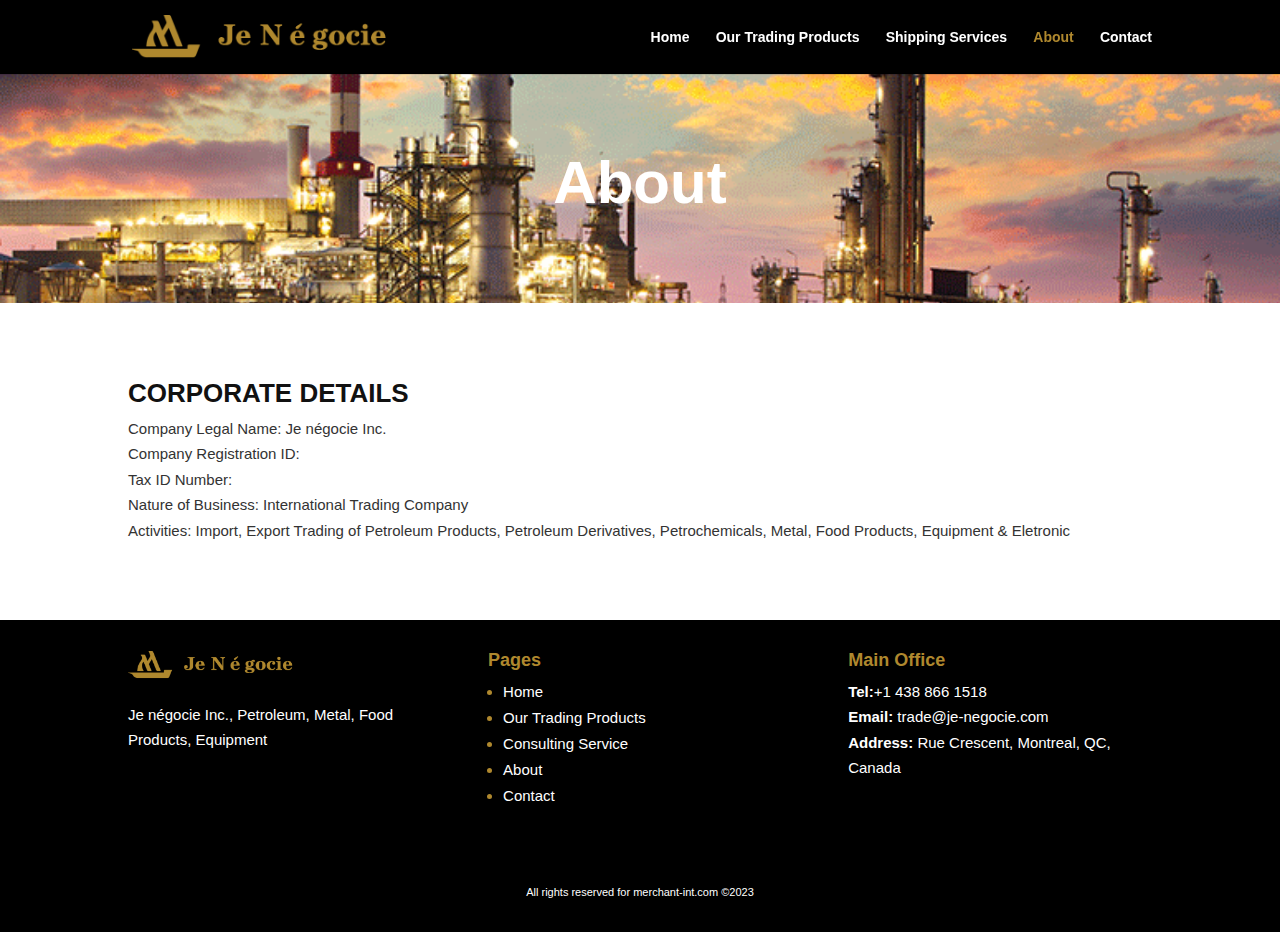
==== About.html @ e480a408 "Add files via upload" ====
<!DOCTYPE html>
<!-- saved from url=(0046)https://merchant-int.com/our-trading-products/ -->
<html lang="en-US" class="js">
  <head>
    <meta http-equiv="Content-Type" content="text/html; charset=UTF-8" />
    <meta http-equiv="X-UA-Compatible" content="IE=edge" />
    <link rel="pingback" href="https://merchant-int.com/xmlrpc.php" />
    <script data-optimized="1" type="text/javascript">
      document.documentElement.className = "js";
    </script>
    <meta
      name="robots"
      content="index, follow, max-image-preview:large, max-snippet:-1, max-video-preview:-1"
    />
    <title>Our Trading Products - Merchant International Group FZE</title>
    <meta
      name="description"
      content="Services-products: oil &amp; petroleum, petrochemical, steel, food products, equipment and electronic"
    />
    <link
      rel="canonical"
      href="https://merchant-int.com/our-trading-products/"
    />
    <meta property="og:locale" content="en_US" />
    <meta property="og:type" content="article" />
    <meta
      property="og:title"
      content="Our Trading Products - Merchant International Group FZE"
    />
    <meta
      property="og:description"
      content="Services-products: oil &amp; petroleum, petrochemical, steel, food products, equipment and electronic"
    />
    <meta
      property="og:url"
      content="https://merchant-int.com/our-trading-products/"
    />
    <meta property="og:site_name" content="Merchant International Group FZE" />
    <meta
      property="article:modified_time"
      content="2022-06-13T14:18:09+00:00"
    />
    <meta name="twitter:card" content="summary_large_image" />
    <meta name="twitter:label1" content="Est. reading time" />
    <meta name="twitter:data1" content="40 minutes" />
    <script type="application/ld+json" class="yoast-schema-graph">
      {
        "@context": "https://schema.org",
        "@graph": [
          {
            "@type": "WebPage",
            "@id": "https://merchant-int.com/our-trading-products/",
            "url": "https://merchant-int.com/our-trading-products/",
            "name": "Our Trading Products - Merchant International Group FZE",
            "isPartOf": { "@id": "https://merchant-int.com/#website" },
            "datePublished": "2022-03-28T22:27:36+00:00",
            "dateModified": "2022-06-13T14:18:09+00:00",
            "description": "Services-products: oil & petroleum, petrochemical, steel, food products, equipment and electronic",
            "breadcrumb": {
              "@id": "https://merchant-int.com/our-trading-products/#breadcrumb"
            },
            "inLanguage": "en-US",
            "potentialAction": [
              {
                "@type": "ReadAction",
                "target": ["https://merchant-int.com/our-trading-products/"]
              }
            ]
          },
          {
            "@type": "BreadcrumbList",
            "@id": "https://merchant-int.com/our-trading-products/#breadcrumb",
            "itemListElement": [
              {
                "@type": "ListItem",
                "position": 1,
                "name": "Home",
                "item": "https://merchant-int.com/"
              },
              {
                "@type": "ListItem",
                "position": 2,
                "name": "Our Trading Products"
              }
            ]
          },
          {
            "@type": "WebSite",
            "@id": "https://merchant-int.com/#website",
            "url": "https://merchant-int.com/",
            "name": "Merchant International Group FZE",
            "description": "General Trading Company",
            "publisher": { "@id": "https://merchant-int.com/#organization" },
            "potentialAction": [
              {
                "@type": "SearchAction",
                "target": {
                  "@type": "EntryPoint",
                  "urlTemplate": "https://merchant-int.com/?s={search_term_string}"
                },
                "query-input": "required name=search_term_string"
              }
            ],
            "inLanguage": "en-US"
          },
          {
            "@type": "Organization",
            "@id": "https://merchant-int.com/#organization",
            "name": "Merchant International Group FZE",
            "url": "https://merchant-int.com/",
            "logo": {
              "@type": "ImageObject",
              "inLanguage": "en-US",
              "@id": "https://merchant-int.com/#/schema/logo/image/",
              "url": "https://merchant-int.com/wp-content/uploads/2022/04/merchant-int-logo.png",
              "contentUrl": "https://merchant-int.com/wp-content/uploads/2022/04/merchant-int-logo.png",
              "width": 768,
              "height": 124,
              "caption": "Merchant International Group FZE"
            },
            "image": { "@id": "https://merchant-int.com/#/schema/logo/image/" }
          }
        ]
      }
    </script>
    <link rel="dns-prefetch" href="https://fonts.googleapis.com/" />
    <link
      rel="alternate"
      type="application/rss+xml"
      title="Merchant International Group FZE » Feed"
      href="https://merchant-int.com/feed/"
    />
    <link
      rel="alternate"
      type="application/rss+xml"
      title="Merchant International Group FZE » Comments Feed"
      href="https://merchant-int.com/comments/feed/"
    />
    <meta content="Divi v.4.19.4" name="generator" />
    <style id="wp-block-library-theme-inline-css" type="text/css">
      .wp-block-audio figcaption {
        color: #555;
        font-size: 13px;
        text-align: center;
      }
      .is-dark-theme .wp-block-audio figcaption {
        color: hsla(0, 0%, 100%, 0.65);
      }
      .wp-block-audio {
        margin: 0 0 1em;
      }
      .wp-block-code {
        border: 1px solid #ccc;
        border-radius: 4px;
        font-family: Menlo, Consolas, monaco, monospace;
        padding: 0.8em 1em;
      }
      .wp-block-embed figcaption {
        color: #555;
        font-size: 13px;
        text-align: center;
      }
      .is-dark-theme .wp-block-embed figcaption {
        color: hsla(0, 0%, 100%, 0.65);
      }
      .wp-block-embed {
        margin: 0 0 1em;
      }
      .blocks-gallery-caption {
        color: #555;
        font-size: 13px;
        text-align: center;
      }
      .is-dark-theme .blocks-gallery-caption {
        color: hsla(0, 0%, 100%, 0.65);
      }
      .wp-block-image figcaption {
        color: #555;
        font-size: 13px;
        text-align: center;
      }
      .is-dark-theme .wp-block-image figcaption {
        color: hsla(0, 0%, 100%, 0.65);
      }
      .wp-block-image {
        margin: 0 0 1em;
      }
      .wp-block-pullquote {
        border-top: 4px solid;
        border-bottom: 4px solid;
        margin-bottom: 1.75em;
        color: currentColor;
      }
      .wp-block-pullquote__citation,
      .wp-block-pullquote cite,
      .wp-block-pullquote footer {
        color: currentColor;
        text-transform: uppercase;
        font-size: 0.8125em;
        font-style: normal;
      }
      .wp-block-quote {
        border-left: 0.25em solid;
        margin: 0 0 1.75em;
        padding-left: 1em;
      }
      .wp-block-quote cite,
      .wp-block-quote footer {
        color: currentColor;
        font-size: 0.8125em;
        position: relative;
        font-style: normal;
      }
      .wp-block-quote.has-text-align-right {
        border-left: none;
        border-right: 0.25em solid;
        padding-left: 0;
        padding-right: 1em;
      }
      .wp-block-quote.has-text-align-center {
        border: none;
        padding-left: 0;
      }
      .wp-block-quote.is-large,
      .wp-block-quote.is-style-large,
      .wp-block-quote.is-style-plain {
        border: none;
      }
      .wp-block-search .wp-block-search__label {
        font-weight: 700;
      }
      .wp-block-search__button {
        border: 1px solid #ccc;
        padding: 0.375em 0.625em;
      }
      :where(.wp-block-group.has-background) {
        padding: 1.25em 2.375em;
      }
      .wp-block-separator.has-css-opacity {
        opacity: 0.4;
      }
      .wp-block-separator {
        border: none;
        border-bottom: 2px solid;
        margin-left: auto;
        margin-right: auto;
      }
      .wp-block-separator.has-alpha-channel-opacity {
        opacity: 1;
      }
      .wp-block-separator:not(.is-style-wide):not(.is-style-dots) {
        width: 100px;
      }
      .wp-block-separator.has-background:not(.is-style-dots) {
        border-bottom: none;
        height: 1px;
      }
      .wp-block-separator.has-background:not(.is-style-wide):not(.is-style-dots) {
        height: 2px;
      }
      .wp-block-table {
        margin: "0 0 1em 0";
      }
      .wp-block-table thead {
        border-bottom: 3px solid;
      }
      .wp-block-table tfoot {
        border-top: 3px solid;
      }
      .wp-block-table td,
      .wp-block-table th {
        word-break: normal;
      }
      .wp-block-table figcaption {
        color: #555;
        font-size: 13px;
        text-align: center;
      }
      .is-dark-theme .wp-block-table figcaption {
        color: hsla(0, 0%, 100%, 0.65);
      }
      .wp-block-video figcaption {
        color: #555;
        font-size: 13px;
        text-align: center;
      }
      .is-dark-theme .wp-block-video figcaption {
        color: hsla(0, 0%, 100%, 0.65);
      }
      .wp-block-video {
        margin: 0 0 1em;
      }
      .wp-block-template-part.has-background {
        padding: 1.25em 2.375em;
        margin-top: 0;
        margin-bottom: 0;
      }
    </style>
    <style id="global-styles-inline-css" type="text/css">
      body {
        --wp--preset--color--black: #000000;
        --wp--preset--color--cyan-bluish-gray: #abb8c3;
        --wp--preset--color--white: #ffffff;
        --wp--preset--color--pale-pink: #f78da7;
        --wp--preset--color--vivid-red: #cf2e2e;
        --wp--preset--color--luminous-vivid-orange: #ff6900;
        --wp--preset--color--luminous-vivid-amber: #fcb900;
        --wp--preset--color--light-green-cyan: #7bdcb5;
        --wp--preset--color--vivid-green-cyan: #00d084;
        --wp--preset--color--pale-cyan-blue: #8ed1fc;
        --wp--preset--color--vivid-cyan-blue: #0693e3;
        --wp--preset--color--vivid-purple: #9b51e0;
        --wp--preset--gradient--vivid-cyan-blue-to-vivid-purple: linear-gradient(
          135deg,
          rgba(6, 147, 227, 1) 0%,
          rgb(155, 81, 224) 100%
        );
        --wp--preset--gradient--light-green-cyan-to-vivid-green-cyan: linear-gradient(
          135deg,
          rgb(122, 220, 180) 0%,
          rgb(0, 208, 130) 100%
        );
        --wp--preset--gradient--luminous-vivid-amber-to-luminous-vivid-orange: linear-gradient(
          135deg,
          rgba(252, 185, 0, 1) 0%,
          rgba(255, 105, 0, 1) 100%
        );
        --wp--preset--gradient--luminous-vivid-orange-to-vivid-red: linear-gradient(
          135deg,
          rgba(255, 105, 0, 1) 0%,
          rgb(207, 46, 46) 100%
        );
        --wp--preset--gradient--very-light-gray-to-cyan-bluish-gray: linear-gradient(
          135deg,
          rgb(238, 238, 238) 0%,
          rgb(169, 184, 195) 100%
        );
        --wp--preset--gradient--cool-to-warm-spectrum: linear-gradient(
          135deg,
          rgb(74, 234, 220) 0%,
          rgb(151, 120, 209) 20%,
          rgb(207, 42, 186) 40%,
          rgb(238, 44, 130) 60%,
          rgb(251, 105, 98) 80%,
          rgb(254, 248, 76) 100%
        );
        --wp--preset--gradient--blush-light-purple: linear-gradient(
          135deg,
          rgb(255, 206, 236) 0%,
          rgb(152, 150, 240) 100%
        );
        --wp--preset--gradient--blush-bordeaux: linear-gradient(
          135deg,
          rgb(254, 205, 165) 0%,
          rgb(254, 45, 45) 50%,
          rgb(107, 0, 62) 100%
        );
        --wp--preset--gradient--luminous-dusk: linear-gradient(
          135deg,
          rgb(255, 203, 112) 0%,
          rgb(199, 81, 192) 50%,
          rgb(65, 88, 208) 100%
        );
        --wp--preset--gradient--pale-ocean: linear-gradient(
          135deg,
          rgb(255, 245, 203) 0%,
          rgb(182, 227, 212) 50%,
          rgb(51, 167, 181) 100%
        );
        --wp--preset--gradient--electric-grass: linear-gradient(
          135deg,
          rgb(202, 248, 128) 0%,
          rgb(113, 206, 126) 100%
        );
        --wp--preset--gradient--midnight: linear-gradient(
          135deg,
          rgb(2, 3, 129) 0%,
          rgb(40, 116, 252) 100%
        );
        --wp--preset--duotone--dark-grayscale: url("#wp-duotone-dark-grayscale");
        --wp--preset--duotone--grayscale: url("#wp-duotone-grayscale");
        --wp--preset--duotone--purple-yellow: url("#wp-duotone-purple-yellow");
        --wp--preset--duotone--blue-red: url("#wp-duotone-blue-red");
        --wp--preset--duotone--midnight: url("#wp-duotone-midnight");
        --wp--preset--duotone--magenta-yellow: url("#wp-duotone-magenta-yellow");
        --wp--preset--duotone--purple-green: url("#wp-duotone-purple-green");
        --wp--preset--duotone--blue-orange: url("#wp-duotone-blue-orange");
        --wp--preset--font-size--small: 13px;
        --wp--preset--font-size--medium: 20px;
        --wp--preset--font-size--large: 36px;
        --wp--preset--font-size--x-large: 42px;
        --wp--preset--spacing--20: 0.44rem;
        --wp--preset--spacing--30: 0.67rem;
        --wp--preset--spacing--40: 1rem;
        --wp--preset--spacing--50: 1.5rem;
        --wp--preset--spacing--60: 2.25rem;
        --wp--preset--spacing--70: 3.38rem;
        --wp--preset--spacing--80: 5.06rem;
      }
      body {
        margin: 0;
        --wp--style--global--content-size: 823px;
        --wp--style--global--wide-size: 1080px;
      }
      .wp-site-blocks > .alignleft {
        float: left;
        margin-right: 2em;
      }
      .wp-site-blocks > .alignright {
        float: right;
        margin-left: 2em;
      }
      .wp-site-blocks > .aligncenter {
        justify-content: center;
        margin-left: auto;
        margin-right: auto;
      }
      :where(.is-layout-flex) {
        gap: 0.5em;
      }
      body .is-layout-flow > .alignleft {
        float: left;
        margin-inline-start: 0;
        margin-inline-end: 2em;
      }
      body .is-layout-flow > .alignright {
        float: right;
        margin-inline-start: 2em;
        margin-inline-end: 0;
      }
      body .is-layout-flow > .aligncenter {
        margin-left: auto !important;
        margin-right: auto !important;
      }
      body .is-layout-constrained > .alignleft {
        float: left;
        margin-inline-start: 0;
        margin-inline-end: 2em;
      }
      body .is-layout-constrained > .alignright {
        float: right;
        margin-inline-start: 2em;
        margin-inline-end: 0;
      }
      body .is-layout-constrained > .aligncenter {
        margin-left: auto !important;
        margin-right: auto !important;
      }
      body
        .is-layout-constrained
        > :where(:not(.alignleft):not(.alignright):not(.alignfull)) {
        max-width: var(--wp--style--global--content-size);
        margin-left: auto !important;
        margin-right: auto !important;
      }
      body .is-layout-constrained > .alignwide {
        max-width: var(--wp--style--global--wide-size);
      }
      body .is-layout-flex {
        display: flex;
      }
      body .is-layout-flex {
        flex-wrap: wrap;
        align-items: center;
      }
      body .is-layout-flex > * {
        margin: 0;
      }
      body {
        padding-top: 0px;
        padding-right: 0px;
        padding-bottom: 0px;
        padding-left: 0px;
      }
      a:where(:not(.wp-element-button)) {
        text-decoration: underline;
      }
      .wp-element-button,
      .wp-block-button__link {
        background-color: #32373c;
        border-width: 0;
        color: #fff;
        font-family: inherit;
        font-size: inherit;
        line-height: inherit;
        padding: calc(0.667em + 2px) calc(1.333em + 2px);
        text-decoration: none;
      }
      .has-black-color {
        color: var(--wp--preset--color--black) !important;
      }
      .has-cyan-bluish-gray-color {
        color: var(--wp--preset--color--cyan-bluish-gray) !important;
      }
      .has-white-color {
        color: var(--wp--preset--color--white) !important;
      }
      .has-pale-pink-color {
        color: var(--wp--preset--color--pale-pink) !important;
      }
      .has-vivid-red-color {
        color: var(--wp--preset--color--vivid-red) !important;
      }
      .has-luminous-vivid-orange-color {
        color: var(--wp--preset--color--luminous-vivid-orange) !important;
      }
      .has-luminous-vivid-amber-color {
        color: var(--wp--preset--color--luminous-vivid-amber) !important;
      }
      .has-light-green-cyan-color {
        color: var(--wp--preset--color--light-green-cyan) !important;
      }
      .has-vivid-green-cyan-color {
        color: var(--wp--preset--color--vivid-green-cyan) !important;
      }
      .has-pale-cyan-blue-color {
        color: var(--wp--preset--color--pale-cyan-blue) !important;
      }
      .has-vivid-cyan-blue-color {
        color: var(--wp--preset--color--vivid-cyan-blue) !important;
      }
      .has-vivid-purple-color {
        color: var(--wp--preset--color--vivid-purple) !important;
      }
      .has-black-background-color {
        background-color: var(--wp--preset--color--black) !important;
      }
      .has-cyan-bluish-gray-background-color {
        background-color: var(--wp--preset--color--cyan-bluish-gray) !important;
      }
      .has-white-background-color {
        background-color: var(--wp--preset--color--white) !important;
      }
      .has-pale-pink-background-color {
        background-color: var(--wp--preset--color--pale-pink) !important;
      }
      .has-vivid-red-background-color {
        background-color: var(--wp--preset--color--vivid-red) !important;
      }
      .has-luminous-vivid-orange-background-color {
        background-color: var(
          --wp--preset--color--luminous-vivid-orange
        ) !important;
      }
      .has-luminous-vivid-amber-background-color {
        background-color: var(
          --wp--preset--color--luminous-vivid-amber
        ) !important;
      }
      .has-light-green-cyan-background-color {
        background-color: var(--wp--preset--color--light-green-cyan) !important;
      }
      .has-vivid-green-cyan-background-color {
        background-color: var(--wp--preset--color--vivid-green-cyan) !important;
      }
      .has-pale-cyan-blue-background-color {
        background-color: var(--wp--preset--color--pale-cyan-blue) !important;
      }
      .has-vivid-cyan-blue-background-color {
        background-color: var(--wp--preset--color--vivid-cyan-blue) !important;
      }
      .has-vivid-purple-background-color {
        background-color: var(--wp--preset--color--vivid-purple) !important;
      }
      .has-black-border-color {
        border-color: var(--wp--preset--color--black) !important;
      }
      .has-cyan-bluish-gray-border-color {
        border-color: var(--wp--preset--color--cyan-bluish-gray) !important;
      }
      .has-white-border-color {
        border-color: var(--wp--preset--color--white) !important;
      }
      .has-pale-pink-border-color {
        border-color: var(--wp--preset--color--pale-pink) !important;
      }
      .has-vivid-red-border-color {
        border-color: var(--wp--preset--color--vivid-red) !important;
      }
      .has-luminous-vivid-orange-border-color {
        border-color: var(
          --wp--preset--color--luminous-vivid-orange
        ) !important;
      }
      .has-luminous-vivid-amber-border-color {
        border-color: var(--wp--preset--color--luminous-vivid-amber) !important;
      }
      .has-light-green-cyan-border-color {
        border-color: var(--wp--preset--color--light-green-cyan) !important;
      }
      .has-vivid-green-cyan-border-color {
        border-color: var(--wp--preset--color--vivid-green-cyan) !important;
      }
      .has-pale-cyan-blue-border-color {
        border-color: var(--wp--preset--color--pale-cyan-blue) !important;
      }
      .has-vivid-cyan-blue-border-color {
        border-color: var(--wp--preset--color--vivid-cyan-blue) !important;
      }
      .has-vivid-purple-border-color {
        border-color: var(--wp--preset--color--vivid-purple) !important;
      }
      .has-vivid-cyan-blue-to-vivid-purple-gradient-background {
        background: var(
          --wp--preset--gradient--vivid-cyan-blue-to-vivid-purple
        ) !important;
      }
      .has-light-green-cyan-to-vivid-green-cyan-gradient-background {
        background: var(
          --wp--preset--gradient--light-green-cyan-to-vivid-green-cyan
        ) !important;
      }
      .has-luminous-vivid-amber-to-luminous-vivid-orange-gradient-background {
        background: var(
          --wp--preset--gradient--luminous-vivid-amber-to-luminous-vivid-orange
        ) !important;
      }
      .has-luminous-vivid-orange-to-vivid-red-gradient-background {
        background: var(
          --wp--preset--gradient--luminous-vivid-orange-to-vivid-red
        ) !important;
      }
      .has-very-light-gray-to-cyan-bluish-gray-gradient-background {
        background: var(
          --wp--preset--gradient--very-light-gray-to-cyan-bluish-gray
        ) !important;
      }
      .has-cool-to-warm-spectrum-gradient-background {
        background: var(
          --wp--preset--gradient--cool-to-warm-spectrum
        ) !important;
      }
      .has-blush-light-purple-gradient-background {
        background: var(--wp--preset--gradient--blush-light-purple) !important;
      }
      .has-blush-bordeaux-gradient-background {
        background: var(--wp--preset--gradient--blush-bordeaux) !important;
      }
      .has-luminous-dusk-gradient-background {
        background: var(--wp--preset--gradient--luminous-dusk) !important;
      }
      .has-pale-ocean-gradient-background {
        background: var(--wp--preset--gradient--pale-ocean) !important;
      }
      .has-electric-grass-gradient-background {
        background: var(--wp--preset--gradient--electric-grass) !important;
      }
      .has-midnight-gradient-background {
        background: var(--wp--preset--gradient--midnight) !important;
      }
      .has-small-font-size {
        font-size: var(--wp--preset--font-size--small) !important;
      }
      .has-medium-font-size {
        font-size: var(--wp--preset--font-size--medium) !important;
      }
      .has-large-font-size {
        font-size: var(--wp--preset--font-size--large) !important;
      }
      .has-x-large-font-size {
        font-size: var(--wp--preset--font-size--x-large) !important;
      }
      .wp-block-navigation a:where(:not(.wp-element-button)) {
        color: inherit;
      }
      :where(.wp-block-columns.is-layout-flex) {
        gap: 2em;
      }
      .wp-block-pullquote {
        font-size: 1.5em;
        line-height: 1.6;
      }
    </style>
    <style id="divi-style-inline-inline-css" type="text/css">
      /*!
Theme Name: Divi
Theme URI: http://www.elegantthemes.com/gallery/divi/
Version: 4.19.4
Description: Smart. Flexible. Beautiful. Divi is the most powerful theme in our collection.
Author: Elegant Themes
Author URI: http://www.elegantthemes.com
License: GNU General Public License v2
License URI: http://www.gnu.org/licenses/gpl-2.0.html
*/

      a,
      abbr,
      acronym,
      address,
      applet,
      b,
      big,
      blockquote,
      body,
      center,
      cite,
      code,
      dd,
      del,
      dfn,
      div,
      dl,
      dt,
      em,
      fieldset,
      font,
      form,
      h1,
      h2,
      h3,
      h4,
      h5,
      h6,
      html,
      i,
      iframe,
      img,
      ins,
      kbd,
      label,
      legend,
      li,
      object,
      ol,
      p,
      pre,
      q,
      s,
      samp,
      small,
      span,
      strike,
      strong,
      sub,
      sup,
      tt,
      u,
      ul,
      var {
        margin: 0;
        padding: 0;
        border: 0;
        outline: 0;
        font-size: 100%;
        -ms-text-size-adjust: 100%;
        -webkit-text-size-adjust: 100%;
        vertical-align: baseline;
        background: transparent;
      }
      body {
        line-height: 1;
      }
      ol,
      ul {
        list-style: none;
      }
      blockquote,
      q {
        quotes: none;
      }
      blockquote:after,
      blockquote:before,
      q:after,
      q:before {
        content: "";
        content: none;
      }
      blockquote {
        margin: 20px 0 30px;
        border-left: 5px solid;
        padding-left: 20px;
      }
      :focus {
        outline: 0;
      }
      del {
        text-decoration: line-through;
      }
      pre {
        overflow: auto;
        padding: 10px;
      }
      figure {
        margin: 0;
      }
      table {
        border-collapse: collapse;
        border-spacing: 0;
      }
      article,
      aside,
      footer,
      header,
      hgroup,
      nav,
      section {
        display: block;
      }
      body {
        font-family: Open Sans, Arial, sans-serif;
        font-size: 14px;
        color: #666;
        background-color: #fff;
        line-height: 1.7em;
        font-weight: 500;
        -webkit-font-smoothing: antialiased;
        -moz-osx-font-smoothing: grayscale;
      }
      body.page-template-page-template-blank-php #page-container {
        padding-top: 0 !important;
      }
      body.et_cover_background {
        background-size: cover !important;
        background-position: top !important;
        background-repeat: no-repeat !important;
        background-attachment: fixed;
      }
      a {
        color: #2ea3f2;
      }
      a,
      a:hover {
        text-decoration: none;
      }
      p {
        padding-bottom: 1em;
      }
      p:not(.has-background):last-of-type {
        padding-bottom: 0;
      }
      p.et_normal_padding {
        padding-bottom: 1em;
      }
      strong {
        font-weight: 700;
      }
      cite,
      em,
      i {
        font-style: italic;
      }
      code,
      pre {
        font-family: Courier New, monospace;
        margin-bottom: 10px;
      }
      ins {
        text-decoration: none;
      }
      sub,
      sup {
        height: 0;
        line-height: 1;
        position: relative;
        vertical-align: baseline;
      }
      sup {
        bottom: 0.8em;
      }
      sub {
        top: 0.3em;
      }
      dl {
        margin: 0 0 1.5em;
      }
      dl dt {
        font-weight: 700;
      }
      dd {
        margin-left: 1.5em;
      }
      blockquote p {
        padding-bottom: 0;
      }
      embed,
      iframe,
      object,
      video {
        max-width: 100%;
      }
      h1,
      h2,
      h3,
      h4,
      h5,
      h6 {
        color: #333;
        padding-bottom: 10px;
        line-height: 1em;
        font-weight: 500;
      }
      h1 a,
      h2 a,
      h3 a,
      h4 a,
      h5 a,
      h6 a {
        color: inherit;
      }
      h1 {
        font-size: 30px;
      }
      h2 {
        font-size: 26px;
      }
      h3 {
        font-size: 22px;
      }
      h4 {
        font-size: 18px;
      }
      h5 {
        font-size: 16px;
      }
      h6 {
        font-size: 14px;
      }
      input {
        -webkit-appearance: none;
      }
      input[type="checkbox"] {
        -webkit-appearance: checkbox;
      }
      input[type="radio"] {
        -webkit-appearance: radio;
      }
      input.text,
      input.title,
      input[type="email"],
      input[type="password"],
      input[type="tel"],
      input[type="text"],
      select,
      textarea {
        background-color: #fff;
        border: 1px solid #bbb;
        padding: 2px;
        color: #4e4e4e;
      }
      input.text:focus,
      input.title:focus,
      input[type="text"]:focus,
      select:focus,
      textarea:focus {
        border-color: #2d3940;
        color: #3e3e3e;
      }
      input.text,
      input.title,
      input[type="text"],
      select,
      textarea {
        margin: 0;
      }
      textarea {
        padding: 4px;
      }
      button,
      input,
      select,
      textarea {
        font-family: inherit;
      }
      img {
        max-width: 100%;
        height: auto;
      }
      .clear {
        clear: both;
      }
      br.clear {
        margin: 0;
        padding: 0;
      }
      .pagination {
        clear: both;
      }
      #et_search_icon:hover,
      .et-social-icon a:hover,
      .et_password_protected_form .et_submit_button,
      .form-submit .et_pb_buttontton.alt.disabled,
      .nav-single a,
      .posted_in a {
        color: #2ea3f2;
      }
      .et-search-form,
      blockquote {
        border-color: #2ea3f2;
      }
      #main-content {
        background-color: #fff;
      }
      .container {
        width: 80%;
        max-width: 1080px;
        margin: auto;
        position: relative;
      }
      body:not(.et-tb) #main-content .container,
      body:not(.et-tb-has-header) #main-content .container {
        padding-top: 58px;
      }
      .et_full_width_page #main-content .container:before {
        display: none;
      }
      .main_title {
        margin-bottom: 20px;
      }
      .et_password_protected_form .et_submit_button:hover,
      .form-submit .et_pb_button:hover {
        background: rgba(0, 0, 0, 0.05);
      }
      .et_button_icon_visible .et_pb_button {
        padding-right: 2em;
        padding-left: 0.7em;
      }
      .et_button_icon_visible .et_pb_button:after {
        opacity: 1;
        margin-left: 0;
      }
      .et_button_left .et_pb_button:hover:after {
        left: 0.15em;
      }
      .et_button_left .et_pb_button:after {
        margin-left: 0;
        left: 1em;
      }
      .et_button_icon_visible.et_button_left .et_pb_button,
      .et_button_left .et_pb_button:hover,
      .et_button_left .et_pb_module .et_pb_button:hover {
        padding-left: 2em;
        padding-right: 0.7em;
      }
      .et_button_icon_visible.et_button_left .et_pb_button:after,
      .et_button_left .et_pb_button:hover:after {
        left: 0.15em;
      }
      .et_password_protected_form .et_submit_button:hover,
      .form-submit .et_pb_button:hover {
        padding: 0.3em 1em;
      }
      .et_button_no_icon .et_pb_button:after {
        display: none;
      }
      .et_button_no_icon.et_button_icon_visible.et_button_left .et_pb_button,
      .et_button_no_icon.et_button_left .et_pb_button:hover,
      .et_button_no_icon .et_pb_button,
      .et_button_no_icon .et_pb_button:hover {
        padding: 0.3em 1em !important;
      }
      .et_button_custom_icon .et_pb_button:after {
        line-height: 1.7em;
      }
      .et_button_custom_icon.et_button_icon_visible .et_pb_button:after,
      .et_button_custom_icon .et_pb_button:hover:after {
        margin-left: 0.3em;
      }
      #left-area
        .post_format-post-format-gallery
        .wp-block-gallery:first-of-type {
        padding: 0;
        margin-bottom: -16px;
      }
      .entry-content table:not(.variations) {
        border: 1px solid #eee;
        margin: 0 0 15px;
        text-align: left;
        width: 100%;
      }
      .entry-content thead th,
      .entry-content tr th {
        color: #555;
        font-weight: 700;
        padding: 9px 24px;
      }
      .entry-content tr td {
        border-top: 1px solid #eee;
        padding: 6px 24px;
      }
      #left-area ul,
      .entry-content ul,
      .et-l--body ul,
      .et-l--footer ul,
      .et-l--header ul {
        list-style-type: disc;
        padding: 0 0 23px 1em;
        line-height: 26px;
      }
      #left-area ol,
      .entry-content ol,
      .et-l--body ol,
      .et-l--footer ol,
      .et-l--header ol {
        list-style-type: decimal;
        list-style-position: inside;
        padding: 0 0 23px;
        line-height: 26px;
      }
      #left-area ul li ul,
      .entry-content ul li ol {
        padding: 2px 0 2px 20px;
      }
      #left-area ol li ul,
      .entry-content ol li ol,
      .et-l--body ol li ol,
      .et-l--footer ol li ol,
      .et-l--header ol li ol {
        padding: 2px 0 2px 35px;
      }
      #left-area ul.wp-block-gallery {
        display: -webkit-box;
        display: -ms-flexbox;
        display: flex;
        -ms-flex-wrap: wrap;
        flex-wrap: wrap;
        list-style-type: none;
        padding: 0;
      }
      #left-area ul.products {
        padding: 0 !important;
        line-height: 1.7 !important;
        list-style: none !important;
      }
      .gallery-item a {
        display: block;
      }
      .gallery-caption,
      .gallery-item a {
        width: 90%;
      }
      #wpadminbar {
        z-index: 100001;
      }
      #left-area .post-meta {
        font-size: 14px;
        padding-bottom: 15px;
      }
      #left-area .post-meta a {
        text-decoration: none;
        color: #666;
      }
      #left-area .et_featured_image {
        padding-bottom: 7px;
      }
      .single .post {
        padding-bottom: 25px;
      }
      body.single .et_audio_content {
        margin-bottom: -6px;
      }
      .nav-single a {
        text-decoration: none;
        color: #2ea3f2;
        font-size: 14px;
        font-weight: 400;
      }
      .nav-previous {
        float: left;
      }
      .nav-next {
        float: right;
      }
      .et_password_protected_form p input {
        background-color: #eee;
        border: none !important;
        width: 100% !important;
        border-radius: 0 !important;
        font-size: 14px;
        color: #999 !important;
        padding: 16px !important;
        -webkit-box-sizing: border-box;
        box-sizing: border-box;
      }
      .et_password_protected_form label {
        display: none;
      }
      .et_password_protected_form .et_submit_button {
        font-family: inherit;
        display: block;
        float: right;
        margin: 8px auto 0;
        cursor: pointer;
      }
      .post-password-required p.nocomments.container {
        max-width: 100%;
      }
      .post-password-required p.nocomments.container:before {
        display: none;
      }
      .aligncenter,
      div.post .new-post .aligncenter {
        display: block;
        margin-left: auto;
        margin-right: auto;
      }
      .wp-caption {
        border: 1px solid #ddd;
        text-align: center;
        background-color: #f3f3f3;
        margin-bottom: 10px;
        max-width: 96%;
        padding: 8px;
      }
      .wp-caption.alignleft {
        margin: 0 30px 20px 0;
      }
      .wp-caption.alignright {
        margin: 0 0 20px 30px;
      }
      .wp-caption img {
        margin: 0;
        padding: 0;
        border: 0;
      }
      .wp-caption p.wp-caption-text {
        font-size: 12px;
        padding: 0 4px 5px;
        margin: 0;
      }
      .alignright {
        float: right;
      }
      .alignleft {
        float: left;
      }
      img.alignleft {
        display: inline;
        float: left;
        margin-right: 15px;
      }
      img.alignright {
        display: inline;
        float: right;
        margin-left: 15px;
      }
      .page.et_pb_pagebuilder_layout #main-content {
        background-color: transparent;
      }
      body #main-content .et_builder_inner_content > h1,
      body #main-content .et_builder_inner_content > h2,
      body #main-content .et_builder_inner_content > h3,
      body #main-content .et_builder_inner_content > h4,
      body #main-content .et_builder_inner_content > h5,
      body #main-content .et_builder_inner_content > h6 {
        line-height: 1.4em;
      }
      body #main-content .et_builder_inner_content > p {
        line-height: 1.7em;
      }
      .wp-block-pullquote {
        margin: 20px 0 30px;
      }
      .wp-block-pullquote.has-background blockquote {
        border-left: none;
      }
      .wp-block-group.has-background {
        padding: 1.5em 1.5em 0.5em;
      }
      @media (min-width: 981px) {
        #left-area {
          width: 79.125%;
          padding-bottom: 23px;
        }
        #main-content .container:before {
          content: "";
          position: absolute;
          top: 0;
          height: 100%;
          width: 1px;
          background-color: #e2e2e2;
        }
        .et_full_width_page #left-area,
        .et_no_sidebar #left-area {
          float: none;
          width: 100% !important;
        }
        .et_full_width_page #left-area {
          padding-bottom: 0;
        }
        .et_no_sidebar #main-content .container:before {
          display: none;
        }
      }
      @media (max-width: 980px) {
        #page-container {
          padding-top: 80px;
        }
        .et-tb #page-container,
        .et-tb-has-header #page-container {
          padding-top: 0 !important;
        }
        #left-area,
        #sidebar {
          width: 100% !important;
        }
        #main-content .container:before {
          display: none !important;
        }
        .et_full_width_page .et_gallery_item:nth-child(4n + 1) {
          clear: none;
        }
      }
      @media print {
        #page-container {
          padding-top: 0 !important;
        }
      }
      #wp-admin-bar-et-use-visual-builder a:before {
        font-family: ETmodules !important;
        content: "\e625";
        font-size: 30px !important;
        width: 28px;
        margin-top: -3px;
        color: #974df3 !important;
      }
      #wp-admin-bar-et-use-visual-builder:hover a:before {
        color: #fff !important;
      }
      #wp-admin-bar-et-use-visual-builder:hover a,
      #wp-admin-bar-et-use-visual-builder a:hover {
        transition: background-color 0.5s ease;
        -webkit-transition: background-color 0.5s ease;
        -moz-transition: background-color 0.5s ease;
        background-color: #7e3bd0 !important;
        color: #fff !important;
      }
      * html .clearfix,
      :first-child + html .clearfix {
        zoom: 1;
      }
      .iphone
        .et_pb_section_video_bg
        video::-webkit-media-controls-start-playback-button {
        display: none !important;
        -webkit-appearance: none;
      }
      .et_mobile_device .et_pb_section_parallax .et_pb_parallax_css {
        background-attachment: scroll;
      }
      .et-social-facebook a.icon:before {
        content: "\e093";
      }
      .et-social-twitter a.icon:before {
        content: "\e094";
      }
      .et-social-google-plus a.icon:before {
        content: "\e096";
      }
      .et-social-instagram a.icon:before {
        content: "\e09a";
      }
      .et-social-rss a.icon:before {
        content: "\e09e";
      }
      .ai1ec-single-event:after {
        content: " ";
        display: table;
        clear: both;
      }
      .evcal_event_details
        .evcal_evdata_cell
        .eventon_details_shading_bot.eventon_details_shading_bot {
        z-index: 3;
      }
      .wp-block-divi-layout {
        margin-bottom: 1em;
      }
      * {
        -webkit-box-sizing: border-box;
        box-sizing: border-box;
      }
      #et-info-email:before,
      #et-info-phone:before,
      #et_search_icon:before,
      .comment-reply-link:after,
      .et-cart-info span:before,
      .et-pb-arrow-next:before,
      .et-pb-arrow-prev:before,
      .et-social-icon a:before,
      .et_audio_container .mejs-playpause-button button:before,
      .et_audio_container .mejs-volume-button button:before,
      .et_overlay:before,
      .et_password_protected_form .et_submit_button:after,
      .et_pb_button:after,
      .et_pb_contact_reset:after,
      .et_pb_contact_submit:after,
      .et_pb_font_icon:before,
      .et_pb_newsletter_button:after,
      .et_pb_pricing_table_button:after,
      .et_pb_promo_button:after,
      .et_pb_testimonial:before,
      .et_pb_toggle_title:before,
      .form-submit .et_pb_button:after,
      .mobile_menu_bar:before,
      a.et_pb_more_button:after {
        font-family: ETmodules !important;
        speak: none;
        font-style: normal;
        font-weight: 400;
        -webkit-font-feature-settings: normal;
        font-feature-settings: normal;
        font-variant: normal;
        text-transform: none;
        line-height: 1;
        -webkit-font-smoothing: antialiased;
        -moz-osx-font-smoothing: grayscale;
        text-shadow: 0 0;
        direction: ltr;
      }
      .et-pb-icon,
      .et_pb_custom_button_icon.et_pb_button:after,
      .et_pb_login .et_pb_custom_button_icon.et_pb_button:after,
      .et_pb_woo_custom_button_icon
        .button.et_pb_custom_button_icon.et_pb_button:after,
      .et_pb_woo_custom_button_icon
        .button.et_pb_custom_button_icon.et_pb_button:hover:after {
        content: attr(data-icon);
      }
      .et-pb-icon {
        font-family: ETmodules;
        speak: none;
        font-weight: 400;
        -webkit-font-feature-settings: normal;
        font-feature-settings: normal;
        font-variant: normal;
        text-transform: none;
        line-height: 1;
        -webkit-font-smoothing: antialiased;
        font-size: 96px;
        font-style: normal;
        display: inline-block;
        -webkit-box-sizing: border-box;
        box-sizing: border-box;
        direction: ltr;
      }
      #et-ajax-saving {
        display: none;
        -webkit-transition: background 0.3s, -webkit-box-shadow 0.3s;
        transition: background 0.3s, -webkit-box-shadow 0.3s;
        transition: background 0.3s, box-shadow 0.3s;
        transition: background 0.3s, box-shadow 0.3s, -webkit-box-shadow 0.3s;
        -webkit-box-shadow: rgba(0, 139, 219, 0.247059) 0 0 60px;
        box-shadow: 0 0 60px rgba(0, 139, 219, 0.247059);
        position: fixed;
        top: 50%;
        left: 50%;
        width: 50px;
        height: 50px;
        background: #fff;
        border-radius: 50px;
        margin: -25px 0 0 -25px;
        z-index: 999999;
        text-align: center;
      }
      #et-ajax-saving img {
        margin: 9px;
      }
      .et-safe-mode-indicator,
      .et-safe-mode-indicator:focus,
      .et-safe-mode-indicator:hover {
        -webkit-box-shadow: 0 5px 10px rgba(41, 196, 169, 0.15);
        box-shadow: 0 5px 10px rgba(41, 196, 169, 0.15);
        background: #29c4a9;
        color: #fff;
        font-size: 14px;
        font-weight: 600;
        padding: 12px;
        line-height: 16px;
        border-radius: 3px;
        position: fixed;
        bottom: 30px;
        right: 30px;
        z-index: 999999;
        text-decoration: none;
        font-family: Open Sans, sans-serif;
        -webkit-font-smoothing: antialiased;
        -moz-osx-font-smoothing: grayscale;
      }
      .et_pb_button {
        font-size: 20px;
        font-weight: 500;
        padding: 0.3em 1em;
        line-height: 1.7em !important;
        background-color: transparent;
        background-size: cover;
        background-position: 50%;
        background-repeat: no-repeat;
        border: 2px solid;
        border-radius: 3px;
        -webkit-transition-duration: 0.2s;
        transition-duration: 0.2s;
        -webkit-transition-property: all !important;
        transition-property: all !important;
      }
      .et_pb_button,
      .et_pb_button_inner {
        position: relative;
      }
      .et_pb_button:hover,
      .et_pb_module .et_pb_button:hover {
        border: 2px solid transparent;
        padding: 0.3em 2em 0.3em 0.7em;
      }
      .et_pb_button:hover {
        background-color: hsla(0, 0%, 100%, 0.2);
      }
      .et_pb_bg_layout_light.et_pb_button:hover,
      .et_pb_bg_layout_light .et_pb_button:hover {
        background-color: rgba(0, 0, 0, 0.05);
      }
      .et_pb_button:after,
      .et_pb_button:before {
        font-size: 32px;
        line-height: 1em;
        content: "\35";
        opacity: 0;
        position: absolute;
        margin-left: -1em;
        -webkit-transition: all 0.2s;
        transition: all 0.2s;
        text-transform: none;
        -webkit-font-feature-settings: "kern" off;
        font-feature-settings: "kern" off;
        font-variant: none;
        font-style: normal;
        font-weight: 400;
        text-shadow: none;
      }
      .et_pb_button.et_hover_enabled:hover:after,
      .et_pb_button.et_pb_hovered:hover:after {
        -webkit-transition: none !important;
        transition: none !important;
      }
      .et_pb_button:before {
        display: none;
      }
      .et_pb_button:hover:after {
        opacity: 1;
        margin-left: 0;
      }
      .et_pb_column_1_3 h1,
      .et_pb_column_1_4 h1,
      .et_pb_column_1_5 h1,
      .et_pb_column_1_6 h1,
      .et_pb_column_2_5 h1 {
        font-size: 26px;
      }
      .et_pb_column_1_3 h2,
      .et_pb_column_1_4 h2,
      .et_pb_column_1_5 h2,
      .et_pb_column_1_6 h2,
      .et_pb_column_2_5 h2 {
        font-size: 23px;
      }
      .et_pb_column_1_3 h3,
      .et_pb_column_1_4 h3,
      .et_pb_column_1_5 h3,
      .et_pb_column_1_6 h3,
      .et_pb_column_2_5 h3 {
        font-size: 20px;
      }
      .et_pb_column_1_3 h4,
      .et_pb_column_1_4 h4,
      .et_pb_column_1_5 h4,
      .et_pb_column_1_6 h4,
      .et_pb_column_2_5 h4 {
        font-size: 18px;
      }
      .et_pb_column_1_3 h5,
      .et_pb_column_1_4 h5,
      .et_pb_column_1_5 h5,
      .et_pb_column_1_6 h5,
      .et_pb_column_2_5 h5 {
        font-size: 16px;
      }
      .et_pb_column_1_3 h6,
      .et_pb_column_1_4 h6,
      .et_pb_column_1_5 h6,
      .et_pb_column_1_6 h6,
      .et_pb_column_2_5 h6 {
        font-size: 15px;
      }
      .et_pb_bg_layout_dark,
      .et_pb_bg_layout_dark h1,
      .et_pb_bg_layout_dark h2,
      .et_pb_bg_layout_dark h3,
      .et_pb_bg_layout_dark h4,
      .et_pb_bg_layout_dark h5,
      .et_pb_bg_layout_dark h6 {
        color: #fff !important;
      }
      .et_pb_module.et_pb_text_align_left {
        text-align: left;
      }
      .et_pb_module.et_pb_text_align_center {
        text-align: center;
      }
      .et_pb_module.et_pb_text_align_right {
        text-align: right;
      }
      .et_pb_module.et_pb_text_align_justified {
        text-align: justify;
      }
      .clearfix:after {
        visibility: hidden;
        display: block;
        font-size: 0;
        content: " ";
        clear: both;
        height: 0;
      }
      .et_pb_bg_layout_light .et_pb_more_button {
        color: #2ea3f2;
      }
      .et_builder_inner_content {
        position: relative;
        z-index: 1;
      }
      header .et_builder_inner_content {
        z-index: 2;
      }
      .et_pb_css_mix_blend_mode_passthrough {
        mix-blend-mode: unset !important;
      }
      .et_pb_image_container {
        margin: -20px -20px 29px;
      }
      .et_pb_module_inner {
        position: relative;
      }
      .et_hover_enabled_preview {
        z-index: 2;
      }
      .et_hover_enabled:hover {
        position: relative;
        z-index: 2;
      }
      .et_pb_all_tabs,
      .et_pb_module,
      .et_pb_posts_nav a,
      .et_pb_tab,
      .et_pb_with_background {
        position: relative;
        background-size: cover;
        background-position: 50%;
        background-repeat: no-repeat;
      }
      .et_pb_background_mask,
      .et_pb_background_pattern {
        bottom: 0;
        left: 0;
        position: absolute;
        right: 0;
        top: 0;
      }
      .et_pb_background_mask {
        background-size: calc(100% + 2px) calc(100% + 2px);
        background-repeat: no-repeat;
        background-position: 50%;
        overflow: hidden;
      }
      .et_pb_background_pattern {
        background-position: 0 0;
        background-repeat: repeat;
      }
      .et_pb_with_border {
        position: relative;
        border: 0 solid #333;
      }
      .post-password-required .et_pb_row {
        padding: 0;
        width: 100%;
      }
      .post-password-required .et_password_protected_form {
        min-height: 0;
      }
      body.et_pb_pagebuilder_layout.et_pb_show_title
        .post-password-required
        .et_password_protected_form
        h1,
      body:not(.et_pb_pagebuilder_layout)
        .post-password-required
        .et_password_protected_form
        h1 {
        display: none;
      }
      .et_pb_no_bg {
        padding: 0 !important;
      }
      .et_overlay.et_pb_inline_icon:before,
      .et_pb_inline_icon:before {
        content: attr(data-icon);
      }
      .et_pb_more_button {
        color: inherit;
        text-shadow: none;
        text-decoration: none;
        display: inline-block;
        margin-top: 20px;
      }
      .et_parallax_bg_wrap {
        overflow: hidden;
        position: absolute;
        top: 0;
        right: 0;
        bottom: 0;
        left: 0;
      }
      .et_parallax_bg {
        background-repeat: no-repeat;
        background-position: top;
        background-size: cover;
        position: absolute;
        bottom: 0;
        left: 0;
        width: 100%;
        height: 100%;
        display: block;
      }
      .et_parallax_bg.et_parallax_bg__hover,
      .et_parallax_bg.et_parallax_bg_phone,
      .et_parallax_bg.et_parallax_bg_tablet,
      .et_parallax_gradient.et_parallax_gradient__hover,
      .et_parallax_gradient.et_parallax_gradient_phone,
      .et_parallax_gradient.et_parallax_gradient_tablet,
      .et_pb_section_parallax_hover:hover
        .et_parallax_bg:not(.et_parallax_bg__hover),
      .et_pb_section_parallax_hover:hover
        .et_parallax_gradient:not(.et_parallax_gradient__hover) {
        display: none;
      }
      .et_pb_section_parallax_hover:hover .et_parallax_bg.et_parallax_bg__hover,
      .et_pb_section_parallax_hover:hover
        .et_parallax_gradient.et_parallax_gradient__hover {
        display: block;
      }
      .et_parallax_gradient {
        bottom: 0;
        display: block;
        left: 0;
        position: absolute;
        right: 0;
        top: 0;
      }
      .et_pb_module.et_pb_section_parallax,
      .et_pb_posts_nav a.et_pb_section_parallax,
      .et_pb_tab.et_pb_section_parallax {
        position: relative;
      }
      .et_pb_section_parallax .et_pb_parallax_css,
      .et_pb_slides .et_parallax_bg.et_pb_parallax_css {
        background-attachment: fixed;
      }
      body.et-bfb .et_pb_section_parallax .et_pb_parallax_css,
      body.et-bfb .et_pb_slides .et_parallax_bg.et_pb_parallax_css {
        background-attachment: scroll;
        bottom: auto;
      }
      .et_pb_section_parallax.et_pb_column .et_pb_module,
      .et_pb_section_parallax.et_pb_row .et_pb_column,
      .et_pb_section_parallax.et_pb_row .et_pb_module {
        z-index: 9;
        position: relative;
      }
      .et_pb_more_button:hover:after {
        opacity: 1;
        margin-left: 0;
      }
      .et_pb_preload .et_pb_section_video_bg,
      .et_pb_preload > div {
        visibility: hidden;
      }
      .et_pb_preload,
      .et_pb_section.et_pb_section_video.et_pb_preload {
        position: relative;
        background: #464646 !important;
      }
      .et_pb_preload:before {
        content: "";
        position: absolute;
        top: 50%;
        left: 50%;
        background: url(https://merchant-int.com/wp-content/themes/Divi/includes/builder/styles/images/preloader.gif)
          no-repeat;
        border-radius: 32px;
        width: 32px;
        height: 32px;
        margin: -16px 0 0 -16px;
      }
      .box-shadow-overlay {
        position: absolute;
        top: 0;
        left: 0;
        width: 100%;
        height: 100%;
        z-index: 10;
        pointer-events: none;
      }
      .et_pb_section > .box-shadow-overlay ~ .et_pb_row {
        z-index: 11;
      }
      body.safari .section_has_divider {
        will-change: transform;
      }
      .et_pb_row > .box-shadow-overlay {
        z-index: 8;
      }
      .has-box-shadow-overlay {
        position: relative;
      }
      .et_clickable {
        cursor: pointer;
      }
      .screen-reader-text {
        border: 0;
        clip: rect(1px, 1px, 1px, 1px);
        -webkit-clip-path: inset(50%);
        clip-path: inset(50%);
        height: 1px;
        margin: -1px;
        overflow: hidden;
        padding: 0;
        position: absolute !important;
        width: 1px;
        word-wrap: normal !important;
      }
      .et_multi_view_hidden,
      .et_multi_view_hidden_image {
        display: none !important;
      }
      @keyframes multi-view-image-fade {
        0% {
          opacity: 0;
        }
        10% {
          opacity: 0.1;
        }
        20% {
          opacity: 0.2;
        }
        30% {
          opacity: 0.3;
        }
        40% {
          opacity: 0.4;
        }
        50% {
          opacity: 0.5;
        }
        60% {
          opacity: 0.6;
        }
        70% {
          opacity: 0.7;
        }
        80% {
          opacity: 0.8;
        }
        90% {
          opacity: 0.9;
        }
        to {
          opacity: 1;
        }
      }
      .et_multi_view_image__loading {
        visibility: hidden;
      }
      .et_multi_view_image__loaded {
        -webkit-animation: multi-view-image-fade 0.5s;
        animation: multi-view-image-fade 0.5s;
      }
      #et-pb-motion-effects-offset-tracker {
        visibility: hidden !important;
        opacity: 0;
        position: absolute;
        top: 0;
        left: 0;
      }
      .et-pb-before-scroll-animation {
        opacity: 0;
      }
      header.et-l.et-l--header:after {
        clear: both;
        display: block;
        content: "";
      }
      .et_pb_module {
        -webkit-animation-timing-function: linear;
        animation-timing-function: linear;
        -webkit-animation-duration: 0.2s;
        animation-duration: 0.2s;
      }
      @-webkit-keyframes fadeBottom {
        0% {
          opacity: 0;
          -webkit-transform: translateY(10%);
          transform: translateY(10%);
        }
        to {
          opacity: 1;
          -webkit-transform: translateY(0);
          transform: translateY(0);
        }
      }
      @keyframes fadeBottom {
        0% {
          opacity: 0;
          -webkit-transform: translateY(10%);
          transform: translateY(10%);
        }
        to {
          opacity: 1;
          -webkit-transform: translateY(0);
          transform: translateY(0);
        }
      }
      @-webkit-keyframes fadeLeft {
        0% {
          opacity: 0;
          -webkit-transform: translateX(-10%);
          transform: translateX(-10%);
        }
        to {
          opacity: 1;
          -webkit-transform: translateX(0);
          transform: translateX(0);
        }
      }
      @keyframes fadeLeft {
        0% {
          opacity: 0;
          -webkit-transform: translateX(-10%);
          transform: translateX(-10%);
        }
        to {
          opacity: 1;
          -webkit-transform: translateX(0);
          transform: translateX(0);
        }
      }
      @-webkit-keyframes fadeRight {
        0% {
          opacity: 0;
          -webkit-transform: translateX(10%);
          transform: translateX(10%);
        }
        to {
          opacity: 1;
          -webkit-transform: translateX(0);
          transform: translateX(0);
        }
      }
      @keyframes fadeRight {
        0% {
          opacity: 0;
          -webkit-transform: translateX(10%);
          transform: translateX(10%);
        }
        to {
          opacity: 1;
          -webkit-transform: translateX(0);
          transform: translateX(0);
        }
      }
      @-webkit-keyframes fadeTop {
        0% {
          opacity: 0;
          -webkit-transform: translateY(-10%);
          transform: translateY(-10%);
        }
        to {
          opacity: 1;
          -webkit-transform: translateX(0);
          transform: translateX(0);
        }
      }
      @keyframes fadeTop {
        0% {
          opacity: 0;
          -webkit-transform: translateY(-10%);
          transform: translateY(-10%);
        }
        to {
          opacity: 1;
          -webkit-transform: translateX(0);
          transform: translateX(0);
        }
      }
      @-webkit-keyframes fadeIn {
        0% {
          opacity: 0;
        }
        to {
          opacity: 1;
        }
      }
      @keyframes fadeIn {
        0% {
          opacity: 0;
        }
        to {
          opacity: 1;
        }
      }
      .et-waypoint:not(.et_pb_counters) {
        opacity: 0;
      }
      @media (min-width: 981px) {
        .et_pb_section.et_section_specialty
          div.et_pb_row
          .et_pb_column
          .et_pb_column
          .et_pb_module.et-last-child,
        .et_pb_section.et_section_specialty
          div.et_pb_row
          .et_pb_column
          .et_pb_column
          .et_pb_module:last-child,
        .et_pb_section.et_section_specialty
          div.et_pb_row
          .et_pb_column
          .et_pb_row_inner
          .et_pb_column
          .et_pb_module.et-last-child,
        .et_pb_section.et_section_specialty
          div.et_pb_row
          .et_pb_column
          .et_pb_row_inner
          .et_pb_column
          .et_pb_module:last-child,
        .et_pb_section div.et_pb_row .et_pb_column .et_pb_module.et-last-child,
        .et_pb_section div.et_pb_row .et_pb_column .et_pb_module:last-child {
          margin-bottom: 0;
        }
      }
      @media (max-width: 980px) {
        .et_overlay.et_pb_inline_icon_tablet:before,
        .et_pb_inline_icon_tablet:before {
          content: attr(data-icon-tablet);
        }
        .et_parallax_bg.et_parallax_bg_tablet_exist,
        .et_parallax_gradient.et_parallax_gradient_tablet_exist {
          display: none;
        }
        .et_parallax_bg.et_parallax_bg_tablet,
        .et_parallax_gradient.et_parallax_gradient_tablet {
          display: block;
        }
        .et_pb_column .et_pb_module {
          margin-bottom: 30px;
        }
        .et_pb_row .et_pb_column .et_pb_module.et-last-child,
        .et_pb_row .et_pb_column .et_pb_module:last-child,
        .et_section_specialty
          .et_pb_row
          .et_pb_column
          .et_pb_module.et-last-child,
        .et_section_specialty
          .et_pb_row
          .et_pb_column
          .et_pb_module:last-child {
          margin-bottom: 0;
        }
        .et_pb_more_button {
          display: inline-block !important;
        }
        .et_pb_bg_layout_light_tablet.et_pb_button,
        .et_pb_bg_layout_light_tablet.et_pb_module.et_pb_button,
        .et_pb_bg_layout_light_tablet .et_pb_more_button {
          color: #2ea3f2;
        }
        .et_pb_bg_layout_light_tablet .et_pb_forgot_password a {
          color: #666;
        }
        .et_pb_bg_layout_light_tablet h1,
        .et_pb_bg_layout_light_tablet h2,
        .et_pb_bg_layout_light_tablet h3,
        .et_pb_bg_layout_light_tablet h4,
        .et_pb_bg_layout_light_tablet h5,
        .et_pb_bg_layout_light_tablet h6 {
          color: #333 !important;
        }
        .et_pb_module .et_pb_bg_layout_light_tablet.et_pb_button {
          color: #2ea3f2 !important;
        }
        .et_pb_bg_layout_light_tablet {
          color: #666 !important;
        }
        .et_pb_bg_layout_dark_tablet,
        .et_pb_bg_layout_dark_tablet h1,
        .et_pb_bg_layout_dark_tablet h2,
        .et_pb_bg_layout_dark_tablet h3,
        .et_pb_bg_layout_dark_tablet h4,
        .et_pb_bg_layout_dark_tablet h5,
        .et_pb_bg_layout_dark_tablet h6 {
          color: #fff !important;
        }
        .et_pb_bg_layout_dark_tablet.et_pb_button,
        .et_pb_bg_layout_dark_tablet.et_pb_module.et_pb_button,
        .et_pb_bg_layout_dark_tablet .et_pb_more_button {
          color: inherit;
        }
        .et_pb_bg_layout_dark_tablet .et_pb_forgot_password a {
          color: #fff;
        }
        .et_pb_module.et_pb_text_align_left-tablet {
          text-align: left;
        }
        .et_pb_module.et_pb_text_align_center-tablet {
          text-align: center;
        }
        .et_pb_module.et_pb_text_align_right-tablet {
          text-align: right;
        }
        .et_pb_module.et_pb_text_align_justified-tablet {
          text-align: justify;
        }
      }
      @media (max-width: 767px) {
        .et_pb_more_button {
          display: inline-block !important;
        }
        .et_overlay.et_pb_inline_icon_phone:before,
        .et_pb_inline_icon_phone:before {
          content: attr(data-icon-phone);
        }
        .et_parallax_bg.et_parallax_bg_phone_exist,
        .et_parallax_gradient.et_parallax_gradient_phone_exist {
          display: none;
        }
        .et_parallax_bg.et_parallax_bg_phone,
        .et_parallax_gradient.et_parallax_gradient_phone {
          display: block;
        }
        .et-hide-mobile {
          display: none !important;
        }
        .et_pb_bg_layout_light_phone.et_pb_button,
        .et_pb_bg_layout_light_phone.et_pb_module.et_pb_button,
        .et_pb_bg_layout_light_phone .et_pb_more_button {
          color: #2ea3f2;
        }
        .et_pb_bg_layout_light_phone .et_pb_forgot_password a {
          color: #666;
        }
        .et_pb_bg_layout_light_phone h1,
        .et_pb_bg_layout_light_phone h2,
        .et_pb_bg_layout_light_phone h3,
        .et_pb_bg_layout_light_phone h4,
        .et_pb_bg_layout_light_phone h5,
        .et_pb_bg_layout_light_phone h6 {
          color: #333 !important;
        }
        .et_pb_module .et_pb_bg_layout_light_phone.et_pb_button {
          color: #2ea3f2 !important;
        }
        .et_pb_bg_layout_light_phone {
          color: #666 !important;
        }
        .et_pb_bg_layout_dark_phone,
        .et_pb_bg_layout_dark_phone h1,
        .et_pb_bg_layout_dark_phone h2,
        .et_pb_bg_layout_dark_phone h3,
        .et_pb_bg_layout_dark_phone h4,
        .et_pb_bg_layout_dark_phone h5,
        .et_pb_bg_layout_dark_phone h6 {
          color: #fff !important;
        }
        .et_pb_bg_layout_dark_phone.et_pb_button,
        .et_pb_bg_layout_dark_phone.et_pb_module.et_pb_button,
        .et_pb_bg_layout_dark_phone .et_pb_more_button {
          color: inherit;
        }
        .et_pb_module .et_pb_bg_layout_dark_phone.et_pb_button {
          color: #fff !important;
        }
        .et_pb_bg_layout_dark_phone .et_pb_forgot_password a {
          color: #fff;
        }
        .et_pb_module.et_pb_text_align_left-phone {
          text-align: left;
        }
        .et_pb_module.et_pb_text_align_center-phone {
          text-align: center;
        }
        .et_pb_module.et_pb_text_align_right-phone {
          text-align: right;
        }
        .et_pb_module.et_pb_text_align_justified-phone {
          text-align: justify;
        }
      }
      @media (max-width: 479px) {
        a.et_pb_more_button {
          display: block;
        }
      }
      @media (min-width: 768px) and (max-width: 980px) {
        [data-et-multi-view-load-tablet-hidden="true"]:not(.et_multi_view_swapped) {
          display: none !important;
        }
      }
      @media (max-width: 767px) {
        [data-et-multi-view-load-phone-hidden="true"]:not(.et_multi_view_swapped) {
          display: none !important;
        }
      }
      .et_pb_menu.et_pb_menu--style-inline_centered_logo
        .et_pb_menu__menu
        nav
        ul {
        -webkit-box-pack: center;
        -ms-flex-pack: center;
        justify-content: center;
      }
      @-webkit-keyframes multi-view-image-fade {
        0% {
          -webkit-transform: scale(1);
          transform: scale(1);
          opacity: 1;
        }
        50% {
          -webkit-transform: scale(1.01);
          transform: scale(1.01);
          opacity: 1;
        }
        to {
          -webkit-transform: scale(1);
          transform: scale(1);
          opacity: 1;
        }
      }
    </style>
    <style id="divi-dynamic-critical-inline-css" type="text/css">
      @font-face {
        font-family: ETmodules;
        font-display: block;
        src: url(//merchant-int.com/wp-content/themes/Divi/core/admin/fonts/modules/base/modules.eot);
        src: url(//merchant-int.com/wp-content/themes/Divi/core/admin/fonts/modules/base/modules.eot?#iefix)
            format("embedded-opentype"),
          url(//merchant-int.com/wp-content/themes/Divi/core/admin/fonts/modules/base/modules.ttf)
            format("truetype"),
          url(//merchant-int.com/wp-content/themes/Divi/core/admin/fonts/modules/base/modules.woff)
            format("woff"),
          url(//merchant-int.com/wp-content/themes/Divi/core/admin/fonts/modules/base/modules.svg#ETmodules)
            format("svg");
        font-weight: 400;
        font-style: normal;
      }
      @media (min-width: 981px) {
        .et_pb_gutters3 .et_pb_column,
        .et_pb_gutters3.et_pb_row .et_pb_column {
          margin-right: 5.5%;
        }
        .et_pb_gutters3 .et_pb_column_4_4,
        .et_pb_gutters3.et_pb_row .et_pb_column_4_4 {
          width: 100%;
        }
        .et_pb_gutters3 .et_pb_column_4_4 .et_pb_module,
        .et_pb_gutters3.et_pb_row .et_pb_column_4_4 .et_pb_module {
          margin-bottom: 2.75%;
        }
        .et_pb_gutters3 .et_pb_column_3_4,
        .et_pb_gutters3.et_pb_row .et_pb_column_3_4 {
          width: 73.625%;
        }
        .et_pb_gutters3 .et_pb_column_3_4 .et_pb_module,
        .et_pb_gutters3.et_pb_row .et_pb_column_3_4 .et_pb_module {
          margin-bottom: 3.735%;
        }
        .et_pb_gutters3 .et_pb_column_2_3,
        .et_pb_gutters3.et_pb_row .et_pb_column_2_3 {
          width: 64.833%;
        }
        .et_pb_gutters3 .et_pb_column_2_3 .et_pb_module,
        .et_pb_gutters3.et_pb_row .et_pb_column_2_3 .et_pb_module {
          margin-bottom: 4.242%;
        }
        .et_pb_gutters3 .et_pb_column_3_5,
        .et_pb_gutters3.et_pb_row .et_pb_column_3_5 {
          width: 57.8%;
        }
        .et_pb_gutters3 .et_pb_column_3_5 .et_pb_module,
        .et_pb_gutters3.et_pb_row .et_pb_column_3_5 .et_pb_module {
          margin-bottom: 4.758%;
        }
        .et_pb_gutters3 .et_pb_column_1_2,
        .et_pb_gutters3.et_pb_row .et_pb_column_1_2 {
          width: 47.25%;
        }
        .et_pb_gutters3 .et_pb_column_1_2 .et_pb_module,
        .et_pb_gutters3.et_pb_row .et_pb_column_1_2 .et_pb_module {
          margin-bottom: 5.82%;
        }
        .et_pb_gutters3 .et_pb_column_2_5,
        .et_pb_gutters3.et_pb_row .et_pb_column_2_5 {
          width: 36.7%;
        }
        .et_pb_gutters3 .et_pb_column_2_5 .et_pb_module,
        .et_pb_gutters3.et_pb_row .et_pb_column_2_5 .et_pb_module {
          margin-bottom: 7.493%;
        }
        .et_pb_gutters3 .et_pb_column_1_3,
        .et_pb_gutters3.et_pb_row .et_pb_column_1_3 {
          width: 29.6667%;
        }
        .et_pb_gutters3 .et_pb_column_1_3 .et_pb_module,
        .et_pb_gutters3.et_pb_row .et_pb_column_1_3 .et_pb_module {
          margin-bottom: 9.27%;
        }
        .et_pb_gutters3 .et_pb_column_1_4,
        .et_pb_gutters3.et_pb_row .et_pb_column_1_4 {
          width: 20.875%;
        }
        .et_pb_gutters3 .et_pb_column_1_4 .et_pb_module,
        .et_pb_gutters3.et_pb_row .et_pb_column_1_4 .et_pb_module {
          margin-bottom: 13.174%;
        }
        .et_pb_gutters3 .et_pb_column_1_5,
        .et_pb_gutters3.et_pb_row .et_pb_column_1_5 {
          width: 15.6%;
        }
        .et_pb_gutters3 .et_pb_column_1_5 .et_pb_module,
        .et_pb_gutters3.et_pb_row .et_pb_column_1_5 .et_pb_module {
          margin-bottom: 17.628%;
        }
        .et_pb_gutters3 .et_pb_column_1_6,
        .et_pb_gutters3.et_pb_row .et_pb_column_1_6 {
          width: 12.0833%;
        }
        .et_pb_gutters3 .et_pb_column_1_6 .et_pb_module,
        .et_pb_gutters3.et_pb_row .et_pb_column_1_6 .et_pb_module {
          margin-bottom: 22.759%;
        }
        .et_pb_gutters3
          .et_full_width_page.woocommerce-page
          ul.products
          li.product {
          width: 20.875%;
          margin-right: 5.5%;
          margin-bottom: 5.5%;
        }
        .et_pb_gutters3.et_left_sidebar.woocommerce-page
          #main-content
          ul.products
          li.product,
        .et_pb_gutters3.et_right_sidebar.woocommerce-page
          #main-content
          ul.products
          li.product {
          width: 28.353%;
          margin-right: 7.47%;
        }
        .et_pb_gutters3.et_left_sidebar.woocommerce-page
          #main-content
          ul.products.columns-1
          li.product,
        .et_pb_gutters3.et_right_sidebar.woocommerce-page
          #main-content
          ul.products.columns-1
          li.product {
          width: 100%;
          margin-right: 0;
        }
        .et_pb_gutters3.et_left_sidebar.woocommerce-page
          #main-content
          ul.products.columns-2
          li.product,
        .et_pb_gutters3.et_right_sidebar.woocommerce-page
          #main-content
          ul.products.columns-2
          li.product {
          width: 48%;
          margin-right: 4%;
        }
        .et_pb_gutters3.et_left_sidebar.woocommerce-page
          #main-content
          ul.products.columns-2
          li:nth-child(2n + 2),
        .et_pb_gutters3.et_right_sidebar.woocommerce-page
          #main-content
          ul.products.columns-2
          li:nth-child(2n + 2) {
          margin-right: 0;
        }
        .et_pb_gutters3.et_left_sidebar.woocommerce-page
          #main-content
          ul.products.columns-2
          li:nth-child(3n + 1),
        .et_pb_gutters3.et_right_sidebar.woocommerce-page
          #main-content
          ul.products.columns-2
          li:nth-child(3n + 1) {
          clear: none;
        }
      }
      .et_animated {
        opacity: 0;
        -webkit-animation-duration: 1s;
        animation-duration: 1s;
        -webkit-animation-fill-mode: both !important;
        animation-fill-mode: both !important;
      }
      .et_animated.infinite {
        -webkit-animation-iteration-count: infinite;
        animation-iteration-count: infinite;
      }
      .et_had_animation {
        position: relative;
      }
      @-webkit-keyframes et_pb_fade {
        to {
          opacity: 1;
        }
      }
      @keyframes et_pb_fade {
        to {
          opacity: 1;
        }
      }
      .et_animated.fade {
        -webkit-animation-name: et_pb_fade;
        animation-name: et_pb_fade;
      }
      @-webkit-keyframes et_pb_fadeTop {
        0% {
          -webkit-transform: translate3d(0, -100%, 0);
          transform: translate3d(0, -100%, 0);
        }
        to {
          opacity: 1;
          -webkit-transform: none;
          transform: none;
        }
      }
      @keyframes et_pb_fadeTop {
        0% {
          -webkit-transform: translate3d(0, -100%, 0);
          transform: translate3d(0, -100%, 0);
        }
        to {
          opacity: 1;
          -webkit-transform: none;
          transform: none;
        }
      }
      .et_animated.fadeTop {
        -webkit-animation-name: et_pb_fadeTop;
        animation-name: et_pb_fadeTop;
      }
      @-webkit-keyframes et_pb_fadeRight {
        0% {
          -webkit-transform: translate3d(100%, 0, 0);
          transform: translate3d(100%, 0, 0);
        }
        to {
          opacity: 1;
          -webkit-transform: none;
          transform: none;
        }
      }
      @keyframes et_pb_fadeRight {
        0% {
          -webkit-transform: translate3d(100%, 0, 0);
          transform: translate3d(100%, 0, 0);
        }
        to {
          opacity: 1;
          -webkit-transform: none;
          transform: none;
        }
      }
      .et_animated.fadeRight {
        -webkit-animation-name: et_pb_fadeRight;
        animation-name: et_pb_fadeRight;
      }
      @-webkit-keyframes et_pb_fadeBottom {
        0% {
          -webkit-transform: translate3d(0, 100%, 0);
          transform: translate3d(0, 100%, 0);
        }
        to {
          opacity: 1;
          -webkit-transform: none;
          transform: none;
        }
      }
      @keyframes et_pb_fadeBottom {
        0% {
          -webkit-transform: translate3d(0, 100%, 0);
          transform: translate3d(0, 100%, 0);
        }
        to {
          opacity: 1;
          -webkit-transform: none;
          transform: none;
        }
      }
      .et_animated.fadeBottom {
        -webkit-animation-name: et_pb_fadeBottom;
        animation-name: et_pb_fadeBottom;
      }
      @-webkit-keyframes et_pb_fadeLeft {
        0% {
          -webkit-transform: translate3d(-100%, 0, 0);
          transform: translate3d(-100%, 0, 0);
        }
        to {
          opacity: 1;
          -webkit-transform: none;
          transform: none;
        }
      }
      @keyframes et_pb_fadeLeft {
        0% {
          -webkit-transform: translate3d(-100%, 0, 0);
          transform: translate3d(-100%, 0, 0);
        }
        to {
          opacity: 1;
          -webkit-transform: none;
          transform: none;
        }
      }
      .et_animated.fadeLeft {
        -webkit-animation-name: et_pb_fadeLeft;
        animation-name: et_pb_fadeLeft;
      }
      @-webkit-keyframes et_pb_slide {
        to {
          -webkit-transform: scaleX(1);
          transform: scaleX(1);
          opacity: 1;
        }
      }
      @keyframes et_pb_slide {
        to {
          -webkit-transform: scaleX(1);
          transform: scaleX(1);
          opacity: 1;
        }
      }
      .et_animated.slide {
        -webkit-animation-name: et_pb_slide;
        animation-name: et_pb_slide;
      }
      @-webkit-keyframes et_pb_slideTop {
        to {
          -webkit-transform: translateZ(0);
          transform: translateZ(0);
          opacity: 1;
        }
      }
      @keyframes et_pb_slideTop {
        to {
          -webkit-transform: translateZ(0);
          transform: translateZ(0);
          opacity: 1;
        }
      }
      .et_animated.slideTop {
        -webkit-animation-name: et_pb_slideTop;
        animation-name: et_pb_slideTop;
      }
      @-webkit-keyframes et_pb_slideRight {
        to {
          -webkit-transform: translateZ(0);
          transform: translateZ(0);
          opacity: 1;
        }
      }
      @keyframes et_pb_slideRight {
        to {
          -webkit-transform: translateZ(0);
          transform: translateZ(0);
          opacity: 1;
        }
      }
      .et_animated.slideRight {
        -webkit-animation-name: et_pb_slideRight;
        animation-name: et_pb_slideRight;
      }
      @-webkit-keyframes et_pb_slideBottom {
        to {
          -webkit-transform: translateZ(0);
          transform: translateZ(0);
          opacity: 1;
        }
      }
      @keyframes et_pb_slideBottom {
        to {
          -webkit-transform: translateZ(0);
          transform: translateZ(0);
          opacity: 1;
        }
      }
      .et_animated.slideBottom {
        -webkit-animation-name: et_pb_slideBottom;
        animation-name: et_pb_slideBottom;
      }
      @-webkit-keyframes et_pb_slideLeft {
        to {
          -webkit-transform: translateZ(0);
          transform: translateZ(0);
          opacity: 1;
        }
      }
      @keyframes et_pb_slideLeft {
        to {
          -webkit-transform: translateZ(0);
          transform: translateZ(0);
          opacity: 1;
        }
      }
      .et_animated.slideLeft {
        -webkit-animation-name: et_pb_slideLeft;
        animation-name: et_pb_slideLeft;
      }
      @-webkit-keyframes et_pb_bounce {
        0%,
        20%,
        40%,
        60%,
        80%,
        to {
          -webkit-animation-timing-function: cubic-bezier(
            0.215,
            0.61,
            0.355,
            1
          );
          animation-timing-function: cubic-bezier(0.215, 0.61, 0.355, 1);
        }
        0% {
          -webkit-transform: scale3d(0.3, 0.3, 0.3);
          transform: scale3d(0.3, 0.3, 0.3);
        }
        20% {
          -webkit-transform: scale3d(1.1, 1.1, 1.1);
          transform: scale3d(1.1, 1.1, 1.1);
        }
        40% {
          -webkit-transform: scale3d(0.9, 0.9, 0.9);
          transform: scale3d(0.9, 0.9, 0.9);
        }
        60% {
          -webkit-transform: scale3d(1.03, 1.03, 1.03);
          transform: scale3d(1.03, 1.03, 1.03);
        }
        80% {
          -webkit-transform: scale3d(0.97, 0.97, 0.97);
          transform: scale3d(0.97, 0.97, 0.97);
        }
        to {
          opacity: 1;
          -webkit-transform: scaleX(1);
          transform: scaleX(1);
        }
      }
      @keyframes et_pb_bounce {
        0%,
        20%,
        40%,
        60%,
        80%,
        to {
          -webkit-animation-timing-function: cubic-bezier(
            0.215,
            0.61,
            0.355,
            1
          );
          animation-timing-function: cubic-bezier(0.215, 0.61, 0.355, 1);
        }
        0% {
          -webkit-transform: scale3d(0.3, 0.3, 0.3);
          transform: scale3d(0.3, 0.3, 0.3);
        }
        20% {
          -webkit-transform: scale3d(1.1, 1.1, 1.1);
          transform: scale3d(1.1, 1.1, 1.1);
        }
        40% {
          -webkit-transform: scale3d(0.9, 0.9, 0.9);
          transform: scale3d(0.9, 0.9, 0.9);
        }
        60% {
          -webkit-transform: scale3d(1.03, 1.03, 1.03);
          transform: scale3d(1.03, 1.03, 1.03);
        }
        80% {
          -webkit-transform: scale3d(0.97, 0.97, 0.97);
          transform: scale3d(0.97, 0.97, 0.97);
        }
        to {
          opacity: 1;
          -webkit-transform: scaleX(1);
          transform: scaleX(1);
        }
      }
      .et_animated.bounce {
        -webkit-animation-name: et_pb_bounce;
        animation-name: et_pb_bounce;
      }
      @-webkit-keyframes et_pb_bounceTop {
        0%,
        60%,
        75%,
        90%,
        to {
          -webkit-animation-timing-function: cubic-bezier(
            0.215,
            0.61,
            0.355,
            1
          );
          animation-timing-function: cubic-bezier(0.215, 0.61, 0.355, 1);
        }
        0% {
          -webkit-transform: translate3d(0, -200px, 0);
          transform: translate3d(0, -200px, 0);
        }
        60% {
          -webkit-transform: translate3d(0, 25px, 0);
          transform: translate3d(0, 25px, 0);
        }
        75% {
          -webkit-transform: translate3d(0, -10px, 0);
          transform: translate3d(0, -10px, 0);
        }
        90% {
          -webkit-transform: translate3d(0, 5px, 0);
          transform: translate3d(0, 5px, 0);
        }
        to {
          -webkit-transform: none;
          transform: none;
          opacity: 1;
        }
      }
      @keyframes et_pb_bounceTop {
        0%,
        60%,
        75%,
        90%,
        to {
          -webkit-animation-timing-function: cubic-bezier(
            0.215,
            0.61,
            0.355,
            1
          );
          animation-timing-function: cubic-bezier(0.215, 0.61, 0.355, 1);
        }
        0% {
          -webkit-transform: translate3d(0, -200px, 0);
          transform: translate3d(0, -200px, 0);
        }
        60% {
          -webkit-transform: translate3d(0, 25px, 0);
          transform: translate3d(0, 25px, 0);
        }
        75% {
          -webkit-transform: translate3d(0, -10px, 0);
          transform: translate3d(0, -10px, 0);
        }
        90% {
          -webkit-transform: translate3d(0, 5px, 0);
          transform: translate3d(0, 5px, 0);
        }
        to {
          -webkit-transform: none;
          transform: none;
          opacity: 1;
        }
      }
      .et_animated.bounceTop {
        -webkit-animation-name: et_pb_bounceTop;
        animation-name: et_pb_bounceTop;
      }
      @-webkit-keyframes et_pb_bounceRight {
        0%,
        60%,
        75%,
        90%,
        to {
          -webkit-animation-timing-function: cubic-bezier(
            0.215,
            0.61,
            0.355,
            1
          );
          animation-timing-function: cubic-bezier(0.215, 0.61, 0.355, 1);
        }
        0% {
          -webkit-transform: translate3d(200px, 0, 0);
          transform: translate3d(200px, 0, 0);
        }
        60% {
          -webkit-transform: translate3d(-25px, 0, 0);
          transform: translate3d(-25px, 0, 0);
        }
        75% {
          -webkit-transform: translate3d(10px, 0, 0);
          transform: translate3d(10px, 0, 0);
        }
        90% {
          -webkit-transform: translate3d(-5px, 0, 0);
          transform: translate3d(-5px, 0, 0);
        }
        to {
          -webkit-transform: none;
          transform: none;
          opacity: 1;
        }
      }
      @keyframes et_pb_bounceRight {
        0%,
        60%,
        75%,
        90%,
        to {
          -webkit-animation-timing-function: cubic-bezier(
            0.215,
            0.61,
            0.355,
            1
          );
          animation-timing-function: cubic-bezier(0.215, 0.61, 0.355, 1);
        }
        0% {
          -webkit-transform: translate3d(200px, 0, 0);
          transform: translate3d(200px, 0, 0);
        }
        60% {
          -webkit-transform: translate3d(-25px, 0, 0);
          transform: translate3d(-25px, 0, 0);
        }
        75% {
          -webkit-transform: translate3d(10px, 0, 0);
          transform: translate3d(10px, 0, 0);
        }
        90% {
          -webkit-transform: translate3d(-5px, 0, 0);
          transform: translate3d(-5px, 0, 0);
        }
        to {
          -webkit-transform: none;
          transform: none;
          opacity: 1;
        }
      }
      .et_animated.bounceRight {
        -webkit-animation-name: et_pb_bounceRight;
        animation-name: et_pb_bounceRight;
      }
      @-webkit-keyframes et_pb_bounceBottom {
        0%,
        60%,
        75%,
        90%,
        to {
          -webkit-animation-timing-function: cubic-bezier(
            0.215,
            0.61,
            0.355,
            1
          );
          animation-timing-function: cubic-bezier(0.215, 0.61, 0.355, 1);
        }
        0% {
          -webkit-transform: translate3d(0, 200px, 0);
          transform: translate3d(0, 200px, 0);
        }
        60% {
          -webkit-transform: translate3d(0, -20px, 0);
          transform: translate3d(0, -20px, 0);
        }
        75% {
          -webkit-transform: translate3d(0, 10px, 0);
          transform: translate3d(0, 10px, 0);
        }
        90% {
          -webkit-transform: translate3d(0, -5px, 0);
          transform: translate3d(0, -5px, 0);
        }
        to {
          -webkit-transform: translateZ(0);
          transform: translateZ(0);
          opacity: 1;
        }
      }
      @keyframes et_pb_bounceBottom {
        0%,
        60%,
        75%,
        90%,
        to {
          -webkit-animation-timing-function: cubic-bezier(
            0.215,
            0.61,
            0.355,
            1
          );
          animation-timing-function: cubic-bezier(0.215, 0.61, 0.355, 1);
        }
        0% {
          -webkit-transform: translate3d(0, 200px, 0);
          transform: translate3d(0, 200px, 0);
        }
        60% {
          -webkit-transform: translate3d(0, -20px, 0);
          transform: translate3d(0, -20px, 0);
        }
        75% {
          -webkit-transform: translate3d(0, 10px, 0);
          transform: translate3d(0, 10px, 0);
        }
        90% {
          -webkit-transform: translate3d(0, -5px, 0);
          transform: translate3d(0, -5px, 0);
        }
        to {
          -webkit-transform: translateZ(0);
          transform: translateZ(0);
          opacity: 1;
        }
      }
      .et_animated.bounceBottom {
        -webkit-animation-name: et_pb_bounceBottom;
        animation-name: et_pb_bounceBottom;
      }
      @-webkit-keyframes et_pb_bounceLeft {
        0%,
        60%,
        75%,
        90%,
        to {
          -webkit-animation-timing-function: cubic-bezier(
            0.215,
            0.61,
            0.355,
            1
          );
          animation-timing-function: cubic-bezier(0.215, 0.61, 0.355, 1);
        }
        0% {
          -webkit-transform: translate3d(-200px, 0, 0);
          transform: translate3d(-200px, 0, 0);
        }
        60% {
          -webkit-transform: translate3d(25px, 0, 0);
          transform: translate3d(25px, 0, 0);
        }
        75% {
          -webkit-transform: translate3d(-10px, 0, 0);
          transform: translate3d(-10px, 0, 0);
        }
        90% {
          -webkit-transform: translate3d(5px, 0, 0);
          transform: translate3d(5px, 0, 0);
        }
        to {
          -webkit-transform: none;
          transform: none;
          opacity: 1;
        }
      }
      @keyframes et_pb_bounceLeft {
        0%,
        60%,
        75%,
        90%,
        to {
          -webkit-animation-timing-function: cubic-bezier(
            0.215,
            0.61,
            0.355,
            1
          );
          animation-timing-function: cubic-bezier(0.215, 0.61, 0.355, 1);
        }
        0% {
          -webkit-transform: translate3d(-200px, 0, 0);
          transform: translate3d(-200px, 0, 0);
        }
        60% {
          -webkit-transform: translate3d(25px, 0, 0);
          transform: translate3d(25px, 0, 0);
        }
        75% {
          -webkit-transform: translate3d(-10px, 0, 0);
          transform: translate3d(-10px, 0, 0);
        }
        90% {
          -webkit-transform: translate3d(5px, 0, 0);
          transform: translate3d(5px, 0, 0);
        }
        to {
          -webkit-transform: none;
          transform: none;
          opacity: 1;
        }
      }
      .et_animated.bounceLeft {
        -webkit-animation-name: et_pb_bounceLeft;
        animation-name: et_pb_bounceLeft;
      }
      @-webkit-keyframes et_pb_zoom {
        to {
          -webkit-transform: scaleX(1);
          transform: scaleX(1);
          opacity: 1;
        }
      }
      @keyframes et_pb_zoom {
        to {
          -webkit-transform: scaleX(1);
          transform: scaleX(1);
          opacity: 1;
        }
      }
      .et_animated.zoom {
        -webkit-animation-name: et_pb_zoom;
        animation-name: et_pb_zoom;
      }
      @-webkit-keyframes et_pb_zoomTop {
        to {
          -webkit-transform: scaleX(1);
          transform: scaleX(1);
          opacity: 1;
        }
      }
      @keyframes et_pb_zoomTop {
        to {
          -webkit-transform: scaleX(1);
          transform: scaleX(1);
          opacity: 1;
        }
      }
      .et_animated.zoomTop {
        -webkit-animation-name: et_pb_zoomTop;
        animation-name: et_pb_zoomTop;
        -webkit-transform-origin: top;
        transform-origin: top;
      }
      @-webkit-keyframes et_pb_zoomRight {
        to {
          -webkit-transform: scaleX(1);
          transform: scaleX(1);
          opacity: 1;
        }
      }
      @keyframes et_pb_zoomRight {
        to {
          -webkit-transform: scaleX(1);
          transform: scaleX(1);
          opacity: 1;
        }
      }
      .et_animated.zoomRight {
        -webkit-animation-name: et_pb_zoomRight;
        animation-name: et_pb_zoomRight;
        -webkit-transform-origin: right;
        transform-origin: right;
      }
      @-webkit-keyframes et_pb_zoomBottom {
        to {
          -webkit-transform: scaleX(1);
          transform: scaleX(1);
          opacity: 1;
        }
      }
      @keyframes et_pb_zoomBottom {
        to {
          -webkit-transform: scaleX(1);
          transform: scaleX(1);
          opacity: 1;
        }
      }
      .et_animated.zoomBottom {
        -webkit-animation-name: et_pb_zoomBottom;
        animation-name: et_pb_zoomBottom;
        -webkit-transform-origin: bottom;
        transform-origin: bottom;
      }
      @-webkit-keyframes et_pb_zoomLeft {
        to {
          -webkit-transform: scaleX(1);
          transform: scaleX(1);
          opacity: 1;
        }
      }
      @keyframes et_pb_zoomLeft {
        to {
          -webkit-transform: scaleX(1);
          transform: scaleX(1);
          opacity: 1;
        }
      }
      .et_animated.zoomLeft {
        -webkit-animation-name: et_pb_zoomLeft;
        animation-name: et_pb_zoomLeft;
        -webkit-transform-origin: left;
        transform-origin: left;
      }
      @-webkit-keyframes et_pb_flip {
        to {
          opacity: 1;
          -webkit-transform: rotateX(0deg);
          transform: rotateX(0deg);
        }
      }
      @keyframes et_pb_flip {
        to {
          opacity: 1;
          -webkit-transform: rotateX(0deg);
          transform: rotateX(0deg);
        }
      }
      .et_animated.flip {
        -webkit-animation-name: et_pb_flip;
        animation-name: et_pb_flip;
      }
      @-webkit-keyframes et_pb_flipTop {
        to {
          opacity: 1;
          -webkit-transform: rotateX(0deg);
          transform: rotateX(0deg);
        }
      }
      @keyframes et_pb_flipTop {
        to {
          opacity: 1;
          -webkit-transform: rotateX(0deg);
          transform: rotateX(0deg);
        }
      }
      .et_animated.flipTop {
        -webkit-animation-name: et_pb_flipTop;
        animation-name: et_pb_flipTop;
        -webkit-transform-origin: center;
        transform-origin: center;
      }
      @-webkit-keyframes et_pb_flipRight {
        to {
          opacity: 1;
          -webkit-transform: rotateY(0deg);
          transform: rotateY(0deg);
        }
      }
      @keyframes et_pb_flipRight {
        to {
          opacity: 1;
          -webkit-transform: rotateY(0deg);
          transform: rotateY(0deg);
        }
      }
      .et_animated.flipRight {
        -webkit-animation-name: et_pb_flipRight;
        animation-name: et_pb_flipRight;
        -webkit-transform-origin: center;
        transform-origin: center;
      }
      @-webkit-keyframes et_pb_flipBottom {
        to {
          opacity: 1;
          -webkit-transform: rotateX(0deg);
          transform: rotateX(0deg);
        }
      }
      @keyframes et_pb_flipBottom {
        to {
          opacity: 1;
          -webkit-transform: rotateX(0deg);
          transform: rotateX(0deg);
        }
      }
      .et_animated.flipBottom {
        -webkit-animation-name: et_pb_flipBottom;
        animation-name: et_pb_flipBottom;
        -webkit-transform-origin: center;
        transform-origin: center;
      }
      @-webkit-keyframes et_pb_flipLeft {
        to {
          opacity: 1;
          -webkit-transform: rotateY(0deg);
          transform: rotateY(0deg);
        }
      }
      @keyframes et_pb_flipLeft {
        to {
          opacity: 1;
          -webkit-transform: rotateY(0deg);
          transform: rotateY(0deg);
        }
      }
      .et_animated.flipLeft {
        -webkit-animation-name: et_pb_flipLeft;
        animation-name: et_pb_flipLeft;
        -webkit-transform-origin: center;
        transform-origin: center;
      }
      @-webkit-keyframes et_pb_fold {
        to {
          opacity: 1;
          -webkit-transform: rotateY(0deg);
          transform: rotateY(0deg);
        }
      }
      @keyframes et_pb_fold {
        to {
          opacity: 1;
          -webkit-transform: rotateY(0deg);
          transform: rotateY(0deg);
        }
      }
      .et_animated.fold {
        -webkit-transform-origin: center;
        transform-origin: center;
        -webkit-animation-name: et_pb_fold;
        animation-name: et_pb_fold;
      }
      @-webkit-keyframes et_pb_foldTop {
        to {
          opacity: 1;
          -webkit-transform: rotateX(0deg);
          transform: rotateX(0deg);
        }
      }
      @keyframes et_pb_foldTop {
        to {
          opacity: 1;
          -webkit-transform: rotateX(0deg);
          transform: rotateX(0deg);
        }
      }
      .et_animated.foldTop {
        -webkit-transform-origin: top;
        transform-origin: top;
        -webkit-animation-name: et_pb_foldTop;
        animation-name: et_pb_foldTop;
      }
      @-webkit-keyframes et_pb_foldRight {
        to {
          opacity: 1;
          -webkit-transform: rotateY(0deg);
          transform: rotateY(0deg);
        }
      }
      @keyframes et_pb_foldRight {
        to {
          opacity: 1;
          -webkit-transform: rotateY(0deg);
          transform: rotateY(0deg);
        }
      }
      .et_animated.foldRight {
        -webkit-transform-origin: right;
        transform-origin: right;
        -webkit-animation-name: et_pb_foldRight;
        animation-name: et_pb_foldRight;
      }
      @-webkit-keyframes et_pb_foldBottom {
        to {
          opacity: 1;
          -webkit-transform: rotateX(0deg);
          transform: rotateX(0deg);
        }
      }
      @keyframes et_pb_foldBottom {
        to {
          opacity: 1;
          -webkit-transform: rotateX(0deg);
          transform: rotateX(0deg);
        }
      }
      .et_animated.foldBottom {
        -webkit-transform-origin: bottom;
        transform-origin: bottom;
        -webkit-animation-name: et_pb_foldBottom;
        animation-name: et_pb_foldBottom;
      }
      @-webkit-keyframes et_pb_foldLeft {
        to {
          opacity: 1;
          -webkit-transform: rotateY(0deg);
          transform: rotateY(0deg);
        }
      }
      @keyframes et_pb_foldLeft {
        to {
          opacity: 1;
          -webkit-transform: rotateY(0deg);
          transform: rotateY(0deg);
        }
      }
      .et_animated.foldLeft {
        -webkit-transform-origin: left;
        transform-origin: left;
        -webkit-animation-name: et_pb_foldLeft;
        animation-name: et_pb_foldLeft;
      }
      @-webkit-keyframes et_pb_roll {
        0% {
          -webkit-transform-origin: center;
          transform-origin: center;
        }
        to {
          -webkit-transform-origin: center;
          transform-origin: center;
          -webkit-transform: none;
          transform: none;
          opacity: 1;
        }
      }
      @keyframes et_pb_roll {
        0% {
          -webkit-transform-origin: center;
          transform-origin: center;
        }
        to {
          -webkit-transform-origin: center;
          transform-origin: center;
          -webkit-transform: none;
          transform: none;
          opacity: 1;
        }
      }
      .et_animated.roll {
        -webkit-animation-name: et_pb_roll;
        animation-name: et_pb_roll;
      }
      @-webkit-keyframes et_pb_rollTop {
        0% {
          -webkit-transform-origin: top;
          transform-origin: top;
        }
        to {
          -webkit-transform-origin: top;
          transform-origin: top;
          -webkit-transform: none;
          transform: none;
          opacity: 1;
        }
      }
      @keyframes et_pb_rollTop {
        0% {
          -webkit-transform-origin: top;
          transform-origin: top;
        }
        to {
          -webkit-transform-origin: top;
          transform-origin: top;
          -webkit-transform: none;
          transform: none;
          opacity: 1;
        }
      }
      .et_animated.rollTop {
        -webkit-animation-name: et_pb_rollTop;
        animation-name: et_pb_rollTop;
      }
      @-webkit-keyframes et_pb_rollRight {
        0% {
          -webkit-transform-origin: right;
          transform-origin: right;
        }
        to {
          -webkit-transform-origin: right;
          transform-origin: right;
          -webkit-transform: none;
          transform: none;
          opacity: 1;
        }
      }
      @keyframes et_pb_rollRight {
        0% {
          -webkit-transform-origin: right;
          transform-origin: right;
        }
        to {
          -webkit-transform-origin: right;
          transform-origin: right;
          -webkit-transform: none;
          transform: none;
          opacity: 1;
        }
      }
      .et_animated.rollRight {
        -webkit-animation-name: et_pb_rollRight;
        animation-name: et_pb_rollRight;
      }
      @-webkit-keyframes et_pb_rollBottom {
        0% {
          -webkit-transform-origin: bottom;
          transform-origin: bottom;
        }
        to {
          -webkit-transform-origin: bottom;
          transform-origin: bottom;
          -webkit-transform: none;
          transform: none;
          opacity: 1;
        }
      }
      @keyframes et_pb_rollBottom {
        0% {
          -webkit-transform-origin: bottom;
          transform-origin: bottom;
        }
        to {
          -webkit-transform-origin: bottom;
          transform-origin: bottom;
          -webkit-transform: none;
          transform: none;
          opacity: 1;
        }
      }
      .et_animated.rollBottom {
        -webkit-animation-name: et_pb_rollBottom;
        animation-name: et_pb_rollBottom;
      }
      @-webkit-keyframes et_pb_rollLeft {
        0% {
          -webkit-transform-origin: left;
          transform-origin: left;
        }
        to {
          -webkit-transform-origin: left;
          transform-origin: left;
          -webkit-transform: none;
          transform: none;
          opacity: 1;
        }
      }
      @keyframes et_pb_rollLeft {
        0% {
          -webkit-transform-origin: left;
          transform-origin: left;
        }
        to {
          -webkit-transform-origin: left;
          transform-origin: left;
          -webkit-transform: none;
          transform: none;
          opacity: 1;
        }
      }
      .et_animated.rollLeft {
        -webkit-animation-name: et_pb_rollLeft;
        animation-name: et_pb_rollLeft;
      }
      #et-secondary-menu li,
      #top-menu li {
        word-wrap: break-word;
      }
      .nav li ul,
      .et_mobile_menu {
        border-color: #2ea3f2;
      }
      .mobile_menu_bar:before,
      .mobile_menu_bar:after,
      #top-menu li.current-menu-ancestor > a,
      #top-menu li.current-menu-item > a {
        color: #2ea3f2;
      }
      #main-header {
        -webkit-transition: background-color 0.4s, color 0.4s,
          opacity 0.4s ease-in-out, -webkit-transform 0.4s;
        transition: background-color 0.4s, color 0.4s, opacity 0.4s ease-in-out,
          -webkit-transform 0.4s;
        transition: background-color 0.4s, color 0.4s, transform 0.4s,
          opacity 0.4s ease-in-out;
        transition: background-color 0.4s, color 0.4s, transform 0.4s,
          opacity 0.4s ease-in-out, -webkit-transform 0.4s;
      }
      #main-header.et-disabled-animations * {
        -webkit-transition-duration: 0s !important;
        transition-duration: 0s !important;
      }
      .container {
        text-align: left;
        position: relative;
      }
      .et_fixed_nav.et_show_nav #page-container {
        padding-top: 80px;
      }
      .et_fixed_nav.et_show_nav.et-tb #page-container,
      .et_fixed_nav.et_show_nav.et-tb-has-header #page-container {
        padding-top: 0 !important;
      }
      .et_fixed_nav.et_show_nav.et_secondary_nav_enabled #page-container {
        padding-top: 111px;
      }
      .et_fixed_nav.et_show_nav.et_secondary_nav_enabled.et_header_style_centered
        #page-container {
        padding-top: 177px;
      }
      .et_fixed_nav.et_show_nav.et_header_style_centered #page-container {
        padding-top: 147px;
      }
      .et_fixed_nav #main-header {
        position: fixed;
      }
      .et-cloud-item-editor #page-container {
        padding-top: 0 !important;
      }
      .et_header_style_left #et-top-navigation {
        padding-top: 33px;
      }
      .et_header_style_left #et-top-navigation nav > ul > li > a {
        padding-bottom: 33px;
      }
      .et_header_style_left .logo_container {
        position: absolute;
        height: 100%;
        width: 100%;
      }
      .et_header_style_left #et-top-navigation .mobile_menu_bar {
        padding-bottom: 24px;
      }
      .et_hide_search_icon #et_top_search {
        display: none !important;
      }
      #logo {
        width: auto;
        -webkit-transition: all 0.4s ease-in-out;
        transition: all 0.4s ease-in-out;
        margin-bottom: 0;
        max-height: 54%;
        display: inline-block;
        float: none;
        vertical-align: middle;
        -webkit-transform: translate3d(0, 0, 0);
      }
      .et_pb_svg_logo #logo {
        height: 54%;
      }
      .logo_container {
        -webkit-transition: all 0.4s ease-in-out;
        transition: all 0.4s ease-in-out;
      }
      span.logo_helper {
        display: inline-block;
        height: 100%;
        vertical-align: middle;
        width: 0;
      }
      .safari .centered-inline-logo-wrap {
        -webkit-transform: translate3d(0, 0, 0);
        -webkit-transition: all 0.4s ease-in-out;
        transition: all 0.4s ease-in-out;
      }
      #et-define-logo-wrap img {
        width: 100%;
      }
      .gecko #et-define-logo-wrap.svg-logo {
        position: relative !important;
      }
      #top-menu-nav,
      #top-menu {
        line-height: 0;
      }
      #et-top-navigation {
        font-weight: 600;
      }
      .et_fixed_nav #et-top-navigation {
        -webkit-transition: all 0.4s ease-in-out;
        transition: all 0.4s ease-in-out;
      }
      .et-cart-info span:before {
        content: "\e07a";
        margin-right: 10px;
        position: relative;
      }
      nav#top-menu-nav,
      #top-menu,
      nav.et-menu-nav,
      .et-menu {
        float: left;
      }
      #top-menu li {
        display: inline-block;
        font-size: 14px;
        padding-right: 22px;
      }
      #top-menu > li:last-child {
        padding-right: 0;
      }
      .et_fullwidth_nav.et_non_fixed_nav.et_header_style_left
        #top-menu
        > li:last-child
        > ul.sub-menu {
        right: 0;
      }
      #top-menu a {
        color: rgba(0, 0, 0, 0.6);
        text-decoration: none;
        display: block;
        position: relative;
        -webkit-transition: opacity 0.4s ease-in-out,
          background-color 0.4s ease-in-out;
        transition: opacity 0.4s ease-in-out, background-color 0.4s ease-in-out;
      }
      #top-menu-nav > ul > li > a:hover {
        opacity: 0.7;
        -webkit-transition: all 0.4s ease-in-out;
        transition: all 0.4s ease-in-out;
      }
      #et_search_icon:before {
        content: "\55";
        font-size: 17px;
        left: 0;
        position: absolute;
        top: -3px;
      }
      #et_search_icon:hover {
        cursor: pointer;
      }
      #et_top_search {
        float: right;
        margin: 3px 0 0 22px;
        position: relative;
        display: block;
        width: 18px;
      }
      #et_top_search.et_search_opened {
        position: absolute;
        width: 100%;
      }
      .et-search-form {
        top: 0;
        bottom: 0;
        right: 0;
        position: absolute;
        z-index: 1000;
        width: 100%;
      }
      .et-search-form input {
        width: 90%;
        border: none;
        color: #333;
        position: absolute;
        top: 0;
        bottom: 0;
        right: 30px;
        margin: auto;
        background: transparent;
      }
      .et-search-form .et-search-field::-ms-clear {
        width: 0;
        height: 0;
        display: none;
      }
      .et_search_form_container {
        -webkit-animation: none;
        animation: none;
        -o-animation: none;
      }
      .container.et_search_form_container {
        position: relative;
        opacity: 0;
        height: 1px;
      }
      .container.et_search_form_container.et_pb_search_visible {
        z-index: 999;
        -webkit-animation: fadeInTop 1s 1 cubic-bezier(0.77, 0, 0.175, 1);
        animation: fadeInTop 1s 1 cubic-bezier(0.77, 0, 0.175, 1);
      }
      .et_pb_search_visible.et_pb_no_animation {
        opacity: 1;
      }
      .et_pb_search_form_hidden {
        -webkit-animation: fadeOutTop 1s 1 cubic-bezier(0.77, 0, 0.175, 1);
        animation: fadeOutTop 1s 1 cubic-bezier(0.77, 0, 0.175, 1);
      }
      span.et_close_search_field {
        display: block;
        width: 30px;
        height: 30px;
        z-index: 99999;
        position: absolute;
        right: 0;
        cursor: pointer;
        top: 0;
        bottom: 0;
        margin: auto;
      }
      span.et_close_search_field:after {
        font-family: "ETmodules";
        content: "\4d";
        speak: none;
        font-weight: normal;
        font-variant: normal;
        text-transform: none;
        line-height: 1;
        -webkit-font-smoothing: antialiased;
        font-size: 32px;
        display: inline-block;
        -webkit-box-sizing: border-box;
        box-sizing: border-box;
      }
      .container.et_menu_container {
        z-index: 99;
      }
      .container.et_search_form_container.et_pb_search_form_hidden {
        z-index: 1 !important;
      }
      .et_search_outer {
        width: 100%;
        overflow: hidden;
        position: absolute;
        top: 0;
      }
      .container.et_pb_menu_hidden {
        z-index: -1;
      }
      form.et-search-form {
        background: rgba(0, 0, 0, 0) !important;
      }
      input[type="search"]::-webkit-search-cancel-button {
        -webkit-appearance: none;
      }
      .et-cart-info {
        color: inherit;
      }
      #et-top-navigation .et-cart-info {
        float: left;
        margin: -2px 0 0 22px;
        font-size: 16px;
      }
      #et-top-navigation {
        float: right;
      }
      #top-menu li li {
        padding: 0 20px;
        margin: 0;
      }
      #top-menu li li a {
        padding: 6px 20px;
        width: 200px;
      }
      .nav li.et-touch-hover > ul {
        opacity: 1;
        visibility: visible;
      }
      #top-menu .menu-item-has-children > a:first-child:after,
      #et-secondary-nav .menu-item-has-children > a:first-child:after {
        font-family: "ETmodules";
        content: "3";
        font-size: 16px;
        position: absolute;
        right: 0;
        top: 0;
        font-weight: 800;
      }
      #top-menu .menu-item-has-children > a:first-child,
      #et-secondary-nav .menu-item-has-children > a:first-child {
        padding-right: 20px;
      }
      #top-menu li .menu-item-has-children > a:first-child {
        padding-right: 40px;
      }
      #top-menu li .menu-item-has-children > a:first-child:after {
        right: 20px;
        top: 6px;
      }
      #top-menu li.mega-menu {
        position: inherit;
      }
      #top-menu li.mega-menu > ul {
        padding: 30px 20px;
        position: absolute !important;
        width: 100%;
        left: 0 !important;
      }
      #top-menu li.mega-menu ul li {
        margin: 0;
        float: left !important;
        display: block !important;
        padding: 0 !important;
      }
      #top-menu li.mega-menu > ul > li:nth-of-type(4n) {
        clear: right;
      }
      #top-menu li.mega-menu > ul > li:nth-of-type(4n + 1) {
        clear: left;
      }
      #top-menu li.mega-menu ul li li {
        width: 100%;
      }
      #top-menu li.mega-menu li > ul {
        -webkit-animation: none !important;
        animation: none !important;
        padding: 0px;
        border: none;
        left: auto;
        top: auto;
        width: 90% !important;
        position: relative;
        -webkit-box-shadow: none;
        box-shadow: none;
      }
      #top-menu li.mega-menu li ul {
        visibility: visible;
        opacity: 1;
        display: none;
      }
      #top-menu li.mega-menu.et-hover li ul {
        display: block;
      }
      #top-menu li.mega-menu.et-hover > ul {
        opacity: 1 !important;
        visibility: visible !important;
      }
      #top-menu li.mega-menu > ul > li > a {
        width: 90%;
        padding: 0 20px 10px;
      }
      #top-menu li.mega-menu > ul > li > a:first-child {
        padding-top: 0 !important;
        font-weight: bold;
        border-bottom: 1px solid rgba(0, 0, 0, 0.03);
      }
      #top-menu li.mega-menu > ul > li > a:first-child:hover {
        background-color: transparent !important;
      }
      #top-menu li.mega-menu li > a {
        width: 100%;
      }
      #top-menu li.mega-menu.mega-menu-parent li li,
      #top-menu li.mega-menu.mega-menu-parent li > a {
        width: 100% !important;
      }
      #top-menu li.mega-menu.mega-menu-parent li > .sub-menu {
        float: left;
        width: 100% !important;
      }
      #top-menu li.mega-menu > ul > li {
        width: 25%;
        margin: 0;
      }
      #top-menu li.mega-menu.mega-menu-parent-3 > ul > li {
        width: 33.33%;
      }
      #top-menu li.mega-menu.mega-menu-parent-2 > ul > li {
        width: 50%;
      }
      #top-menu li.mega-menu.mega-menu-parent-1 > ul > li {
        width: 100%;
      }
      #top-menu li.mega-menu .menu-item-has-children > a:first-child:after {
        display: none;
      }
      #top-menu li.mega-menu > ul > li > ul > li {
        width: 100%;
        margin: 0;
      }
      #et_mobile_nav_menu {
        float: right;
        display: none;
      }
      .mobile_menu_bar {
        position: relative;
        display: block;
        line-height: 0;
      }
      .mobile_menu_bar:before,
      .et_toggle_slide_menu:after {
        content: "\61";
        font-size: 32px;
        left: 0;
        position: relative;
        top: 0;
        cursor: pointer;
      }
      .mobile_nav .select_page {
        display: none;
      }
      .et_pb_menu_hidden #top-menu,
      .et_pb_menu_hidden #et_search_icon:before,
      .et_pb_menu_hidden .et-cart-info {
        opacity: 0;
        -webkit-animation: fadeOutBottom 1s 1 cubic-bezier(0.77, 0, 0.175, 1);
        animation: fadeOutBottom 1s 1 cubic-bezier(0.77, 0, 0.175, 1);
      }
      .et_pb_menu_visible #top-menu,
      .et_pb_menu_visible #et_search_icon:before,
      .et_pb_menu_visible .et-cart-info {
        z-index: 99;
        opacity: 1;
        -webkit-animation: fadeInBottom 1s 1 cubic-bezier(0.77, 0, 0.175, 1);
        animation: fadeInBottom 1s 1 cubic-bezier(0.77, 0, 0.175, 1);
      }
      .et_pb_menu_hidden #top-menu,
      .et_pb_menu_hidden #et_search_icon:before,
      .et_pb_menu_hidden .mobile_menu_bar {
        opacity: 0;
        -webkit-animation: fadeOutBottom 1s 1 cubic-bezier(0.77, 0, 0.175, 1);
        animation: fadeOutBottom 1s 1 cubic-bezier(0.77, 0, 0.175, 1);
      }
      .et_pb_menu_visible #top-menu,
      .et_pb_menu_visible #et_search_icon:before,
      .et_pb_menu_visible .mobile_menu_bar {
        z-index: 99;
        opacity: 1;
        -webkit-animation: fadeInBottom 1s 1 cubic-bezier(0.77, 0, 0.175, 1);
        animation: fadeInBottom 1s 1 cubic-bezier(0.77, 0, 0.175, 1);
      }
      .et_pb_no_animation #top-menu,
      .et_pb_no_animation #et_search_icon:before,
      .et_pb_no_animation .mobile_menu_bar,
      .et_pb_no_animation.et_search_form_container {
        animation: none !important;
        -o-animation: none !important;
        -webkit-animation: none !important;
        -moz-animation: none !important;
      }
      body.admin-bar.et_fixed_nav #main-header {
        top: 32px;
      }
      body.et-wp-pre-3_8.admin-bar.et_fixed_nav #main-header {
        top: 28px;
      }
      body.et_fixed_nav.et_secondary_nav_enabled #main-header {
        top: 30px;
      }
      body.admin-bar.et_fixed_nav.et_secondary_nav_enabled #main-header {
        top: 63px;
      }
      @media all and (min-width: 981px) {
        .et_hide_primary_logo
          #main-header:not(.et-fixed-header)
          .logo_container,
        .et_hide_fixed_logo #main-header.et-fixed-header .logo_container {
          height: 0;
          opacity: 0;
          -webkit-transition: all 0.4s ease-in-out;
          transition: all 0.4s ease-in-out;
        }
        .et_hide_primary_logo
          #main-header:not(.et-fixed-header)
          .centered-inline-logo-wrap,
        .et_hide_fixed_logo
          #main-header.et-fixed-header
          .centered-inline-logo-wrap {
          height: 0;
          opacity: 0;
          padding: 0;
        }
        .et-animated-content#page-container {
          -webkit-transition: margin-top 0.4s ease-in-out;
          transition: margin-top 0.4s ease-in-out;
        }
        .et_hide_nav #page-container {
          -webkit-transition: none;
          transition: none;
        }
        .et_fullwidth_nav .et-search-form,
        .et_fullwidth_nav .et_close_search_field {
          right: 30px;
        }
        #main-header.et-fixed-header {
          -webkit-box-shadow: 0 0 7px rgba(0, 0, 0, 0.1) !important;
          box-shadow: 0 0 7px rgba(0, 0, 0, 0.1) !important;
        }
        .et_header_style_left .et-fixed-header #et-top-navigation {
          padding-top: 20px;
        }
        .et_header_style_left
          .et-fixed-header
          #et-top-navigation
          nav
          > ul
          > li
          > a {
          padding-bottom: 20px;
        }
        .et_hide_nav.et_fixed_nav #main-header {
          opacity: 0;
        }
        .et_hide_nav.et_fixed_nav .et-fixed-header#main-header {
          -webkit-transform: translateY(0px) !important;
          transform: translateY(0px) !important;
          opacity: 1;
        }
        .et_hide_nav .centered-inline-logo-wrap,
        .et_hide_nav.et_fixed_nav #main-header,
        .et_hide_nav.et_fixed_nav #main-header,
        .et_hide_nav .centered-inline-logo-wrap {
          -webkit-transition-duration: 0.7s;
          transition-duration: 0.7s;
        }
        .et_hide_nav #page-container {
          padding-top: 0 !important;
        }
        .et_primary_nav_dropdown_animation_fade
          #et-top-navigation
          ul
          li:hover
          > ul,
        .et_secondary_nav_dropdown_animation_fade
          #et-secondary-nav
          li:hover
          > ul {
          -webkit-transition: all 0.2s ease-in-out;
          transition: all 0.2s ease-in-out;
        }
        .et_primary_nav_dropdown_animation_slide
          #et-top-navigation
          ul
          li:hover
          > ul,
        .et_secondary_nav_dropdown_animation_slide
          #et-secondary-nav
          li:hover
          > ul {
          -webkit-animation: fadeLeft 0.4s ease-in-out;
          animation: fadeLeft 0.4s ease-in-out;
        }
        .et_primary_nav_dropdown_animation_expand
          #et-top-navigation
          ul
          li:hover
          > ul,
        .et_secondary_nav_dropdown_animation_expand
          #et-secondary-nav
          li:hover
          > ul {
          -webkit-transform-origin: 0 0;
          transform-origin: 0 0;
          -webkit-animation: Grow 0.4s ease-in-out;
          animation: Grow 0.4s ease-in-out;
          -webkit-backface-visibility: visible !important;
          backface-visibility: visible !important;
        }
        .et_primary_nav_dropdown_animation_flip
          #et-top-navigation
          ul
          li
          ul
          li:hover
          > ul,
        .et_secondary_nav_dropdown_animation_flip
          #et-secondary-nav
          ul
          li:hover
          > ul {
          -webkit-animation: flipInX 0.6s ease-in-out;
          animation: flipInX 0.6s ease-in-out;
          -webkit-backface-visibility: visible !important;
          backface-visibility: visible !important;
        }
        .et_primary_nav_dropdown_animation_flip
          #et-top-navigation
          ul
          li:hover
          > ul,
        .et_secondary_nav_dropdown_animation_flip
          #et-secondary-nav
          li:hover
          > ul {
          -webkit-animation: flipInY 0.6s ease-in-out;
          animation: flipInY 0.6s ease-in-out;
          -webkit-backface-visibility: visible !important;
          backface-visibility: visible !important;
        }
        .et_fullwidth_nav #main-header .container {
          width: 100%;
          max-width: 100%;
          padding-right: 32px;
          padding-left: 30px;
        }
        .et_non_fixed_nav.et_fullwidth_nav.et_header_style_left
          #main-header
          .container {
          padding-left: 0;
        }
        .et_non_fixed_nav.et_fullwidth_nav.et_header_style_left
          .logo_container {
          padding-left: 30px;
        }
      }
      @media all and (max-width: 980px) {
        .et_fixed_nav.et_show_nav.et_secondary_nav_enabled #page-container,
        .et_fixed_nav.et_show_nav #page-container {
          padding-top: 80px;
        }
        .et_fixed_nav.et_show_nav.et-tb #page-container,
        .et_fixed_nav.et_show_nav.et-tb-has-header #page-container {
          padding-top: 0 !important;
        }
        .et_non_fixed_nav #page-container {
          padding-top: 0;
        }
        .et_fixed_nav.et_secondary_nav_only_menu.admin-bar #main-header {
          top: 32px !important;
        }
        .et_hide_mobile_logo #main-header .logo_container {
          display: none;
          opacity: 0;
          -webkit-transition: all 0.4s ease-in-out;
          transition: all 0.4s ease-in-out;
        }
        #top-menu {
          display: none;
        }
        .et_hide_nav.et_fixed_nav #main-header {
          -webkit-transform: translateY(0px) !important;
          transform: translateY(0px) !important;
          opacity: 1;
        }
        #et-top-navigation {
          margin-right: 0;
          -webkit-transition: none;
          transition: none;
        }
        .et_fixed_nav #main-header {
          position: absolute;
        }
        .et_header_style_left .et-fixed-header #et-top-navigation,
        .et_header_style_left #et-top-navigation {
          padding-top: 24px;
          display: block;
        }
        .et_fixed_nav #main-header {
          -webkit-transition: none;
          transition: none;
        }
        .et_fixed_nav_temp #main-header {
          top: 0 !important;
        }
        #logo,
        .logo_container,
        #main-header,
        .container {
          -webkit-transition: none;
          transition: none;
        }
        .et_header_style_left #logo {
          max-width: 50%;
        }
        #et_top_search {
          margin: 0 35px 0 0;
          float: left;
        }
        #et_search_icon:before {
          top: 7px;
        }
        .et_header_style_left .et-search-form {
          width: 50% !important;
          max-width: 50% !important;
        }
        #et_mobile_nav_menu {
          display: block;
        }
        #et-top-navigation .et-cart-info {
          margin-top: 5px;
        }
      }
      @media screen and (max-width: 782px) {
        body.admin-bar.et_fixed_nav #main-header {
          top: 46px;
        }
      }
      @media all and (max-width: 767px) {
        #et-top-navigation {
          margin-right: 0;
        }
        body.admin-bar.et_fixed_nav #main-header {
          top: 46px;
        }
      }
      @media all and (max-width: 479px) {
        #et-top-navigation {
          margin-right: 0;
        }
      }
      @media print {
        #top-header,
        #main-header {
          position: relative !important;
          top: auto !important;
          right: auto !important;
          bottom: auto !important;
          left: auto !important;
        }
      }
      @-webkit-keyframes fadeOutTop {
        0% {
          opacity: 1;
          -webkit-transform: translatey(0);
          transform: translatey(0);
        }
        to {
          opacity: 0;
          -webkit-transform: translatey(-60%);
          transform: translatey(-60%);
        }
      }
      @keyframes fadeOutTop {
        0% {
          opacity: 1;
          -webkit-transform: translatey(0);
          transform: translatey(0);
        }
        to {
          opacity: 0;
          -webkit-transform: translatey(-60%);
          transform: translatey(-60%);
        }
      }
      @-webkit-keyframes fadeInTop {
        0% {
          opacity: 0;
          -webkit-transform: translatey(-60%);
          transform: translatey(-60%);
        }
        to {
          opacity: 1;
          -webkit-transform: translatey(0);
          transform: translatey(0);
        }
      }
      @keyframes fadeInTop {
        0% {
          opacity: 0;
          -webkit-transform: translatey(-60%);
          transform: translatey(-60%);
        }
        to {
          opacity: 1;
          -webkit-transform: translatey(0);
          transform: translatey(0);
        }
      }
      @-webkit-keyframes fadeInBottom {
        0% {
          opacity: 0;
          -webkit-transform: translatey(60%);
          transform: translatey(60%);
        }
        to {
          opacity: 1;
          -webkit-transform: translatey(0);
          transform: translatey(0);
        }
      }
      @keyframes fadeInBottom {
        0% {
          opacity: 0;
          -webkit-transform: translatey(60%);
          transform: translatey(60%);
        }
        to {
          opacity: 1;
          -webkit-transform: translatey(0);
          transform: translatey(0);
        }
      }
      @-webkit-keyframes fadeOutBottom {
        0% {
          opacity: 1;
          -webkit-transform: translatey(0);
          transform: translatey(0);
        }
        to {
          opacity: 0;
          -webkit-transform: translatey(60%);
          transform: translatey(60%);
        }
      }
      @keyframes fadeOutBottom {
        0% {
          opacity: 1;
          -webkit-transform: translatey(0);
          transform: translatey(0);
        }
        to {
          opacity: 0;
          -webkit-transform: translatey(60%);
          transform: translatey(60%);
        }
      }
      @-webkit-keyframes Grow {
        0% {
          opacity: 0;
          -webkit-transform: scaleY(0.5);
          transform: scaleY(0.5);
        }
        to {
          opacity: 1;
          -webkit-transform: scale(1);
          transform: scale(1);
        }
      }
      @keyframes Grow {
        0% {
          opacity: 0;
          -webkit-transform: scaleY(0.5);
          transform: scaleY(0.5);
        }
        to {
          opacity: 1;
          -webkit-transform: scale(1);
          transform: scale(1);
        }
      } /*!
	  * Animate.css - http://daneden.me/animate
	  * Licensed under the MIT license - http://opensource.org/licenses/MIT
	  * Copyright (c) 2015 Daniel Eden
	 */
      @-webkit-keyframes flipInX {
        0% {
          -webkit-transform: perspective(400px) rotateX(90deg);
          transform: perspective(400px) rotateX(90deg);
          -webkit-animation-timing-function: ease-in;
          animation-timing-function: ease-in;
          opacity: 0;
        }
        40% {
          -webkit-transform: perspective(400px) rotateX(-20deg);
          transform: perspective(400px) rotateX(-20deg);
          -webkit-animation-timing-function: ease-in;
          animation-timing-function: ease-in;
        }
        60% {
          -webkit-transform: perspective(400px) rotateX(10deg);
          transform: perspective(400px) rotateX(10deg);
          opacity: 1;
        }
        80% {
          -webkit-transform: perspective(400px) rotateX(-5deg);
          transform: perspective(400px) rotateX(-5deg);
        }
        to {
          -webkit-transform: perspective(400px);
          transform: perspective(400px);
        }
      }
      @keyframes flipInX {
        0% {
          -webkit-transform: perspective(400px) rotateX(90deg);
          transform: perspective(400px) rotateX(90deg);
          -webkit-animation-timing-function: ease-in;
          animation-timing-function: ease-in;
          opacity: 0;
        }
        40% {
          -webkit-transform: perspective(400px) rotateX(-20deg);
          transform: perspective(400px) rotateX(-20deg);
          -webkit-animation-timing-function: ease-in;
          animation-timing-function: ease-in;
        }
        60% {
          -webkit-transform: perspective(400px) rotateX(10deg);
          transform: perspective(400px) rotateX(10deg);
          opacity: 1;
        }
        80% {
          -webkit-transform: perspective(400px) rotateX(-5deg);
          transform: perspective(400px) rotateX(-5deg);
        }
        to {
          -webkit-transform: perspective(400px);
          transform: perspective(400px);
        }
      }
      @-webkit-keyframes flipInY {
        0% {
          -webkit-transform: perspective(400px) rotateY(90deg);
          transform: perspective(400px) rotateY(90deg);
          -webkit-animation-timing-function: ease-in;
          animation-timing-function: ease-in;
          opacity: 0;
        }
        40% {
          -webkit-transform: perspective(400px) rotateY(-20deg);
          transform: perspective(400px) rotateY(-20deg);
          -webkit-animation-timing-function: ease-in;
          animation-timing-function: ease-in;
        }
        60% {
          -webkit-transform: perspective(400px) rotateY(10deg);
          transform: perspective(400px) rotateY(10deg);
          opacity: 1;
        }
        80% {
          -webkit-transform: perspective(400px) rotateY(-5deg);
          transform: perspective(400px) rotateY(-5deg);
        }
        to {
          -webkit-transform: perspective(400px);
          transform: perspective(400px);
        }
      }
      @keyframes flipInY {
        0% {
          -webkit-transform: perspective(400px) rotateY(90deg);
          transform: perspective(400px) rotateY(90deg);
          -webkit-animation-timing-function: ease-in;
          animation-timing-function: ease-in;
          opacity: 0;
        }
        40% {
          -webkit-transform: perspective(400px) rotateY(-20deg);
          transform: perspective(400px) rotateY(-20deg);
          -webkit-animation-timing-function: ease-in;
          animation-timing-function: ease-in;
        }
        60% {
          -webkit-transform: perspective(400px) rotateY(10deg);
          transform: perspective(400px) rotateY(10deg);
          opacity: 1;
        }
        80% {
          -webkit-transform: perspective(400px) rotateY(-5deg);
          transform: perspective(400px) rotateY(-5deg);
        }
        to {
          -webkit-transform: perspective(400px);
          transform: perspective(400px);
        }
      }
      #main-header {
        line-height: 23px;
        font-weight: 500;
        top: 0;
        background-color: #fff;
        width: 100%;
        -webkit-box-shadow: 0 1px 0 rgba(0, 0, 0, 0.1);
        box-shadow: 0 1px 0 rgba(0, 0, 0, 0.1);
        position: relative;
        z-index: 99999;
      }
      .nav li li {
        padding: 0 20px;
        margin: 0;
      }
      .et-menu li li a {
        padding: 6px 20px;
        width: 200px;
      }
      .nav li {
        position: relative;
        line-height: 1em;
      }
      .nav li li {
        position: relative;
        line-height: 2em;
      }
      .nav li ul {
        position: absolute;
        padding: 20px 0;
        z-index: 9999;
        width: 240px;
        background: #fff;
        visibility: hidden;
        opacity: 0;
        border-top: 3px solid #2ea3f2;
        box-shadow: 0 2px 5px rgba(0, 0, 0, 0.1);
        -moz-box-shadow: 0 2px 5px rgba(0, 0, 0, 0.1);
        -webkit-box-shadow: 0 2px 5px rgba(0, 0, 0, 0.1);
        -webkit-transform: translateZ(0);
        text-align: left;
      }
      .nav li.et-hover > ul {
        visibility: visible;
      }
      .nav li.et-touch-hover > ul,
      .nav li:hover > ul {
        opacity: 1;
        visibility: visible;
      }
      .nav li li ul {
        z-index: 1000;
        top: -23px;
        left: 240px;
      }
      .nav li.et-reverse-direction-nav li ul {
        left: auto;
        right: 240px;
      }
      .nav li:hover {
        visibility: inherit;
      }
      .et_mobile_menu li a,
      .nav li li a {
        font-size: 14px;
        -webkit-transition: opacity 0.2s ease-in-out,
          background-color 0.2s ease-in-out;
        transition: opacity 0.2s ease-in-out, background-color 0.2s ease-in-out;
      }
      .et_mobile_menu li a:hover,
      .nav ul li a:hover {
        background-color: rgba(0, 0, 0, 0.03);
        opacity: 0.7;
      }
      .et-dropdown-removing > ul {
        display: none;
      }
      .mega-menu .et-dropdown-removing > ul {
        display: block;
      }
      .et-menu .menu-item-has-children > a:first-child:after {
        font-family: ETmodules;
        content: "3";
        font-size: 16px;
        position: absolute;
        right: 0;
        top: 0;
        font-weight: 800;
      }
      .et-menu .menu-item-has-children > a:first-child {
        padding-right: 20px;
      }
      .et-menu li li.menu-item-has-children > a:first-child:after {
        right: 20px;
        top: 6px;
      }
      .et-menu-nav li.mega-menu {
        position: inherit;
      }
      .et-menu-nav li.mega-menu > ul {
        padding: 30px 20px;
        position: absolute !important;
        width: 100%;
        left: 0 !important;
      }
      .et-menu-nav li.mega-menu ul li {
        margin: 0;
        float: left !important;
        display: block !important;
        padding: 0 !important;
      }
      .et-menu-nav li.mega-menu li > ul {
        -webkit-animation: none !important;
        animation: none !important;
        padding: 0;
        border: none;
        left: auto;
        top: auto;
        width: 240px !important;
        position: relative;
        box-shadow: none;
        -webkit-box-shadow: none;
      }
      .et-menu-nav li.mega-menu li ul {
        visibility: visible;
        opacity: 1;
        display: none;
      }
      .et-menu-nav li.mega-menu.et-hover li ul,
      .et-menu-nav li.mega-menu:hover li ul {
        display: block;
      }
      .et-menu-nav li.mega-menu:hover > ul {
        opacity: 1 !important;
        visibility: visible !important;
      }
      .et-menu-nav li.mega-menu > ul > li > a:first-child {
        padding-top: 0 !important;
        font-weight: 700;
        border-bottom: 1px solid rgba(0, 0, 0, 0.03);
      }
      .et-menu-nav li.mega-menu > ul > li > a:first-child:hover {
        background-color: transparent !important;
      }
      .et-menu-nav li.mega-menu li > a {
        width: 200px !important;
      }
      .et-menu-nav li.mega-menu.mega-menu-parent li > a,
      .et-menu-nav li.mega-menu.mega-menu-parent li li {
        width: 100% !important;
      }
      .et-menu-nav li.mega-menu.mega-menu-parent li > .sub-menu {
        float: left;
        width: 100% !important;
      }
      .et-menu-nav li.mega-menu > ul > li {
        width: 25%;
        margin: 0;
      }
      .et-menu-nav li.mega-menu.mega-menu-parent-3 > ul > li {
        width: 33.33%;
      }
      .et-menu-nav li.mega-menu.mega-menu-parent-2 > ul > li {
        width: 50%;
      }
      .et-menu-nav li.mega-menu.mega-menu-parent-1 > ul > li {
        width: 100%;
      }
      .et_pb_fullwidth_menu
        li.mega-menu
        .menu-item-has-children
        > a:first-child:after,
      .et_pb_menu li.mega-menu .menu-item-has-children > a:first-child:after {
        display: none;
      }
      .et_fullwidth_nav #top-menu li.mega-menu > ul {
        width: auto;
        left: 30px !important;
        right: 30px !important;
      }
      .et_mobile_menu {
        position: absolute;
        left: 0;
        padding: 5%;
        background: #fff;
        width: 100%;
        visibility: visible;
        opacity: 1;
        display: none;
        z-index: 9999;
        border-top: 3px solid #2ea3f2;
        box-shadow: 0 2px 5px rgba(0, 0, 0, 0.1);
        -moz-box-shadow: 0 2px 5px rgba(0, 0, 0, 0.1);
        -webkit-box-shadow: 0 2px 5px rgba(0, 0, 0, 0.1);
      }
      #main-header .et_mobile_menu li ul,
      .et_pb_fullwidth_menu .et_mobile_menu li ul,
      .et_pb_menu .et_mobile_menu li ul {
        visibility: visible !important;
        display: block !important;
        padding-left: 10px;
      }
      .et_mobile_menu li li {
        padding-left: 5%;
      }
      .et_mobile_menu li a {
        border-bottom: 1px solid rgba(0, 0, 0, 0.03);
        color: #666;
        padding: 10px 5%;
        display: block;
      }
      .et_mobile_menu .menu-item-has-children > a {
        font-weight: 700;
        background-color: rgba(0, 0, 0, 0.03);
      }
      .et_mobile_menu li .menu-item-has-children > a {
        background-color: transparent;
      }
      .et_mobile_nav_menu {
        float: right;
        display: none;
      }
      .mobile_menu_bar {
        position: relative;
        display: block;
        line-height: 0;
      }
      .mobile_menu_bar:before {
        content: "a";
        font-size: 32px;
        position: relative;
        left: 0;
        top: 0;
        cursor: pointer;
      }
      .et_pb_module .mobile_menu_bar:before {
        top: 2px;
      }
      .mobile_nav .select_page {
        display: none;
      }
      .et-social-icons {
        float: right;
      }
      .et-social-icons li {
        display: inline-block;
        margin-left: 20px;
      }
      .et-social-icon a {
        display: inline-block;
        font-size: 24px;
        position: relative;
        text-align: center;
        -webkit-transition: color 300ms ease 0s;
        transition: color 300ms ease 0s;
        color: #666;
        text-decoration: none;
      }
      .et-social-icons a:hover {
        opacity: 0.7;
        -webkit-transition: all 0.4s ease-in-out;
        transition: all 0.4s ease-in-out;
      }
      .et-social-icon span {
        display: none;
      }
      .et_duplicate_social_icons {
        display: none;
      }
      @media all and (max-width: 980px) {
        .et-social-icons {
          float: none;
          text-align: center;
        }
      }
      @media all and (max-width: 980px) {
        .et-social-icons {
          margin: 0 0 5px;
        }
      }
      .et_pb_widget {
        float: left;
        max-width: 100%;
        word-wrap: break-word;
      }
      .et_pb_widget a {
        text-decoration: none;
        color: #666;
      }
      .et_pb_widget li a:hover {
        color: #82c0c7;
      }
      .et_pb_widget ol li,
      .et_pb_widget ul li {
        margin-bottom: 0.5em;
      }
      .et_pb_widget ol li ol li,
      .et_pb_widget ul li ul li {
        margin-left: 15px;
      }
      .et_pb_widget select {
        width: 100%;
        height: 28px;
        padding: 0 5px;
      }
      .et_pb_widget_area .et_pb_widget a {
        color: inherit;
      }
      .et_pb_bg_layout_light .et_pb_widget li a {
        color: #666;
      }
      .et_pb_bg_layout_dark .et_pb_widget li a {
        color: inherit;
      }
      .widget_search .screen-reader-text,
      .et_pb_widget .wp-block-search__label {
        display: none;
      }
      .widget_search input#s,
      .widget_search input#searchsubmit,
      .et_pb_widget .wp-block-search__input,
      .et_pb_widget .wp-block-search__button {
        padding: 0.7em;
        height: 40px !important;
        margin: 0;
        font-size: 14px;
        line-height: normal !important;
        border: 1px solid #ddd;
        color: #666;
      }
      .widget_search #s,
      .et_pb_widget .wp-block-search__input {
        width: 100%;
        border-radius: 3px;
      }
      .widget_search #searchform,
      .et_pb_widget .wp-block-search {
        position: relative;
      }
      .widget_search #searchsubmit,
      .et_pb_widget .wp-block-search__button {
        background-color: #ddd;
        -webkit-border-top-right-radius: 3px;
        -webkit-border-bottom-right-radius: 3px;
        -moz-border-radius-topright: 3px;
        -moz-border-radius-bottomright: 3px;
        border-top-right-radius: 3px;
        border-bottom-right-radius: 3px;
        position: absolute;
        right: 0;
        top: 0;
      }
      #searchsubmit,
      .et_pb_widget .wp-block-search__button {
        cursor: pointer;
      }
      .et_pb_scroll_top.et-pb-icon {
        text-align: center;
        background: rgba(0, 0, 0, 0.4);
        text-decoration: none;
        position: fixed;
        z-index: 99999;
        bottom: 125px;
        right: 0px;
        -webkit-border-top-left-radius: 5px;
        -webkit-border-bottom-left-radius: 5px;
        -moz-border-radius-topleft: 5px;
        -moz-border-radius-bottomleft: 5px;
        border-top-left-radius: 5px;
        border-bottom-left-radius: 5px;
        display: none;
        cursor: pointer;
        font-size: 30px;
        padding: 5px;
        color: #fff;
      }
      .et_pb_scroll_top:before {
        content: "2";
      }
      .et_pb_scroll_top.et-visible {
        opacity: 1;
        -webkit-animation: fadeInRight 1s 1 cubic-bezier(0.77, 0, 0.175, 1);
        animation: fadeInRight 1s 1 cubic-bezier(0.77, 0, 0.175, 1);
      }
      .et_pb_scroll_top.et-hidden {
        opacity: 0;
        -webkit-animation: fadeOutRight 1s 1 cubic-bezier(0.77, 0, 0.175, 1);
        animation: fadeOutRight 1s 1 cubic-bezier(0.77, 0, 0.175, 1);
      }
      @-webkit-keyframes fadeOutRight {
        0% {
          opacity: 1;
          -webkit-transform: translateX(0);
          transform: translateX(0);
        }
        100% {
          opacity: 0;
          -webkit-transform: translateX(100%);
          transform: translateX(100%);
        }
      }
      @keyframes fadeOutRight {
        0% {
          opacity: 1;
          -webkit-transform: translateX(0);
          transform: translateX(0);
        }
        100% {
          opacity: 0;
          -webkit-transform: translateX(100%);
          transform: translateX(100%);
        }
      }
      @-webkit-keyframes fadeInRight {
        0% {
          opacity: 0;
          -webkit-transform: translateX(100%);
          transform: translateX(100%);
        }
        100% {
          opacity: 1;
          -webkit-transform: translateX(0);
          transform: translateX(0);
        }
      }
      @keyframes fadeInRight {
        0% {
          opacity: 0;
          -webkit-transform: translateX(100%);
          transform: translateX(100%);
        }
        100% {
          opacity: 1;
          -webkit-transform: translateX(0);
          transform: translateX(0);
        }
      }
      .et_pb_section {
        position: relative;
        background-color: #fff;
        background-position: 50%;
        background-size: 100%;
        background-size: cover;
      }
      .et_pb_section--absolute,
      .et_pb_section--fixed {
        width: 100%;
      }
      .et_pb_section.et_section_transparent {
        background-color: transparent;
      }
      .et_pb_fullwidth_section {
        padding: 0;
      }
      .et_pb_fullwidth_section
        > .et_pb_module:not(.et_pb_post_content):not(.et_pb_fullwidth_post_content)
        .et_pb_row {
        padding: 0 !important;
      }
      .et_pb_inner_shadow {
        -webkit-box-shadow: inset 0 0 7px rgba(0, 0, 0, 0.07);
        box-shadow: inset 0 0 7px rgba(0, 0, 0, 0.07);
      }
      .et_pb_bottom_inside_divider,
      .et_pb_top_inside_divider {
        display: block;
        background-repeat-y: no-repeat;
        height: 100%;
        position: absolute;
        pointer-events: none;
        width: 100%;
        left: 0;
        right: 0;
      }
      .et_pb_bottom_inside_divider.et-no-transition,
      .et_pb_top_inside_divider.et-no-transition {
        -webkit-transition: none !important;
        transition: none !important;
      }
      .et-fb
        .section_has_divider.et_fb_element_controls_visible--child
        > .et_pb_bottom_inside_divider,
      .et-fb
        .section_has_divider.et_fb_element_controls_visible--child
        > .et_pb_top_inside_divider {
        z-index: 1;
      }
      .et_pb_section_video:not(.et_pb_section--with-menu) {
        overflow: hidden;
        position: relative;
      }
      .et_pb_column > .et_pb_section_video_bg {
        z-index: -1;
      }
      .et_pb_section_video_bg {
        visibility: visible;
        position: absolute;
        top: 0;
        left: 0;
        width: 100%;
        height: 100%;
        overflow: hidden;
        display: block;
        pointer-events: none;
        -webkit-transition: display 0.3s;
        transition: display 0.3s;
      }
      .et_pb_section_video_bg.et_pb_section_video_bg_hover,
      .et_pb_section_video_bg.et_pb_section_video_bg_phone,
      .et_pb_section_video_bg.et_pb_section_video_bg_tablet,
      .et_pb_section_video_bg.et_pb_section_video_bg_tablet_only {
        display: none;
      }
      .et_pb_section_video_bg .mejs-controls,
      .et_pb_section_video_bg .mejs-overlay-play {
        display: none !important;
      }
      .et_pb_section_video_bg embed,
      .et_pb_section_video_bg iframe,
      .et_pb_section_video_bg object,
      .et_pb_section_video_bg video {
        max-width: none;
      }
      .et_pb_section_video_bg .mejs-video {
        left: 50%;
        position: absolute;
        max-width: none;
      }
      .et_pb_section_video_bg .mejs-overlay-loading {
        display: none !important;
      }
      .et_pb_social_network_link .et_pb_section_video {
        overflow: visible;
      }
      .et_pb_section_video_on_hover:hover > .et_pb_section_video_bg {
        display: none;
      }
      .et_pb_section_video_on_hover:hover > .et_pb_section_video_bg_hover,
      .et_pb_section_video_on_hover:hover
        > .et_pb_section_video_bg_hover_inherit {
        display: block;
      }
      @media (min-width: 981px) {
        .et_pb_section {
          padding: 4% 0;
        }
        body.et_pb_pagebuilder_layout.et_pb_show_title
          .post-password-required
          .et_pb_section,
        body:not(.et_pb_pagebuilder_layout)
          .post-password-required
          .et_pb_section {
          padding-top: 0;
        }
        .et_pb_fullwidth_section {
          padding: 0;
        }
        .et_pb_section_video_bg.et_pb_section_video_bg_desktop_only {
          display: block;
        }
      }
      @media (max-width: 980px) {
        .et_pb_section {
          padding: 50px 0;
        }
        body.et_pb_pagebuilder_layout.et_pb_show_title
          .post-password-required
          .et_pb_section,
        body:not(.et_pb_pagebuilder_layout)
          .post-password-required
          .et_pb_section {
          padding-top: 0;
        }
        .et_pb_fullwidth_section {
          padding: 0;
        }
        .et_pb_section_video_bg.et_pb_section_video_bg_tablet {
          display: block;
        }
        .et_pb_section_video_bg.et_pb_section_video_bg_desktop_only {
          display: none;
        }
      }
      @media (min-width: 768px) {
        .et_pb_section_video_bg.et_pb_section_video_bg_desktop_tablet {
          display: block;
        }
      }
      @media (min-width: 768px) and (max-width: 980px) {
        .et_pb_section_video_bg.et_pb_section_video_bg_tablet_only {
          display: block;
        }
      }
      @media (max-width: 767px) {
        .et_pb_section_video_bg.et_pb_section_video_bg_phone {
          display: block;
        }
        .et_pb_section_video_bg.et_pb_section_video_bg_desktop_tablet {
          display: none;
        }
      }
      .et_pb_row {
        width: 80%;
        max-width: 1080px;
        margin: auto;
        position: relative;
      }
      body.safari .section_has_divider,
      body.uiwebview .section_has_divider {
        -webkit-perspective: 2000px;
        perspective: 2000px;
      }
      .section_has_divider .et_pb_row {
        z-index: 5;
      }
      .et_pb_row_inner {
        width: 100%;
        position: relative;
      }
      .et_pb_row.et_pb_row_empty,
      .et_pb_row_inner:nth-of-type(n + 2).et_pb_row_empty {
        display: none;
      }
      .et_pb_row:after,
      .et_pb_row_inner:after {
        content: "";
        display: block;
        clear: both;
        visibility: hidden;
        line-height: 0;
        height: 0;
        width: 0;
      }
      .et_pb_row_4col .et-last-child,
      .et_pb_row_4col .et-last-child-2,
      .et_pb_row_6col .et-last-child,
      .et_pb_row_6col .et-last-child-2,
      .et_pb_row_6col .et-last-child-3 {
        margin-bottom: 0;
      }
      .et_pb_column {
        float: left;
        background-size: cover;
        background-position: 50%;
        position: relative;
        z-index: 2;
        min-height: 1px;
      }
      .et_pb_column--with-menu {
        z-index: 3;
      }
      .et_pb_column.et_pb_column_empty {
        min-height: 1px;
      }
      .et_pb_row .et_pb_column.et-last-child,
      .et_pb_row .et_pb_column:last-child,
      .et_pb_row_inner .et_pb_column.et-last-child,
      .et_pb_row_inner .et_pb_column:last-child {
        margin-right: 0 !important;
      }
      .et_pb_column.et_pb_section_parallax {
        position: relative;
      }
      .et_pb_column,
      .et_pb_row,
      .et_pb_row_inner {
        background-size: cover;
        background-position: 50%;
        background-repeat: no-repeat;
      }
      @media (min-width: 981px) {
        .et_pb_row {
          padding: 2% 0;
        }
        body.et_pb_pagebuilder_layout.et_pb_show_title
          .post-password-required
          .et_pb_row,
        body:not(.et_pb_pagebuilder_layout) .post-password-required .et_pb_row {
          padding: 0;
          width: 100%;
        }
        .et_pb_column_3_4 .et_pb_row_inner {
          padding: 3.735% 0;
        }
        .et_pb_column_2_3 .et_pb_row_inner {
          padding: 4.2415% 0;
        }
        .et_pb_column_1_2 .et_pb_row_inner,
        .et_pb_column_3_5 .et_pb_row_inner {
          padding: 5.82% 0;
        }
        .et_section_specialty > .et_pb_row {
          padding: 0;
        }
        .et_pb_row_inner {
          width: 100%;
        }
        .et_pb_column_single {
          padding: 2.855% 0;
        }
        .et_pb_column_single .et_pb_module.et-first-child,
        .et_pb_column_single .et_pb_module:first-child {
          margin-top: 0;
        }
        .et_pb_column_single .et_pb_module.et-last-child,
        .et_pb_column_single .et_pb_module:last-child {
          margin-bottom: 0;
        }
        .et_pb_row .et_pb_column.et-last-child,
        .et_pb_row .et_pb_column:last-child,
        .et_pb_row_inner .et_pb_column.et-last-child,
        .et_pb_row_inner .et_pb_column:last-child {
          margin-right: 0 !important;
        }
        .et_pb_row.et_pb_equal_columns,
        .et_pb_row_inner.et_pb_equal_columns,
        .et_pb_section.et_pb_equal_columns > .et_pb_row {
          display: -webkit-box;
          display: -ms-flexbox;
          display: flex;
        }
        .rtl .et_pb_row.et_pb_equal_columns,
        .rtl .et_pb_row_inner.et_pb_equal_columns,
        .rtl .et_pb_section.et_pb_equal_columns > .et_pb_row {
          -webkit-box-orient: horizontal;
          -webkit-box-direction: reverse;
          -ms-flex-direction: row-reverse;
          flex-direction: row-reverse;
        }
        .et_pb_row.et_pb_equal_columns > .et_pb_column,
        .et_pb_section.et_pb_equal_columns > .et_pb_row > .et_pb_column {
          -webkit-box-ordinal-group: 2;
          -ms-flex-order: 1;
          order: 1;
        }
      }
      @media (max-width: 980px) {
        .et_pb_row {
          max-width: 1080px;
        }
        body.et_pb_pagebuilder_layout.et_pb_show_title
          .post-password-required
          .et_pb_row,
        body:not(.et_pb_pagebuilder_layout) .post-password-required .et_pb_row {
          padding: 0;
          width: 100%;
        }
        .et_pb_column .et_pb_row_inner,
        .et_pb_row {
          padding: 30px 0;
        }
        .et_section_specialty > .et_pb_row {
          padding: 0;
        }
        .et_pb_column {
          width: 100%;
          margin-bottom: 30px;
        }
        .et_pb_bottom_divider
          .et_pb_row:nth-last-child(2)
          .et_pb_column:last-child,
        .et_pb_row .et_pb_column.et-last-child,
        .et_pb_row .et_pb_column:last-child {
          margin-bottom: 0;
        }
        .et_section_specialty .et_pb_row > .et_pb_column {
          padding-bottom: 0;
        }
        .et_pb_column.et_pb_column_empty {
          display: none;
        }
        .et_pb_row_1-2_1-4_1-4,
        .et_pb_row_1-2_1-6_1-6_1-6,
        .et_pb_row_1-4_1-4,
        .et_pb_row_1-4_1-4_1-2,
        .et_pb_row_1-5_1-5_3-5,
        .et_pb_row_1-6_1-6_1-6,
        .et_pb_row_1-6_1-6_1-6_1-2,
        .et_pb_row_1-6_1-6_1-6_1-6,
        .et_pb_row_3-5_1-5_1-5,
        .et_pb_row_4col,
        .et_pb_row_5col,
        .et_pb_row_6col {
          display: -webkit-box;
          display: -ms-flexbox;
          display: flex;
          -ms-flex-wrap: wrap;
          flex-wrap: wrap;
        }
        .et_pb_row_1-4_1-4 > .et_pb_column.et_pb_column_1_4,
        .et_pb_row_1-4_1-4_1-2 > .et_pb_column.et_pb_column_1_4,
        .et_pb_row_4col > .et_pb_column.et_pb_column_1_4 {
          width: 47.25%;
          margin-right: 5.5%;
        }
        .et_pb_row_1-4_1-4 > .et_pb_column.et_pb_column_1_4:nth-child(2n),
        .et_pb_row_1-4_1-4_1-2 > .et_pb_column.et_pb_column_1_4:nth-child(2n),
        .et_pb_row_4col > .et_pb_column.et_pb_column_1_4:nth-child(2n) {
          margin-right: 0;
        }
        .et_pb_row_1-2_1-4_1-4 > .et_pb_column.et_pb_column_1_4 {
          width: 47.25%;
          margin-right: 5.5%;
        }
        .et_pb_row_1-2_1-4_1-4 > .et_pb_column.et_pb_column_1_2,
        .et_pb_row_1-2_1-4_1-4 > .et_pb_column.et_pb_column_1_4:nth-child(odd) {
          margin-right: 0;
        }
        .et_pb_row_1-2_1-4_1-4 .et_pb_column:nth-last-child(-n + 2),
        .et_pb_row_1-4_1-4 .et_pb_column:nth-last-child(-n + 2),
        .et_pb_row_4col .et_pb_column:nth-last-child(-n + 2) {
          margin-bottom: 0;
        }
        .et_pb_row_1-5_1-5_3-5 > .et_pb_column.et_pb_column_1_5,
        .et_pb_row_5col > .et_pb_column.et_pb_column_1_5 {
          width: 47.25%;
          margin-right: 5.5%;
        }
        .et_pb_row_1-5_1-5_3-5 > .et_pb_column.et_pb_column_1_5:nth-child(2n),
        .et_pb_row_5col > .et_pb_column.et_pb_column_1_5:nth-child(2n) {
          margin-right: 0;
        }
        .et_pb_row_3-5_1-5_1-5 > .et_pb_column.et_pb_column_1_5 {
          width: 47.25%;
          margin-right: 5.5%;
        }
        .et_pb_row_3-5_1-5_1-5 > .et_pb_column.et_pb_column_1_5:nth-child(odd),
        .et_pb_row_3-5_1-5_1-5 > .et_pb_column.et_pb_column_3_5 {
          margin-right: 0;
        }
        .et_pb_row_3-5_1-5_1-5 .et_pb_column:nth-last-child(-n + 2),
        .et_pb_row_5col .et_pb_column:last-child {
          margin-bottom: 0;
        }
        .et_pb_row_1-6_1-6_1-6_1-2 > .et_pb_column.et_pb_column_1_6,
        .et_pb_row_6col > .et_pb_column.et_pb_column_1_6 {
          width: 29.666%;
          margin-right: 5.5%;
        }
        .et_pb_row_1-6_1-6_1-6_1-2
          > .et_pb_column.et_pb_column_1_6:nth-child(3n),
        .et_pb_row_6col > .et_pb_column.et_pb_column_1_6:nth-child(3n) {
          margin-right: 0;
        }
        .et_pb_row_1-2_1-6_1-6_1-6 > .et_pb_column.et_pb_column_1_6 {
          width: 29.666%;
          margin-right: 5.5%;
        }
        .et_pb_row_1-2_1-6_1-6_1-6 > .et_pb_column.et_pb_column_1_2,
        .et_pb_row_1-2_1-6_1-6_1-6 > .et_pb_column.et_pb_column_1_6:last-child {
          margin-right: 0;
        }
        .et_pb_row_1-2_1-2 .et_pb_column.et_pb_column_1_2,
        .et_pb_row_1-2_1-6_1-6_1-6 .et_pb_column:nth-last-child(-n + 3),
        .et_pb_row_6col .et_pb_column:nth-last-child(-n + 3) {
          margin-bottom: 0;
        }
        .et_pb_row_1-2_1-2
          .et_pb_column.et_pb_column_1_2
          .et_pb_column.et_pb_column_1_6 {
          width: 29.666%;
          margin-right: 5.5%;
          margin-bottom: 0;
        }
        .et_pb_row_1-2_1-2
          .et_pb_column.et_pb_column_1_2
          .et_pb_column.et_pb_column_1_6:last-child {
          margin-right: 0;
        }
        .et_pb_row_1-6_1-6_1-6_1-6 > .et_pb_column.et_pb_column_1_6 {
          width: 47.25%;
          margin-right: 5.5%;
        }
        .et_pb_row_1-6_1-6_1-6_1-6
          > .et_pb_column.et_pb_column_1_6:nth-child(2n) {
          margin-right: 0;
        }
        .et_pb_row_1-6_1-6_1-6_1-6:nth-last-child(-n + 3) {
          margin-bottom: 0;
        }
      }
      @media (max-width: 479px) {
        .et_pb_row .et_pb_column.et_pb_column_1_4,
        .et_pb_row .et_pb_column.et_pb_column_1_5,
        .et_pb_row .et_pb_column.et_pb_column_1_6 {
          width: 100%;
          margin: 0 0 30px;
        }
        .et_pb_row .et_pb_column.et_pb_column_1_4.et-last-child,
        .et_pb_row .et_pb_column.et_pb_column_1_4:last-child,
        .et_pb_row .et_pb_column.et_pb_column_1_5.et-last-child,
        .et_pb_row .et_pb_column.et_pb_column_1_5:last-child,
        .et_pb_row .et_pb_column.et_pb_column_1_6.et-last-child,
        .et_pb_row .et_pb_column.et_pb_column_1_6:last-child {
          margin-bottom: 0;
        }
        .et_pb_row_1-2_1-2
          .et_pb_column.et_pb_column_1_2
          .et_pb_column.et_pb_column_1_6 {
          width: 100%;
          margin: 0 0 30px;
        }
        .et_pb_row_1-2_1-2
          .et_pb_column.et_pb_column_1_2
          .et_pb_column.et_pb_column_1_6.et-last-child,
        .et_pb_row_1-2_1-2
          .et_pb_column.et_pb_column_1_2
          .et_pb_column.et_pb_column_1_6:last-child {
          margin-bottom: 0;
        }
        .et_pb_column {
          width: 100% !important;
        }
      }
      .et_pb_with_border.et_pb_fullwidth_header .header-image-container img,
      .et_pb_with_border.et_pb_fullwidth_header .header-logo {
        border: 0 solid #333;
      }
      .et_pb_fullwidth_header {
        padding: 50px 0;
        position: relative;
        background-position: 50%;
        background-size: cover;
      }
      .et_pb_fullwidth_header p {
        padding-bottom: 0;
      }
      .et_pb_fullwidth_header_subhead {
        display: block;
      }
      .et_pb_fullscreen {
        padding: 0;
      }
      .et_pb_fullwidth_header .et_pb_fullwidth_header_container {
        position: relative;
        z-index: 3;
        width: 80%;
        max-width: 1080px;
        margin-left: auto;
        margin-right: auto;
      }
      .et_pb_fullscreen .et_pb_fullwidth_header_container {
        min-height: 100vh;
        width: 80%;
        max-width: none;
        height: 100%;
      }
      .et_pb_fullwidth_header .et_pb_fullwidth_header_container.center {
        display: -moz-flex;
        display: -ms-flex;
        display: -webkit-box;
        display: -ms-flexbox;
        display: flex;
        -ms-flex-flow: row wrap;
        -webkit-box-orient: horizontal;
        -webkit-box-direction: normal;
        flex-flow: row wrap;
        -moz-justify-content: center;
        -ms-justify-content: center;
        -webkit-box-pack: center;
        -ms-flex-pack: center;
        justify-content: center;
      }
      .et_pb_fullscreen .et_pb_fullwidth_header_container.center.bottom-bottom {
        -ms-flex-flow: column wrap;
        -webkit-box-orient: vertical;
        -webkit-box-direction: normal;
        flex-flow: column wrap;
        -moz-justify-content: flex-end;
        -ms-justify-content: flex-end;
        -webkit-box-pack: end;
        -ms-flex-pack: end;
        justify-content: flex-end;
      }
      .et_pb_fullscreen .et_pb_fullwidth_header_container.center.center-center {
        -ms-flex-flow: column nowrap;
        -webkit-box-orient: vertical;
        -webkit-box-direction: normal;
        flex-flow: column nowrap;
      }
      .et_pb_fullscreen
        .et_pb_fullwidth_header_container.center.center-bottom
        .header-content-container {
        display: -moz-flex;
        display: -ms-flex;
        display: -webkit-box;
        display: -ms-flexbox;
        display: flex;
        -ms-flex-flow: row wrap;
        -webkit-box-orient: horizontal;
        -webkit-box-direction: normal;
        flex-flow: row wrap;
      }
      .et_pb_fullscreen
        .et_pb_fullwidth_header_container.center.center-bottom
        .header-content-container
        .header-content {
        -webkit-align-self: center;
        -ms-align-self: center;
        -ms-flex-item-align: center;
        align-self: center;
      }
      .et_pb_fullscreen
        .et_pb_fullwidth_header_container.center.bottom-center
        .header-image-container.center {
        -webkit-align-self: flex-start;
        -ms-align-self: flex-start;
        -ms-flex-item-align: start;
        align-self: flex-start;
      }
      .et_pb_fullwidth_header
        .et_pb_fullwidth_header_container.center
        .header-content-container,
      .et_pb_fullwidth_header
        .et_pb_fullwidth_header_container.center
        .header-image-container {
        width: 100%;
        -webkit-align-self: center;
        -ms-align-self: center;
        -ms-flex-item-align: center;
        align-self: center;
      }
      .et_pb_fullwidth_header
        .et_pb_fullwidth_header_container.center
        .header-content-container.center,
      .et_pb_fullwidth_header
        .et_pb_fullwidth_header_container.center
        .header-image-container.center {
        -webkit-align-self: center;
        -ms-align-self: center;
        -ms-flex-item-align: center;
        align-self: center;
      }
      .et_pb_fullscreen
        .et_pb_fullwidth_header_container.center
        .header-content-container.bottom,
      .et_pb_fullscreen
        .et_pb_fullwidth_header_container.center
        .header-image-container.bottom {
        -webkit-align-self: flex-end;
        -ms-align-self: flex-end;
        -ms-flex-item-align: end;
        align-self: flex-end;
      }
      .et_pb_fullwidth_header .et_pb_fullwidth_header_container.left {
        display: -moz-flex;
        display: -ms-flexbox;
        display: -webkit-box;
        display: flex;
        -ms-flex-flow: row;
        -webkit-box-orient: horizontal;
        -webkit-box-direction: normal;
        flex-flow: row;
      }
      .et_pb_fullwidth_header .et_pb_fullwidth_header_container.right {
        display: -moz-flex;
        display: -ms-flexbox;
        display: -webkit-box;
        display: flex;
        -ms-flex-flow: row-reverse;
        -webkit-box-orient: horizontal;
        -webkit-box-direction: reverse;
        flex-flow: row-reverse;
      }
      .et_pb_fullwidth_header
        .et_pb_fullwidth_header_container.left
        .header-content-container,
      .et_pb_fullwidth_header
        .et_pb_fullwidth_header_container.right
        .header-content-container {
        width: 100%;
      }
      .et_pb_fullwidth_header
        .et_pb_fullwidth_header_container.left
        .header-image-container,
      .et_pb_fullwidth_header
        .et_pb_fullwidth_header_container.right
        .header-image-container,
      .et_pb_fullwidth_header.et_pb_header_with_image
        .et_pb_fullwidth_header_container.left
        .header-content-container,
      .et_pb_fullwidth_header.et_pb_header_with_image
        .et_pb_fullwidth_header_container.right
        .header-content-container {
        width: 50%;
        -webkit-align-self: center;
        -ms-align-self: center;
        -ms-flex-item-align: center;
        align-self: center;
      }
      .et_pb_fullwidth_header
        .et_pb_fullwidth_header_container.left
        .header-content-container.center,
      .et_pb_fullwidth_header
        .et_pb_fullwidth_header_container.left
        .header-image-container.center,
      .et_pb_fullwidth_header
        .et_pb_fullwidth_header_container.right
        .header-content-container.center,
      .et_pb_fullwidth_header
        .et_pb_fullwidth_header_container.right
        .header-image-container.center {
        -webkit-align-self: center;
        -ms-align-self: center;
        -ms-flex-item-align: center;
        align-self: center;
      }
      .et_pb_fullscreen
        .et_pb_fullwidth_header_container.left
        .header-content-container.bottom,
      .et_pb_fullscreen
        .et_pb_fullwidth_header_container.left
        .header-image-container.bottom,
      .et_pb_fullscreen
        .et_pb_fullwidth_header_container.right
        .header-content-container.bottom,
      .et_pb_fullscreen
        .et_pb_fullwidth_header_container.right
        .header-image-container.bottom,
      .et_pb_fullwidth_header
        .et_pb_fullwidth_header_container.left
        .header-content-container.bottom,
      .et_pb_fullwidth_header
        .et_pb_fullwidth_header_container.left
        .header-image-container.bottom,
      .et_pb_fullwidth_header
        .et_pb_fullwidth_header_container.right
        .header-content-container.bottom,
      .et_pb_fullwidth_header
        .et_pb_fullwidth_header_container.right
        .header-image-container.bottom {
        -webkit-align-self: flex-end;
        -ms-align-self: flex-end;
        -ms-flex-item-align: end;
        align-self: flex-end;
      }
      .et_pb_fullwidth_header
        .et_pb_fullwidth_header_container.left
        .header-content {
        text-align: left;
        margin-left: 0;
      }
      .et_pb_fullwidth_header.et_pb_header_with_image
        .et_pb_fullwidth_header_container.left
        .header-content {
        margin-right: 6%;
      }
      .et_pb_fullwidth_header
        .et_pb_fullwidth_header_container.right
        .header-content {
        text-align: right;
        margin-right: 0;
        float: right;
      }
      .et_pb_fullwidth_header.et_pb_header_with_image
        .et_pb_fullwidth_header_container.right
        .header-content {
        margin-left: 6%;
      }
      .et_pb_fullscreen
        .et_pb_fullwidth_header_container.left
        .header-content-container.bottom,
      .et_pb_fullscreen
        .et_pb_fullwidth_header_container.right
        .header-content-container.bottom {
        margin-bottom: 80px;
      }
      .et_pb_fullwidth_header
        .et_pb_fullwidth_header_container.left
        .header-content {
        padding-left: 0;
      }
      .et_pb_fullwidth_header
        .et_pb_fullwidth_header_container.right
        .header-content {
        padding-right: 0;
      }
      .et_pb_fullwidth_header .header-content {
        padding: 10px;
        text-align: center;
      }
      .et_pb_fullwidth_header
        .et_pb_fullwidth_header_container.center
        .header-content {
        margin: 20px auto;
        width: 80%;
        max-width: 800px;
      }
      .et_pb_fullwidth_header .header-image {
        text-align: center;
        margin-left: 2%;
        margin-right: 2%;
        line-height: 0;
      }
      .et_pb_fullwidth_header
        .et_pb_fullwidth_header_container
        .header-content
        a.et_pb_button {
        margin-top: 20px;
        display: inline-block;
      }
      .et_pb_fullwidth_header
        .et_pb_fullwidth_header_container
        .et_pb_button_one {
        margin-right: 15px;
      }
      .et_pb_fullwidth_header
        .et_pb_fullwidth_header_container.right
        .et_pb_button_one {
        margin-right: 0;
      }
      .et_pb_fullwidth_header
        .et_pb_fullwidth_header_container.right
        .et_pb_button_two {
        margin-left: 15px;
      }
      .et_pb_fullwidth_header .et_pb_fullwidth_header_overlay {
        content: "";
        position: absolute;
        top: 0;
        left: 0;
        bottom: 0;
        right: 0;
        z-index: 2;
        pointer-events: none;
      }
      .et_pb_fullwidth_header .et_pb_parallax_css {
        background-repeat: no-repeat;
        background-position: top;
        background-size: cover;
        background-attachment: fixed;
        position: absolute;
        width: 100%;
        height: 100%;
        overflow: hidden;
      }
      .et_pb_fullwidth_header .et_pb_fullwidth_header_scroll {
        width: 100%;
        min-height: 30px;
        text-align: center;
        padding-top: 10px;
        padding-bottom: 20px;
        margin: 0 auto;
        position: absolute;
        z-index: 3;
        right: 0;
        bottom: 0;
        left: 0;
        pointer-events: none;
      }
      .et_pb_fullwidth_header .et_pb_fullwidth_header_scroll a {
        display: inline-block;
        pointer-events: all;
      }
      .et_pb_fullwidth_header .et_pb_fullwidth_header_scroll a .et-pb-icon {
        color: #fff;
        font-size: 3.5em;
      }
      .et_pb_fullwidth_header .scroll-down-container .scroll-down-phone,
      .et_pb_fullwidth_header .scroll-down-container .scroll-down-tablet {
        display: none;
      }
      @media (max-width: 980px) {
        .et_pb_fullwidth_header .scroll-down-container-tablet .scroll-down,
        .et_pb_fullwidth_header
          .scroll-down-container-tablet
          .scroll-down-phone {
          display: none;
        }
        .et_pb_fullwidth_header
          .scroll-down-container-tablet
          .scroll-down-tablet {
          display: inline-block;
        }
      }
      @media (max-width: 767px) {
        .et_pb_fullwidth_header .scroll-down-container-phone .scroll-down,
        .et_pb_fullwidth_header
          .scroll-down-container-phone
          .scroll-down-tablet {
          display: none;
        }
        .et_pb_fullwidth_header
          .scroll-down-container-phone
          .scroll-down-phone {
          display: inline-block;
        }
        .et_pb_fullwidth_header .et_pb_fullwidth_header_container.left,
        .et_pb_fullwidth_header .et_pb_fullwidth_header_container.right {
          -ms-flex-flow: column;
          -webkit-box-orient: vertical;
          -webkit-box-direction: normal;
          flex-flow: column;
          -moz-justify-content: center;
          -ms-justify-content: center;
          -webkit-box-pack: center;
          -ms-flex-pack: center;
          justify-content: center;
        }
        .et_pb_fullwidth_header
          .et_pb_fullwidth_header_container.left
          .header-content-container,
        .et_pb_fullwidth_header
          .et_pb_fullwidth_header_container.left
          .header-image-container,
        .et_pb_fullwidth_header
          .et_pb_fullwidth_header_container.right
          .header-content-container,
        .et_pb_fullwidth_header
          .et_pb_fullwidth_header_container.right
          .header-image-container,
        .et_pb_fullwidth_header.et_pb_header_with_image
          .et_pb_fullwidth_header_container.left
          .header-content-container,
        .et_pb_fullwidth_header.et_pb_header_with_image
          .et_pb_fullwidth_header_container.right
          .header-content-container {
          width: 100%;
        }
        .et_pb_fullwidth_header
          .et_pb_fullwidth_header_container.left
          .header-content,
        .et_pb_fullwidth_header
          .et_pb_fullwidth_header_container.right
          .header-content {
          margin: 20px 2%;
        }
      }
      .ie
        .et_pb_fullwidth_header.et_pb_fullscreen
        .et_pb_fullwidth_header_container.left,
      .ie
        .et_pb_fullwidth_header.et_pb_fullscreen
        .et_pb_fullwidth_header_container.right {
        height: 100px;
      }
      .ie
        .et_pb_fullwidth_header
        .et_pb_fullwidth_header_container.right
        .header-content {
        float: none;
      }
      .et_pb_text {
        word-wrap: break-word;
      }
      .et_pb_text ol,
      .et_pb_text ul {
        padding-bottom: 1em;
      }
      .et_pb_text > :last-child {
        padding-bottom: 0;
      }
      .et_pb_text_inner {
        position: relative;
      }
      .et_pb_space {
        -webkit-box-sizing: content-box;
        box-sizing: content-box;
        height: 23px;
      }
      .et_pb_divider_hidden {
        margin-bottom: 0 !important;
      }
      .et_pb_divider_internal {
        display: inline-block;
        width: 100%;
      }
      .et_pb_divider {
        margin: 0 0 30px;
        position: relative;
      }
      .et_pb_divider:before {
        content: "";
        width: 100%;
        height: 1px;
        border-top: 1px solid rgba(0, 0, 0, 0.1);
        position: absolute;
        left: 0;
        top: 0;
        z-index: 10;
      }
      .et_pb_divider:after,
      .et_pb_space:after {
        content: "";
        display: table;
      }
      .et_pb_divider_position_bottom:before {
        top: auto !important;
        bottom: 0 !important;
      }
      .et_pb_divider_position_center:before {
        top: 50% !important;
      }
      @media (max-width: 980px) {
        .et_pb_divider_position_top_tablet:before {
          top: 0 !important;
          bottom: auto !important;
        }
        .et_pb_divider_position_bottom_tablet:before {
          top: auto !important;
          bottom: 0 !important;
        }
        .et_pb_divider_position_center_tablet:before {
          top: 50% !important;
        }
        .et_pb_space.et-hide-mobile {
          display: none;
        }
      }
      @media (max-width: 767px) {
        .et_pb_divider_position_top_phone:before {
          top: 0 !important;
          bottom: auto !important;
        }
        .et_pb_divider_position_bottom_phone:before {
          top: auto !important;
          bottom: 0 !important;
        }
        .et_pb_divider_position_center_phone:before {
          top: 50% !important;
        }
      }
      .ie .et_pb_divider {
        overflow: visible;
      }
      .et_pb_with_border .et_pb_image_wrap {
        border: 0 solid #333;
      }
      .et_pb_image {
        margin-left: auto;
        margin-right: auto;
        line-height: 0;
      }
      .et_pb_image.aligncenter {
        text-align: center;
      }
      .et_pb_image.et_pb_has_overlay a.et_pb_lightbox_image {
        display: block;
        position: relative;
      }
      .et_pb_image {
        display: block;
      }
      .et_pb_image .et_pb_image_wrap {
        display: inline-block;
        position: relative;
        max-width: 100%;
      }
      .et_pb_image .et_pb_image_wrap img[src*=".svg"] {
        width: auto;
      }
      .et_pb_image img {
        position: relative;
      }
      .et_pb_image_sticky {
        margin-bottom: 0 !important;
        display: inherit;
      }
      .et_pb_image.et_pb_has_overlay .et_pb_image_wrap:hover .et_overlay {
        z-index: 3;
        opacity: 1;
      }
      @media (min-width: 981px) {
        .et_pb_section_sticky,
        .et_pb_section_sticky.et_pb_bottom_divider .et_pb_row:nth-last-child(2),
        .et_pb_section_sticky .et_pb_column_single,
        .et_pb_section_sticky .et_pb_row.et-last-child,
        .et_pb_section_sticky .et_pb_row:last-child,
        .et_pb_section_sticky
          .et_pb_specialty_column
          .et_pb_row_inner.et-last-child,
        .et_pb_section_sticky
          .et_pb_specialty_column
          .et_pb_row_inner:last-child {
          padding-bottom: 0 !important;
        }
      }
      @media (max-width: 980px) {
        .et_pb_image_sticky_tablet {
          margin-bottom: 0 !important;
          display: inherit;
        }
        .et_pb_section_sticky_mobile,
        .et_pb_section_sticky_mobile.et_pb_bottom_divider
          .et_pb_row:nth-last-child(2),
        .et_pb_section_sticky_mobile .et_pb_column_single,
        .et_pb_section_sticky_mobile .et_pb_row.et-last-child,
        .et_pb_section_sticky_mobile .et_pb_row:last-child,
        .et_pb_section_sticky_mobile
          .et_pb_specialty_column
          .et_pb_row_inner.et-last-child,
        .et_pb_section_sticky_mobile
          .et_pb_specialty_column
          .et_pb_row_inner:last-child {
          padding-bottom: 0 !important;
        }
        .et_pb_section_sticky
          .et_pb_row.et-last-child
          .et_pb_column.et_pb_row_sticky.et-last-child,
        .et_pb_section_sticky
          .et_pb_row:last-child
          .et_pb_column.et_pb_row_sticky:last-child {
          margin-bottom: 0;
        }
        .et_pb_image_bottom_space_tablet {
          margin-bottom: 30px !important;
          display: block;
        }
        .et_always_center_on_mobile {
          text-align: center !important;
          margin-left: auto !important;
          margin-right: auto !important;
        }
      }
      @media (max-width: 767px) {
        .et_pb_image_sticky_phone {
          margin-bottom: 0 !important;
          display: inherit;
        }
        .et_pb_image_bottom_space_phone {
          margin-bottom: 30px !important;
          display: block;
        }
      }
      .et_overlay {
        z-index: -1;
        position: absolute;
        top: 0;
        left: 0;
        display: block;
        width: 100%;
        height: 100%;
        background: hsla(0, 0%, 100%, 0.9);
        opacity: 0;
        pointer-events: none;
        -webkit-transition: all 0.3s;
        transition: all 0.3s;
        border: 1px solid #e5e5e5;
        -webkit-box-sizing: border-box;
        box-sizing: border-box;
        -webkit-backface-visibility: hidden;
        backface-visibility: hidden;
        -webkit-font-smoothing: antialiased;
      }
      .et_overlay:before {
        color: #2ea3f2;
        content: "\E050";
        position: absolute;
        top: 50%;
        left: 50%;
        -webkit-transform: translate(-50%, -50%);
        transform: translate(-50%, -50%);
        font-size: 32px;
        -webkit-transition: all 0.4s;
        transition: all 0.4s;
      }
      .et_portfolio_image,
      .et_shop_image {
        position: relative;
        display: block;
      }
      .et_pb_has_overlay:not(.et_pb_image):hover .et_overlay,
      .et_portfolio_image:hover .et_overlay,
      .et_shop_image:hover .et_overlay {
        z-index: 3;
        opacity: 1;
      }
      #ie7 .et_overlay,
      #ie8 .et_overlay {
        display: none;
      }
      .et_pb_module.et_pb_has_overlay {
        position: relative;
      }
      .et_pb_module.et_pb_has_overlay .et_overlay,
      article.et_pb_has_overlay {
        border: none;
      }
      .et_pb_bg_layout_light .et_pb_promo_button {
        color: #2ea3f2;
      }
      .et-promo {
        background-color: #1f6581;
        padding: 40px 0 25px;
      }
      .et-promo-description {
        float: left;
        padding: 0 60px;
        word-wrap: break-word;
        width: 754px;
      }
      .et-promo-description p {
        color: #fff;
      }
      .et-promo-button {
        display: inline-block;
        font-weight: 500;
        font-size: 20px;
        color: #fff;
        background-color: rgba(0, 0, 0, 0.35);
        border-radius: 5px;
        padding: 14px 20px;
        margin-top: 20px;
        float: left;
      }
      .et_pb_promo {
        padding: 40px 60px;
        text-align: center;
      }
      .et_pb_promo_description {
        padding-bottom: 20px;
        position: relative;
      }
      .et_pb_promo_description p:last-of-type {
        padding-bottom: 0;
      }
      .et_pb_promo_button {
        display: inline-block;
        color: inherit;
      }
      .et_pb_promo_button:hover {
        text-decoration: none;
      }
      .et_pb_promo_button:hover:after {
        opacity: 1;
        margin-left: 0;
      }
      .et_pb_column_1_2 .et_pb_promo,
      .et_pb_column_1_3 .et_pb_promo,
      .et_pb_column_1_4 .et_pb_promo,
      .et_pb_column_1_5 .et_pb_promo,
      .et_pb_column_1_6 .et_pb_promo,
      .et_pb_column_2_5 .et_pb_promo,
      .et_pb_column_3_5 .et_pb_promo {
        padding: 40px;
      }
      .et_pb_has_bg_hover.et_pb_promo:hover {
        padding: 40px 60px !important;
        -webkit-transition: padding 0.4s ease-in-out;
        transition: padding 0.4s ease-in-out;
      }
      .et_pb_column_1_2 .et_pb_has_bg_hover.et_pb_promo:hover,
      .et_pb_column_1_3 .et_pb_has_bg_hover.et_pb_promo:hover,
      .et_pb_column_1_4 .et_pb_has_bg_hover.et_pb_promo:hover,
      .et_pb_column_1_5 .et_pb_has_bg_hover.et_pb_promo:hover,
      .et_pb_column_1_6 .et_pb_has_bg_hover.et_pb_promo:hover,
      .et_pb_column_2_5 .et_pb_has_bg_hover.et_pb_promo:hover,
      .et_pb_column_3_5 .et_pb_has_bg_hover.et_pb_promo:hover {
        padding: 40px !important;
      }
      .et_pb_no_bg_hover.et_pb_promo:hover {
        padding: 0 !important;
      }
      @media (max-width: 980px) {
        .et_pb_has_bg_tablet.et_pb_promo {
          padding: 40px !important;
        }
        .et_pb_no_bg_tablet.et_pb_promo {
          padding: 0 !important;
        }
        .et_pb_bg_layout_light_tablet .et_pb_promo_button {
          color: #2ea3f2;
        }
        .et_pb_bg_layout_dark_tablet .et_pb_promo_button {
          color: inherit;
        }
      }
      @media (max-width: 767px) {
        .et_pb_promo {
          padding: 40px;
        }
        .et_pb_has_bg_phone.et_pb_promo {
          padding: 40px !important;
        }
        .et_pb_no_bg_phone.et_pb_promo {
          padding: 0 !important;
        }
        .et_pb_bg_layout_light_phone .et_pb_promo_button {
          color: #2ea3f2;
        }
        .et_pb_bg_layout_dark_phone .et_pb_promo_button {
          color: inherit;
        }
      }
      @media (max-width: 479px) {
        .et_pb_promo {
          padding: 40px;
        }
      }
      .et_pb_button[data-icon]:not([data-icon=""]):after {
        content: attr(data-icon);
      }
      @media (max-width: 980px) {
        .et_pb_button[data-icon-tablet]:not([data-icon-tablet=""]):after {
          content: attr(data-icon-tablet);
        }
      }
      @media (max-width: 767px) {
        .et_pb_button[data-icon-phone]:not([data-icon-phone=""]):after {
          content: attr(data-icon-phone);
        }
      }
    </style>
    <link
      rel="stylesheet"
      id="et-builder-googlefonts-cached-css"
      href="./style/css"
      type="text/css"
      media="all"
    />
    <script
      type="text/javascript"
      src="./style/jquery.min.js"
      id="jquery-core-js"
    ></script>
    <script
      data-optimized="1"
      type="text/javascript"
      src="./style/f973beee12104e0d43e94cedaef6dd4e.js"
      id="jquery-migrate-js"
    ></script>
    <link rel="https://api.w.org/" href="https://merchant-int.com/wp-json/" />
    <link
      rel="alternate"
      type="application/json"
      href="https://merchant-int.com/wp-json/wp/v2/pages/29"
    />
    <link
      rel="EditURI"
      type="application/rsd+xml"
      title="RSD"
      href="https://merchant-int.com/xmlrpc.php?rsd"
    />
    <link
      rel="wlwmanifest"
      type="application/wlwmanifest+xml"
      href="https://merchant-int.com/wp-includes/wlwmanifest.xml"
    />
    <meta name="generator" content="WordPress 6.1.1" />
    <link rel="shortlink" href="https://merchant-int.com/?p=29" />
    <link
      rel="alternate"
      type="application/json+oembed"
      href="https://merchant-int.com/wp-json/oembed/1.0/embed?url=https%3A%2F%2Fmerchant-int.com%2Four-trading-products%2F"
    />
    <link
      rel="alternate"
      type="text/xml+oembed"
      href="https://merchant-int.com/wp-json/oembed/1.0/embed?url=https%3A%2F%2Fmerchant-int.com%2Four-trading-products%2F&amp;format=xml"
    />
    <meta
      name="viewport"
      content="width=device-width, initial-scale=1.0, maximum-scale=1.0, user-scalable=0"
    />
    <style type="text/css" id="custom-background-css">
      body.custom-background {
        background-color: #000000;
      }
    </style>
    <link
      rel="icon"
      href="https://merchant-int.com/wp-content/uploads/2022/04/cropped-favicon-32x32.png"
      sizes="32x32"
    />
    <link
      rel="icon"
      href="https://merchant-int.com/wp-content/uploads/2022/04/cropped-favicon-192x192.png"
      sizes="192x192"
    />
    <link
      rel="apple-touch-icon"
      href="https://merchant-int.com/wp-content/uploads/2022/04/cropped-favicon-180x180.png"
    />
    <meta
      name="msapplication-TileImage"
      content="https://merchant-int.com/wp-content/uploads/2022/04/cropped-favicon-270x270.png"
    />
    <style id="et-critical-inline-css">
      body,
      .et_pb_column_1_2 .et_quote_content blockquote cite,
      .et_pb_column_1_2 .et_link_content a.et_link_main_url,
      .et_pb_column_1_3 .et_quote_content blockquote cite,
      .et_pb_column_3_8 .et_quote_content blockquote cite,
      .et_pb_column_1_4 .et_quote_content blockquote cite,
      .et_pb_blog_grid .et_quote_content blockquote cite,
      .et_pb_column_1_3 .et_link_content a.et_link_main_url,
      .et_pb_column_3_8 .et_link_content a.et_link_main_url,
      .et_pb_column_1_4 .et_link_content a.et_link_main_url,
      .et_pb_blog_grid .et_link_content a.et_link_main_url,
      body .et_pb_bg_layout_light .et_pb_post p,
      body .et_pb_bg_layout_dark .et_pb_post p {
        font-size: 15px;
      }
      .et_pb_slide_content,
      .et_pb_best_value {
        font-size: 17px;
      }
      body {
        color: #333333;
      }
      h1,
      h2,
      h3,
      h4,
      h5,
      h6 {
        color: #111111;
      }
      #main-header,
      #main-header .nav li ul,
      .et-search-form,
      #main-header .et_mobile_menu {
        background-color: #000000;
      }
      .nav li ul {
        border-color: #000000;
      }
      .et_header_style_centered .mobile_nav .select_page,
      .et_header_style_split .mobile_nav .select_page,
      .et_nav_text_color_light #top-menu > li > a,
      .et_nav_text_color_dark #top-menu > li > a,
      #top-menu a,
      .et_mobile_menu li a,
      .et_nav_text_color_light .et_mobile_menu li a,
      .et_nav_text_color_dark .et_mobile_menu li a,
      #et_search_icon:before,
      .et_search_form_container input,
      span.et_close_search_field:after,
      #et-top-navigation .et-cart-info {
        color: #ffffff;
      }
      .et_search_form_container input::-moz-placeholder {
        color: #ffffff;
      }
      .et_search_form_container input::-webkit-input-placeholder {
        color: #ffffff;
      }
      .et_search_form_container input:-ms-input-placeholder {
        color: #ffffff;
      }
      #top-menu li.current-menu-ancestor > a,
      #top-menu li.current-menu-item > a,
      #top-menu li.current_page_item > a {
        color: #af882e;
      }
      #main-footer {
        background-color: #000000;
      }
      #main-footer .footer-widget h4,
      #main-footer .widget_block h1,
      #main-footer .widget_block h2,
      #main-footer .widget_block h3,
      #main-footer .widget_block h4,
      #main-footer .widget_block h5,
      #main-footer .widget_block h6 {
        color: #af882e;
      }
      .footer-widget li:before {
        border-color: #af882e;
      }
      #footer-widgets .footer-widget li:before {
        top: 9.75px;
      }
      .bottom-nav,
      .bottom-nav a,
      .bottom-nav li.current-menu-item a {
        color: #000000;
      }
      #et-footer-nav .bottom-nav li.current-menu-item a {
        color: #000000;
      }
      #footer-info,
      #footer-info a {
        color: #ffffff;
      }
      #footer-info {
        font-size: 11px;
      }
      #footer-bottom .et-social-icon a {
        color: #ffffff;
      }
      h1,
      h2,
      h3,
      h4,
      h5,
      h6,
      .et_quote_content blockquote p,
      .et_pb_slide_description .et_pb_slide_title {
        font-weight: bold;
        font-style: normal;
        text-transform: none;
        text-decoration: none;
      }
      @media only screen and (min-width: 981px) {
        .et_header_style_left #et-top-navigation,
        .et_header_style_split #et-top-navigation {
          padding: 30px 0 0 0;
        }
        .et_header_style_left #et-top-navigation nav > ul > li > a,
        .et_header_style_split #et-top-navigation nav > ul > li > a {
          padding-bottom: 30px;
        }
        .et_header_style_split .centered-inline-logo-wrap {
          width: 60px;
          margin: -60px 0;
        }
        .et_header_style_split .centered-inline-logo-wrap #logo {
          max-height: 60px;
        }
        .et_pb_svg_logo.et_header_style_split .centered-inline-logo-wrap #logo {
          height: 60px;
        }
        .et_header_style_centered #top-menu > li > a {
          padding-bottom: 11px;
        }
        .et_header_style_slide #et-top-navigation,
        .et_header_style_fullscreen #et-top-navigation {
          padding: 21px 0 21px 0 !important;
        }
        .et_header_style_centered #main-header .logo_container {
          height: 60px;
        }
        #logo {
          max-height: 60%;
        }
        .et_pb_svg_logo #logo {
          height: 60%;
        }
        .et_fixed_nav #page-container .et-fixed-header#top-header {
          background-color: #000000 !important;
        }
        .et_fixed_nav
          #page-container
          .et-fixed-header#top-header
          #et-secondary-nav
          li
          ul {
          background-color: #000000;
        }
        .et-fixed-header #top-menu a,
        .et-fixed-header #et_search_icon:before,
        .et-fixed-header #et_top_search .et-search-form input,
        .et-fixed-header .et_search_form_container input,
        .et-fixed-header .et_close_search_field:after,
        .et-fixed-header #et-top-navigation .et-cart-info {
          color: #ffffff !important;
        }
        .et-fixed-header .et_search_form_container input::-moz-placeholder {
          color: #ffffff !important;
        }
        .et-fixed-header
          .et_search_form_container
          input::-webkit-input-placeholder {
          color: #ffffff !important;
        }
        .et-fixed-header .et_search_form_container input:-ms-input-placeholder {
          color: #ffffff !important;
        }
        .et-fixed-header #top-menu li.current-menu-ancestor > a,
        .et-fixed-header #top-menu li.current-menu-item > a,
        .et-fixed-header #top-menu li.current_page_item > a {
          color: #af882e !important;
        }
      }
      @media only screen and (min-width: 1350px) {
        .et_pb_row {
          padding: 27px 0;
        }
        .et_pb_section {
          padding: 54px 0;
        }
        .single.et_pb_pagebuilder_layout.et_full_width_page
          .et_post_meta_wrapper {
          padding-top: 81px;
        }
        .et_pb_fullwidth_section {
          padding: 0;
        }
      }
      h1,
      h2,
      h3,
      h4,
      h5,
      h6 {
        font-family: "Merriweather Sans", Helvetica, Arial, Lucida, sans-serif;
      }
      body,
      input,
      textarea,
      select {
        font-family: "Open Sans", Helvetica, Arial, Lucida, sans-serif;
      }
      #main-header,
      #et-top-navigation {
        font-family: "Montserrat", Helvetica, Arial, Lucida, sans-serif;
      }
      div.et_pb_section.et_pb_section_0 {
        background-image: url(./style/bj2.gif) !important;
      }
      .et_pb_fullwidth_header_0.et_pb_fullwidth_header .header-content h1,
      .et_pb_fullwidth_header_0.et_pb_fullwidth_header
        .header-content
        h2.et_pb_module_header,
      .et_pb_fullwidth_header_0.et_pb_fullwidth_header
        .header-content
        h3.et_pb_module_header,
      .et_pb_fullwidth_header_0.et_pb_fullwidth_header
        .header-content
        h4.et_pb_module_header,
      .et_pb_fullwidth_header_0.et_pb_fullwidth_header
        .header-content
        h5.et_pb_module_header,
      .et_pb_fullwidth_header_0.et_pb_fullwidth_header
        .header-content
        h6.et_pb_module_header {
        font-size: 60px;
        text-align: center;
      }
      .et_pb_section_2.et_pb_section {
        padding-top: 12px;
        padding-bottom: 14px;
      }
      .et_pb_row_7,
      .et_pb_row_9,
      .et_pb_row_3,
      .et_pb_row_10,
      .et_pb_row_12,
      .et_pb_row_5,
      .et_pb_row_13,
      .et_pb_row_1 {
        min-height: 423.8px;
      }
      .et_pb_divider_5,
      .et_pb_divider_4,
      .et_pb_divider_6,
      .et_pb_divider_2,
      .et_pb_divider_14,
      .et_pb_divider_7,
      .et_pb_divider_13,
      .et_pb_divider_12,
      .et_pb_divider_3,
      .et_pb_divider_15,
      .et_pb_divider_8,
      .et_pb_divider_1,
      .et_pb_divider_0,
      .et_pb_divider_11,
      .et_pb_divider_9,
      .et_pb_divider_10 {
        height: 5px;
        padding-bottom: 20px;
        margin-bottom: 20px !important;
        max-width: 100px;
      }
      .et_pb_divider_14:before,
      .et_pb_divider_8:before,
      .et_pb_divider_0:before,
      .et_pb_divider_6:before,
      .et_pb_divider_4:before,
      .et_pb_divider_2:before,
      .et_pb_divider_12:before,
      .et_pb_divider_10:before {
        width: auto;
        top: 0px;
        right: 0px;
        left: 0px;
      }
      .et_pb_image_0,
      .et_pb_image_2,
      .et_pb_image_1,
      .et_pb_image_5,
      .et_pb_image_3,
      .et_pb_image_4,
      .et_pb_image_7,
      .et_pb_image_6 {
        text-align: left;
        margin-left: 0;
      }
      .et_pb_divider_5:before,
      .et_pb_divider_9:before,
      .et_pb_divider_7:before,
      .et_pb_divider_13:before,
      .et_pb_divider_11:before,
      .et_pb_divider_15:before,
      .et_pb_divider_1:before,
      .et_pb_divider_3:before {
        border-top-color: #af882e;
        border-top-width: 3px;
        width: auto;
        top: 0px;
        right: 0px;
        left: 0px;
      }
      .et_pb_cta_4.et_pb_promo h2,
      .et_pb_cta_4.et_pb_promo h1.et_pb_module_header,
      .et_pb_cta_4.et_pb_promo h3.et_pb_module_header,
      .et_pb_cta_4.et_pb_promo h4.et_pb_module_header,
      .et_pb_cta_4.et_pb_promo h5.et_pb_module_header,
      .et_pb_cta_4.et_pb_promo h6.et_pb_module_header,
      .et_pb_cta_10.et_pb_promo h2,
      .et_pb_cta_10.et_pb_promo h1.et_pb_module_header,
      .et_pb_cta_10.et_pb_promo h3.et_pb_module_header,
      .et_pb_cta_10.et_pb_promo h4.et_pb_module_header,
      .et_pb_cta_10.et_pb_promo h5.et_pb_module_header,
      .et_pb_cta_10.et_pb_promo h6.et_pb_module_header,
      .et_pb_cta_12.et_pb_promo h2,
      .et_pb_cta_12.et_pb_promo h1.et_pb_module_header,
      .et_pb_cta_12.et_pb_promo h3.et_pb_module_header,
      .et_pb_cta_12.et_pb_promo h4.et_pb_module_header,
      .et_pb_cta_12.et_pb_promo h5.et_pb_module_header,
      .et_pb_cta_12.et_pb_promo h6.et_pb_module_header,
      .et_pb_cta_6.et_pb_promo h2,
      .et_pb_cta_6.et_pb_promo h1.et_pb_module_header,
      .et_pb_cta_6.et_pb_promo h3.et_pb_module_header,
      .et_pb_cta_6.et_pb_promo h4.et_pb_module_header,
      .et_pb_cta_6.et_pb_promo h5.et_pb_module_header,
      .et_pb_cta_6.et_pb_promo h6.et_pb_module_header,
      .et_pb_cta_0.et_pb_promo h2,
      .et_pb_cta_0.et_pb_promo h1.et_pb_module_header,
      .et_pb_cta_0.et_pb_promo h3.et_pb_module_header,
      .et_pb_cta_0.et_pb_promo h4.et_pb_module_header,
      .et_pb_cta_0.et_pb_promo h5.et_pb_module_header,
      .et_pb_cta_0.et_pb_promo h6.et_pb_module_header,
      .et_pb_cta_8.et_pb_promo h2,
      .et_pb_cta_8.et_pb_promo h1.et_pb_module_header,
      .et_pb_cta_8.et_pb_promo h3.et_pb_module_header,
      .et_pb_cta_8.et_pb_promo h4.et_pb_module_header,
      .et_pb_cta_8.et_pb_promo h5.et_pb_module_header,
      .et_pb_cta_8.et_pb_promo h6.et_pb_module_header,
      .et_pb_cta_14.et_pb_promo h2,
      .et_pb_cta_14.et_pb_promo h1.et_pb_module_header,
      .et_pb_cta_14.et_pb_promo h3.et_pb_module_header,
      .et_pb_cta_14.et_pb_promo h4.et_pb_module_header,
      .et_pb_cta_14.et_pb_promo h5.et_pb_module_header,
      .et_pb_cta_14.et_pb_promo h6.et_pb_module_header,
      .et_pb_cta_2.et_pb_promo h2,
      .et_pb_cta_2.et_pb_promo h1.et_pb_module_header,
      .et_pb_cta_2.et_pb_promo h3.et_pb_module_header,
      .et_pb_cta_2.et_pb_promo h4.et_pb_module_header,
      .et_pb_cta_2.et_pb_promo h5.et_pb_module_header,
      .et_pb_cta_2.et_pb_promo h6.et_pb_module_header {
        font-family: "Montserrat", Helvetica, Arial, Lucida, sans-serif !important;
        font-size: 20px !important;
        color: #1f1f1f !important;
        line-height: 1.4em !important;
      }
      .et_pb_cta_15.et_pb_promo .et_pb_promo_description div,
      .et_pb_cta_3.et_pb_promo .et_pb_promo_description div,
      .et_pb_cta_13.et_pb_promo .et_pb_promo_description div,
      .et_pb_cta_1.et_pb_promo .et_pb_promo_description div,
      .et_pb_cta_7.et_pb_promo .et_pb_promo_description div,
      .et_pb_cta_6.et_pb_promo .et_pb_promo_description div,
      .et_pb_cta_5.et_pb_promo .et_pb_promo_description div,
      .et_pb_cta_4.et_pb_promo .et_pb_promo_description div,
      .et_pb_cta_8.et_pb_promo .et_pb_promo_description div,
      .et_pb_cta_11.et_pb_promo .et_pb_promo_description div,
      .et_pb_cta_10.et_pb_promo .et_pb_promo_description div,
      .et_pb_cta_0.et_pb_promo .et_pb_promo_description div,
      .et_pb_cta_12.et_pb_promo .et_pb_promo_description div,
      .et_pb_cta_9.et_pb_promo .et_pb_promo_description div,
      .et_pb_cta_14.et_pb_promo .et_pb_promo_description div,
      .et_pb_cta_2.et_pb_promo .et_pb_promo_description div {
        font-size: 16px;
        line-height: 1.9em;
      }
      .et_pb_cta_11,
      .et_pb_cta_8,
      .et_pb_cta_9,
      .et_pb_cta_1,
      .et_pb_cta_3,
      .et_pb_cta_6,
      .et_pb_cta_15,
      .et_pb_cta_10,
      .et_pb_cta_0,
      .et_pb_cta_7,
      .et_pb_cta_13,
      .et_pb_cta_14,
      .et_pb_cta_5,
      .et_pb_cta_12,
      .et_pb_cta_2,
      .et_pb_cta_4 {
        max-width: 450px;
      }
      body
        #page-container
        .et_pb_section
        .et_pb_cta_3.et_pb_promo
        .et_pb_promo_button.et_pb_button,
      body
        #page-container
        .et_pb_section
        .et_pb_cta_10.et_pb_promo
        .et_pb_promo_button.et_pb_button,
      body
        #page-container
        .et_pb_section
        .et_pb_cta_9.et_pb_promo
        .et_pb_promo_button.et_pb_button,
      body
        #page-container
        .et_pb_section
        .et_pb_cta_2.et_pb_promo
        .et_pb_promo_button.et_pb_button,
      body
        #page-container
        .et_pb_section
        .et_pb_cta_8.et_pb_promo
        .et_pb_promo_button.et_pb_button,
      body
        #page-container
        .et_pb_section
        .et_pb_cta_11.et_pb_promo
        .et_pb_promo_button.et_pb_button,
      body
        #page-container
        .et_pb_section
        .et_pb_cta_13.et_pb_promo
        .et_pb_promo_button.et_pb_button,
      body
        #page-container
        .et_pb_section
        .et_pb_cta_4.et_pb_promo
        .et_pb_promo_button.et_pb_button,
      body
        #page-container
        .et_pb_section
        .et_pb_cta_14.et_pb_promo
        .et_pb_promo_button.et_pb_button,
      body
        #page-container
        .et_pb_section
        .et_pb_cta_15.et_pb_promo
        .et_pb_promo_button.et_pb_button,
      body
        #page-container
        .et_pb_section
        .et_pb_cta_7.et_pb_promo
        .et_pb_promo_button.et_pb_button,
      body
        #page-container
        .et_pb_section
        .et_pb_cta_0.et_pb_promo
        .et_pb_promo_button.et_pb_button,
      body
        #page-container
        .et_pb_section
        .et_pb_cta_6.et_pb_promo
        .et_pb_promo_button.et_pb_button,
      body
        #page-container
        .et_pb_section
        .et_pb_cta_5.et_pb_promo
        .et_pb_promo_button.et_pb_button,
      body
        #page-container
        .et_pb_section
        .et_pb_cta_12.et_pb_promo
        .et_pb_promo_button.et_pb_button,
      body
        #page-container
        .et_pb_section
        .et_pb_cta_1.et_pb_promo
        .et_pb_promo_button.et_pb_button {
        color: #ffffff !important;
        border-color: #000000;
        border-radius: 0px;
        letter-spacing: 2px;
        font-size: 18px;
        font-family: "Montserrat", Helvetica, Arial, Lucida, sans-serif !important;
        text-transform: uppercase !important;
        background-color: #000000;
      }
      body
        #page-container
        .et_pb_section
        .et_pb_cta_6.et_pb_promo
        .et_pb_promo_button.et_pb_button:hover,
      body
        #page-container
        .et_pb_section
        .et_pb_cta_14.et_pb_promo
        .et_pb_promo_button.et_pb_button:hover,
      body
        #page-container
        .et_pb_section
        .et_pb_cta_3.et_pb_promo
        .et_pb_promo_button.et_pb_button:hover,
      body
        #page-container
        .et_pb_section
        .et_pb_cta_2.et_pb_promo
        .et_pb_promo_button.et_pb_button:hover,
      body
        #page-container
        .et_pb_section
        .et_pb_cta_10.et_pb_promo
        .et_pb_promo_button.et_pb_button:hover,
      body
        #page-container
        .et_pb_section
        .et_pb_cta_9.et_pb_promo
        .et_pb_promo_button.et_pb_button:hover,
      body
        #page-container
        .et_pb_section
        .et_pb_cta_12.et_pb_promo
        .et_pb_promo_button.et_pb_button:hover,
      body
        #page-container
        .et_pb_section
        .et_pb_cta_1.et_pb_promo
        .et_pb_promo_button.et_pb_button:hover,
      body
        #page-container
        .et_pb_section
        .et_pb_cta_13.et_pb_promo
        .et_pb_promo_button.et_pb_button:hover,
      body
        #page-container
        .et_pb_section
        .et_pb_cta_5.et_pb_promo
        .et_pb_promo_button.et_pb_button:hover,
      body
        #page-container
        .et_pb_section
        .et_pb_cta_8.et_pb_promo
        .et_pb_promo_button.et_pb_button:hover,
      body
        #page-container
        .et_pb_section
        .et_pb_cta_11.et_pb_promo
        .et_pb_promo_button.et_pb_button:hover,
      body
        #page-container
        .et_pb_section
        .et_pb_cta_15.et_pb_promo
        .et_pb_promo_button.et_pb_button:hover,
      body
        #page-container
        .et_pb_section
        .et_pb_cta_0.et_pb_promo
        .et_pb_promo_button.et_pb_button:hover,
      body
        #page-container
        .et_pb_section
        .et_pb_cta_7.et_pb_promo
        .et_pb_promo_button.et_pb_button:hover,
      body
        #page-container
        .et_pb_section
        .et_pb_cta_4.et_pb_promo
        .et_pb_promo_button.et_pb_button:hover {
        color: #000000 !important;
        border-color: #000000 !important;
        border-radius: 0 !important;
        letter-spacing: 2px !important;
        background-image: initial;
        background-color: rgba(0, 0, 0, 0);
      }
      body
        #page-container
        .et_pb_section
        .et_pb_cta_6.et_pb_promo
        .et_pb_promo_button.et_pb_button,
      body
        #page-container
        .et_pb_section
        .et_pb_cta_6.et_pb_promo
        .et_pb_promo_button.et_pb_button:hover,
      body
        #page-container
        .et_pb_section
        .et_pb_cta_15.et_pb_promo
        .et_pb_promo_button.et_pb_button,
      body
        #page-container
        .et_pb_section
        .et_pb_cta_15.et_pb_promo
        .et_pb_promo_button.et_pb_button:hover,
      body
        #page-container
        .et_pb_section
        .et_pb_cta_7.et_pb_promo
        .et_pb_promo_button.et_pb_button,
      body
        #page-container
        .et_pb_section
        .et_pb_cta_7.et_pb_promo
        .et_pb_promo_button.et_pb_button:hover,
      body
        #page-container
        .et_pb_section
        .et_pb_cta_3.et_pb_promo
        .et_pb_promo_button.et_pb_button,
      body
        #page-container
        .et_pb_section
        .et_pb_cta_3.et_pb_promo
        .et_pb_promo_button.et_pb_button:hover,
      body
        #page-container
        .et_pb_section
        .et_pb_cta_2.et_pb_promo
        .et_pb_promo_button.et_pb_button,
      body
        #page-container
        .et_pb_section
        .et_pb_cta_2.et_pb_promo
        .et_pb_promo_button.et_pb_button:hover,
      body
        #page-container
        .et_pb_section
        .et_pb_cta_4.et_pb_promo
        .et_pb_promo_button.et_pb_button,
      body
        #page-container
        .et_pb_section
        .et_pb_cta_4.et_pb_promo
        .et_pb_promo_button.et_pb_button:hover,
      body
        #page-container
        .et_pb_section
        .et_pb_cta_14.et_pb_promo
        .et_pb_promo_button.et_pb_button,
      body
        #page-container
        .et_pb_section
        .et_pb_cta_14.et_pb_promo
        .et_pb_promo_button.et_pb_button:hover,
      body
        #page-container
        .et_pb_section
        .et_pb_cta_9.et_pb_promo
        .et_pb_promo_button.et_pb_button,
      body
        #page-container
        .et_pb_section
        .et_pb_cta_9.et_pb_promo
        .et_pb_promo_button.et_pb_button:hover,
      body
        #page-container
        .et_pb_section
        .et_pb_cta_10.et_pb_promo
        .et_pb_promo_button.et_pb_button,
      body
        #page-container
        .et_pb_section
        .et_pb_cta_10.et_pb_promo
        .et_pb_promo_button.et_pb_button:hover,
      body
        #page-container
        .et_pb_section
        .et_pb_cta_1.et_pb_promo
        .et_pb_promo_button.et_pb_button,
      body
        #page-container
        .et_pb_section
        .et_pb_cta_1.et_pb_promo
        .et_pb_promo_button.et_pb_button:hover,
      body
        #page-container
        .et_pb_section
        .et_pb_cta_13.et_pb_promo
        .et_pb_promo_button.et_pb_button,
      body
        #page-container
        .et_pb_section
        .et_pb_cta_13.et_pb_promo
        .et_pb_promo_button.et_pb_button:hover,
      body
        #page-container
        .et_pb_section
        .et_pb_cta_0.et_pb_promo
        .et_pb_promo_button.et_pb_button,
      body
        #page-container
        .et_pb_section
        .et_pb_cta_0.et_pb_promo
        .et_pb_promo_button.et_pb_button:hover,
      body
        #page-container
        .et_pb_section
        .et_pb_cta_8.et_pb_promo
        .et_pb_promo_button.et_pb_button,
      body
        #page-container
        .et_pb_section
        .et_pb_cta_8.et_pb_promo
        .et_pb_promo_button.et_pb_button:hover,
      body
        #page-container
        .et_pb_section
        .et_pb_cta_5.et_pb_promo
        .et_pb_promo_button.et_pb_button,
      body
        #page-container
        .et_pb_section
        .et_pb_cta_5.et_pb_promo
        .et_pb_promo_button.et_pb_button:hover,
      body
        #page-container
        .et_pb_section
        .et_pb_cta_11.et_pb_promo
        .et_pb_promo_button.et_pb_button,
      body
        #page-container
        .et_pb_section
        .et_pb_cta_11.et_pb_promo
        .et_pb_promo_button.et_pb_button:hover,
      body
        #page-container
        .et_pb_section
        .et_pb_cta_12.et_pb_promo
        .et_pb_promo_button.et_pb_button,
      body
        #page-container
        .et_pb_section
        .et_pb_cta_12.et_pb_promo
        .et_pb_promo_button.et_pb_button:hover {
        padding: 0.3em 1em !important;
      }
      body
        #page-container
        .et_pb_section
        .et_pb_cta_11.et_pb_promo
        .et_pb_promo_button.et_pb_button:before,
      body
        #page-container
        .et_pb_section
        .et_pb_cta_11.et_pb_promo
        .et_pb_promo_button.et_pb_button:after,
      body
        #page-container
        .et_pb_section
        .et_pb_cta_13.et_pb_promo
        .et_pb_promo_button.et_pb_button:before,
      body
        #page-container
        .et_pb_section
        .et_pb_cta_13.et_pb_promo
        .et_pb_promo_button.et_pb_button:after,
      body
        #page-container
        .et_pb_section
        .et_pb_cta_14.et_pb_promo
        .et_pb_promo_button.et_pb_button:before,
      body
        #page-container
        .et_pb_section
        .et_pb_cta_14.et_pb_promo
        .et_pb_promo_button.et_pb_button:after,
      body
        #page-container
        .et_pb_section
        .et_pb_cta_10.et_pb_promo
        .et_pb_promo_button.et_pb_button:before,
      body
        #page-container
        .et_pb_section
        .et_pb_cta_10.et_pb_promo
        .et_pb_promo_button.et_pb_button:after,
      body
        #page-container
        .et_pb_section
        .et_pb_cta_12.et_pb_promo
        .et_pb_promo_button.et_pb_button:before,
      body
        #page-container
        .et_pb_section
        .et_pb_cta_12.et_pb_promo
        .et_pb_promo_button.et_pb_button:after,
      body
        #page-container
        .et_pb_section
        .et_pb_cta_15.et_pb_promo
        .et_pb_promo_button.et_pb_button:before,
      body
        #page-container
        .et_pb_section
        .et_pb_cta_15.et_pb_promo
        .et_pb_promo_button.et_pb_button:after,
      body
        #page-container
        .et_pb_section
        .et_pb_cta_7.et_pb_promo
        .et_pb_promo_button.et_pb_button:before,
      body
        #page-container
        .et_pb_section
        .et_pb_cta_7.et_pb_promo
        .et_pb_promo_button.et_pb_button:after,
      body
        #page-container
        .et_pb_section
        .et_pb_cta_4.et_pb_promo
        .et_pb_promo_button.et_pb_button:before,
      body
        #page-container
        .et_pb_section
        .et_pb_cta_4.et_pb_promo
        .et_pb_promo_button.et_pb_button:after,
      body
        #page-container
        .et_pb_section
        .et_pb_cta_5.et_pb_promo
        .et_pb_promo_button.et_pb_button:before,
      body
        #page-container
        .et_pb_section
        .et_pb_cta_5.et_pb_promo
        .et_pb_promo_button.et_pb_button:after,
      body
        #page-container
        .et_pb_section
        .et_pb_cta_9.et_pb_promo
        .et_pb_promo_button.et_pb_button:before,
      body
        #page-container
        .et_pb_section
        .et_pb_cta_9.et_pb_promo
        .et_pb_promo_button.et_pb_button:after,
      body
        #page-container
        .et_pb_section
        .et_pb_cta_0.et_pb_promo
        .et_pb_promo_button.et_pb_button:before,
      body
        #page-container
        .et_pb_section
        .et_pb_cta_0.et_pb_promo
        .et_pb_promo_button.et_pb_button:after,
      body
        #page-container
        .et_pb_section
        .et_pb_cta_3.et_pb_promo
        .et_pb_promo_button.et_pb_button:before,
      body
        #page-container
        .et_pb_section
        .et_pb_cta_3.et_pb_promo
        .et_pb_promo_button.et_pb_button:after,
      body
        #page-container
        .et_pb_section
        .et_pb_cta_8.et_pb_promo
        .et_pb_promo_button.et_pb_button:before,
      body
        #page-container
        .et_pb_section
        .et_pb_cta_8.et_pb_promo
        .et_pb_promo_button.et_pb_button:after,
      body
        #page-container
        .et_pb_section
        .et_pb_cta_6.et_pb_promo
        .et_pb_promo_button.et_pb_button:before,
      body
        #page-container
        .et_pb_section
        .et_pb_cta_6.et_pb_promo
        .et_pb_promo_button.et_pb_button:after,
      body
        #page-container
        .et_pb_section
        .et_pb_cta_2.et_pb_promo
        .et_pb_promo_button.et_pb_button:before,
      body
        #page-container
        .et_pb_section
        .et_pb_cta_2.et_pb_promo
        .et_pb_promo_button.et_pb_button:after,
      body
        #page-container
        .et_pb_section
        .et_pb_cta_1.et_pb_promo
        .et_pb_promo_button.et_pb_button:before,
      body
        #page-container
        .et_pb_section
        .et_pb_cta_1.et_pb_promo
        .et_pb_promo_button.et_pb_button:after {
        display: none !important;
      }
      .et_pb_cta_12.et_pb_promo .et_pb_promo_button.et_pb_button,
      .et_pb_cta_7.et_pb_promo .et_pb_promo_button.et_pb_button,
      .et_pb_cta_5.et_pb_promo .et_pb_promo_button.et_pb_button,
      .et_pb_cta_13.et_pb_promo .et_pb_promo_button.et_pb_button,
      .et_pb_cta_3.et_pb_promo .et_pb_promo_button.et_pb_button,
      .et_pb_cta_2.et_pb_promo .et_pb_promo_button.et_pb_button,
      .et_pb_cta_6.et_pb_promo .et_pb_promo_button.et_pb_button,
      .et_pb_cta_1.et_pb_promo .et_pb_promo_button.et_pb_button,
      .et_pb_cta_4.et_pb_promo .et_pb_promo_button.et_pb_button,
      .et_pb_cta_0.et_pb_promo .et_pb_promo_button.et_pb_button,
      .et_pb_cta_15.et_pb_promo .et_pb_promo_button.et_pb_button,
      .et_pb_cta_9.et_pb_promo .et_pb_promo_button.et_pb_button,
      .et_pb_cta_10.et_pb_promo .et_pb_promo_button.et_pb_button,
      .et_pb_cta_11.et_pb_promo .et_pb_promo_button.et_pb_button,
      .et_pb_cta_8.et_pb_promo .et_pb_promo_button.et_pb_button,
      .et_pb_cta_14.et_pb_promo .et_pb_promo_button.et_pb_button {
        transition: color 300ms ease 0ms, background-color 300ms ease 0ms,
          border 300ms ease 0ms, letter-spacing 300ms ease 0ms;
      }
      .et_pb_cta_1.et_pb_promo h2,
      .et_pb_cta_1.et_pb_promo h1.et_pb_module_header,
      .et_pb_cta_1.et_pb_promo h3.et_pb_module_header,
      .et_pb_cta_1.et_pb_promo h4.et_pb_module_header,
      .et_pb_cta_1.et_pb_promo h5.et_pb_module_header,
      .et_pb_cta_1.et_pb_promo h6.et_pb_module_header,
      .et_pb_cta_3.et_pb_promo h2,
      .et_pb_cta_3.et_pb_promo h1.et_pb_module_header,
      .et_pb_cta_3.et_pb_promo h3.et_pb_module_header,
      .et_pb_cta_3.et_pb_promo h4.et_pb_module_header,
      .et_pb_cta_3.et_pb_promo h5.et_pb_module_header,
      .et_pb_cta_3.et_pb_promo h6.et_pb_module_header,
      .et_pb_cta_15.et_pb_promo h2,
      .et_pb_cta_15.et_pb_promo h1.et_pb_module_header,
      .et_pb_cta_15.et_pb_promo h3.et_pb_module_header,
      .et_pb_cta_15.et_pb_promo h4.et_pb_module_header,
      .et_pb_cta_15.et_pb_promo h5.et_pb_module_header,
      .et_pb_cta_15.et_pb_promo h6.et_pb_module_header,
      .et_pb_cta_11.et_pb_promo h2,
      .et_pb_cta_11.et_pb_promo h1.et_pb_module_header,
      .et_pb_cta_11.et_pb_promo h3.et_pb_module_header,
      .et_pb_cta_11.et_pb_promo h4.et_pb_module_header,
      .et_pb_cta_11.et_pb_promo h5.et_pb_module_header,
      .et_pb_cta_11.et_pb_promo h6.et_pb_module_header,
      .et_pb_cta_7.et_pb_promo h2,
      .et_pb_cta_7.et_pb_promo h1.et_pb_module_header,
      .et_pb_cta_7.et_pb_promo h3.et_pb_module_header,
      .et_pb_cta_7.et_pb_promo h4.et_pb_module_header,
      .et_pb_cta_7.et_pb_promo h5.et_pb_module_header,
      .et_pb_cta_7.et_pb_promo h6.et_pb_module_header,
      .et_pb_cta_9.et_pb_promo h2,
      .et_pb_cta_9.et_pb_promo h1.et_pb_module_header,
      .et_pb_cta_9.et_pb_promo h3.et_pb_module_header,
      .et_pb_cta_9.et_pb_promo h4.et_pb_module_header,
      .et_pb_cta_9.et_pb_promo h5.et_pb_module_header,
      .et_pb_cta_9.et_pb_promo h6.et_pb_module_header,
      .et_pb_cta_5.et_pb_promo h2,
      .et_pb_cta_5.et_pb_promo h1.et_pb_module_header,
      .et_pb_cta_5.et_pb_promo h3.et_pb_module_header,
      .et_pb_cta_5.et_pb_promo h4.et_pb_module_header,
      .et_pb_cta_5.et_pb_promo h5.et_pb_module_header,
      .et_pb_cta_5.et_pb_promo h6.et_pb_module_header,
      .et_pb_cta_13.et_pb_promo h2,
      .et_pb_cta_13.et_pb_promo h1.et_pb_module_header,
      .et_pb_cta_13.et_pb_promo h3.et_pb_module_header,
      .et_pb_cta_13.et_pb_promo h4.et_pb_module_header,
      .et_pb_cta_13.et_pb_promo h5.et_pb_module_header,
      .et_pb_cta_13.et_pb_promo h6.et_pb_module_header {
        font-family: "Montserrat", Helvetica, Arial, Lucida, sans-serif !important;
        font-size: 36px !important;
        color: #1f1f1f !important;
        line-height: 1.4em !important;
      }
      .et_pb_row_4.et_pb_row,
      .et_pb_row_2.et_pb_row,
      .et_pb_row_14.et_pb_row,
      .et_pb_row_11.et_pb_row,
      .et_pb_row_8.et_pb_row,
      .et_pb_row_6.et_pb_row {
        padding-top: 0px !important;
        margin-top: 0px !important;
        padding-top: 0px;
      }
      .et_pb_divider_10.et_pb_module,
      .et_pb_cta_8.et_pb_promo.et_pb_module,
      .et_pb_cta_1.et_pb_promo.et_pb_module,
      .et_pb_divider_8.et_pb_module,
      .et_pb_divider_9.et_pb_module,
      .et_pb_cta_15.et_pb_promo.et_pb_module,
      .et_pb_cta_11.et_pb_promo.et_pb_module,
      .et_pb_cta_14.et_pb_promo.et_pb_module,
      .et_pb_cta_9.et_pb_promo.et_pb_module,
      .et_pb_cta_0.et_pb_promo.et_pb_module,
      .et_pb_divider_1.et_pb_module,
      .et_pb_divider_0.et_pb_module,
      .et_pb_cta_10.et_pb_promo.et_pb_module,
      .et_pb_cta_7.et_pb_promo.et_pb_module,
      .et_pb_divider_3.et_pb_module,
      .et_pb_divider_2.et_pb_module,
      .et_pb_divider_7.et_pb_module,
      .et_pb_cta_13.et_pb_promo.et_pb_module,
      .et_pb_cta_4.et_pb_promo.et_pb_module,
      .et_pb_divider_5.et_pb_module,
      .et_pb_divider_4.et_pb_module,
      .et_pb_cta_12.et_pb_promo.et_pb_module,
      .et_pb_divider_6.et_pb_module,
      .et_pb_divider_14.et_pb_module,
      .et_pb_cta_5.et_pb_promo.et_pb_module,
      .et_pb_cta_3.et_pb_promo.et_pb_module,
      .et_pb_cta_6.et_pb_promo.et_pb_module,
      .et_pb_divider_13.et_pb_module,
      .et_pb_divider_15.et_pb_module,
      .et_pb_divider_12.et_pb_module,
      .et_pb_cta_2.et_pb_promo.et_pb_module,
      .et_pb_divider_11.et_pb_module {
        margin-left: 0px !important;
        margin-right: auto !important;
      }
      @media only screen and (max-width: 980px) {
        .et_pb_fullwidth_header_0.et_pb_fullwidth_header .header-content h1,
        .et_pb_fullwidth_header_0.et_pb_fullwidth_header
          .header-content
          h2.et_pb_module_header,
        .et_pb_fullwidth_header_0.et_pb_fullwidth_header
          .header-content
          h3.et_pb_module_header,
        .et_pb_fullwidth_header_0.et_pb_fullwidth_header
          .header-content
          h4.et_pb_module_header,
        .et_pb_fullwidth_header_0.et_pb_fullwidth_header
          .header-content
          h5.et_pb_module_header,
        .et_pb_fullwidth_header_0.et_pb_fullwidth_header
          .header-content
          h6.et_pb_module_header {
          font-size: 30px;
        }
        .et_pb_image_0 .et_pb_image_wrap img,
        .et_pb_image_1 .et_pb_image_wrap img,
        .et_pb_image_2 .et_pb_image_wrap img,
        .et_pb_image_3 .et_pb_image_wrap img,
        .et_pb_image_4 .et_pb_image_wrap img,
        .et_pb_image_5 .et_pb_image_wrap img,
        .et_pb_image_6 .et_pb_image_wrap img,
        .et_pb_image_7 .et_pb_image_wrap img {
          width: auto;
        }
      }
      @media only screen and (max-width: 767px) {
        .et_pb_fullwidth_header_0.et_pb_fullwidth_header .header-content h1,
        .et_pb_fullwidth_header_0.et_pb_fullwidth_header
          .header-content
          h2.et_pb_module_header,
        .et_pb_fullwidth_header_0.et_pb_fullwidth_header
          .header-content
          h3.et_pb_module_header,
        .et_pb_fullwidth_header_0.et_pb_fullwidth_header
          .header-content
          h4.et_pb_module_header,
        .et_pb_fullwidth_header_0.et_pb_fullwidth_header
          .header-content
          h5.et_pb_module_header,
        .et_pb_fullwidth_header_0.et_pb_fullwidth_header
          .header-content
          h6.et_pb_module_header {
          font-size: 30px;
        }
        .et_pb_image_0 .et_pb_image_wrap img,
        .et_pb_image_1 .et_pb_image_wrap img,
        .et_pb_image_2 .et_pb_image_wrap img,
        .et_pb_image_3 .et_pb_image_wrap img,
        .et_pb_image_4 .et_pb_image_wrap img,
        .et_pb_image_5 .et_pb_image_wrap img,
        .et_pb_image_6 .et_pb_image_wrap img,
        .et_pb_image_7 .et_pb_image_wrap img {
          width: auto;
        }
      }
    </style>
    <link
      rel="stylesheet"
      id="et-core-unified-29-cached-inline-styles"
      href="./style/et-core-unified-29.min.css"
    />
    <link
      rel="stylesheet"
      as="style"
      id="et-core-unified-tb-345-deferred-29-cached-inline-styles"
      href="./style/et-core-unified-tb-345-deferred-29.min.css"
      onload="this.onload=null;this.rel=&#39;stylesheet&#39;;"
    />
  </head>
  <body
    class="page-template-default page page-id-29 custom-background et-tb-has-template et-tb-has-footer non-logged-in et_pb_button_helper_class et_fixed_nav et_show_nav et_primary_nav_dropdown_animation_fade et_secondary_nav_dropdown_animation_fade et_header_style_left et_cover_background et_pb_gutter windows et_pb_gutters3 et_pb_pagebuilder_layout et_smooth_scroll et_no_sidebar et_divi_theme et-db chrome"
    style="overflow-x: hidden"
  >
    <svg
      xmlns="http://www.w3.org/2000/svg"
      viewBox="0 0 0 0"
      width="0"
      height="0"
      focusable="false"
      role="none"
      style="
        visibility: hidden;
        position: absolute;
        left: -9999px;
        overflow: hidden;
      "
    >
      <defs>
        <filter id="wp-duotone-dark-grayscale">
          <fecolormatrix
            color-interpolation-filters="sRGB"
            type="matrix"
            values=" .299 .587 .114 0 0 .299 .587 .114 0 0 .299 .587 .114 0 0 .299 .587 .114 0 0 "
          ></fecolormatrix>
          <fecomponenttransfer color-interpolation-filters="sRGB">
            <fefuncr type="table" tableValues="0 0.49803921568627"></fefuncr>
            <fefuncg type="table" tableValues="0 0.49803921568627"></fefuncg>
            <fefuncb type="table" tableValues="0 0.49803921568627"></fefuncb>
            <fefunca type="table" tableValues="1 1"></fefunca>
          </fecomponenttransfer>
          <fecomposite in2="SourceGraphic" operator="in"></fecomposite>
        </filter>
      </defs></svg
    ><svg
      xmlns="http://www.w3.org/2000/svg"
      viewBox="0 0 0 0"
      width="0"
      height="0"
      focusable="false"
      role="none"
      style="
        visibility: hidden;
        position: absolute;
        left: -9999px;
        overflow: hidden;
      "
    >
      <defs>
        <filter id="wp-duotone-grayscale">
          <fecolormatrix
            color-interpolation-filters="sRGB"
            type="matrix"
            values=" .299 .587 .114 0 0 .299 .587 .114 0 0 .299 .587 .114 0 0 .299 .587 .114 0 0 "
          ></fecolormatrix>
          <fecomponenttransfer color-interpolation-filters="sRGB">
            <fefuncr type="table" tableValues="0 1"></fefuncr>
            <fefuncg type="table" tableValues="0 1"></fefuncg>
            <fefuncb type="table" tableValues="0 1"></fefuncb>
            <fefunca type="table" tableValues="1 1"></fefunca>
          </fecomponenttransfer>
          <fecomposite in2="SourceGraphic" operator="in"></fecomposite>
        </filter>
      </defs></svg
    ><svg
      xmlns="http://www.w3.org/2000/svg"
      viewBox="0 0 0 0"
      width="0"
      height="0"
      focusable="false"
      role="none"
      style="
        visibility: hidden;
        position: absolute;
        left: -9999px;
        overflow: hidden;
      "
    >
      <defs>
        <filter id="wp-duotone-purple-yellow">
          <fecolormatrix
            color-interpolation-filters="sRGB"
            type="matrix"
            values=" .299 .587 .114 0 0 .299 .587 .114 0 0 .299 .587 .114 0 0 .299 .587 .114 0 0 "
          ></fecolormatrix>
          <fecomponenttransfer color-interpolation-filters="sRGB">
            <fefuncr
              type="table"
              tableValues="0.54901960784314 0.98823529411765"
            ></fefuncr>
            <fefuncg type="table" tableValues="0 1"></fefuncg>
            <fefuncb
              type="table"
              tableValues="0.71764705882353 0.25490196078431"
            ></fefuncb>
            <fefunca type="table" tableValues="1 1"></fefunca>
          </fecomponenttransfer>
          <fecomposite in2="SourceGraphic" operator="in"></fecomposite>
        </filter>
      </defs></svg
    ><svg
      xmlns="http://www.w3.org/2000/svg"
      viewBox="0 0 0 0"
      width="0"
      height="0"
      focusable="false"
      role="none"
      style="
        visibility: hidden;
        position: absolute;
        left: -9999px;
        overflow: hidden;
      "
    >
      <defs>
        <filter id="wp-duotone-blue-red">
          <fecolormatrix
            color-interpolation-filters="sRGB"
            type="matrix"
            values=" .299 .587 .114 0 0 .299 .587 .114 0 0 .299 .587 .114 0 0 .299 .587 .114 0 0 "
          ></fecolormatrix>
          <fecomponenttransfer color-interpolation-filters="sRGB">
            <fefuncr type="table" tableValues="0 1"></fefuncr>
            <fefuncg type="table" tableValues="0 0.27843137254902"></fefuncg>
            <fefuncb
              type="table"
              tableValues="0.5921568627451 0.27843137254902"
            ></fefuncb>
            <fefunca type="table" tableValues="1 1"></fefunca>
          </fecomponenttransfer>
          <fecomposite in2="SourceGraphic" operator="in"></fecomposite>
        </filter>
      </defs></svg
    ><svg
      xmlns="http://www.w3.org/2000/svg"
      viewBox="0 0 0 0"
      width="0"
      height="0"
      focusable="false"
      role="none"
      style="
        visibility: hidden;
        position: absolute;
        left: -9999px;
        overflow: hidden;
      "
    >
      <defs>
        <filter id="wp-duotone-midnight">
          <fecolormatrix
            color-interpolation-filters="sRGB"
            type="matrix"
            values=" .299 .587 .114 0 0 .299 .587 .114 0 0 .299 .587 .114 0 0 .299 .587 .114 0 0 "
          ></fecolormatrix>
          <fecomponenttransfer color-interpolation-filters="sRGB">
            <fefuncr type="table" tableValues="0 0"></fefuncr>
            <fefuncg type="table" tableValues="0 0.64705882352941"></fefuncg>
            <fefuncb type="table" tableValues="0 1"></fefuncb>
            <fefunca type="table" tableValues="1 1"></fefunca>
          </fecomponenttransfer>
          <fecomposite in2="SourceGraphic" operator="in"></fecomposite>
        </filter>
      </defs></svg
    ><svg
      xmlns="http://www.w3.org/2000/svg"
      viewBox="0 0 0 0"
      width="0"
      height="0"
      focusable="false"
      role="none"
      style="
        visibility: hidden;
        position: absolute;
        left: -9999px;
        overflow: hidden;
      "
    >
      <defs>
        <filter id="wp-duotone-magenta-yellow">
          <fecolormatrix
            color-interpolation-filters="sRGB"
            type="matrix"
            values=" .299 .587 .114 0 0 .299 .587 .114 0 0 .299 .587 .114 0 0 .299 .587 .114 0 0 "
          ></fecolormatrix>
          <fecomponenttransfer color-interpolation-filters="sRGB">
            <fefuncr type="table" tableValues="0.78039215686275 1"></fefuncr>
            <fefuncg type="table" tableValues="0 0.94901960784314"></fefuncg>
            <fefuncb
              type="table"
              tableValues="0.35294117647059 0.47058823529412"
            ></fefuncb>
            <fefunca type="table" tableValues="1 1"></fefunca>
          </fecomponenttransfer>
          <fecomposite in2="SourceGraphic" operator="in"></fecomposite>
        </filter>
      </defs></svg
    ><svg
      xmlns="http://www.w3.org/2000/svg"
      viewBox="0 0 0 0"
      width="0"
      height="0"
      focusable="false"
      role="none"
      style="
        visibility: hidden;
        position: absolute;
        left: -9999px;
        overflow: hidden;
      "
    >
      <defs>
        <filter id="wp-duotone-purple-green">
          <fecolormatrix
            color-interpolation-filters="sRGB"
            type="matrix"
            values=" .299 .587 .114 0 0 .299 .587 .114 0 0 .299 .587 .114 0 0 .299 .587 .114 0 0 "
          ></fecolormatrix>
          <fecomponenttransfer color-interpolation-filters="sRGB">
            <fefuncr
              type="table"
              tableValues="0.65098039215686 0.40392156862745"
            ></fefuncr>
            <fefuncg type="table" tableValues="0 1"></fefuncg>
            <fefuncb type="table" tableValues="0.44705882352941 0.4"></fefuncb>
            <fefunca type="table" tableValues="1 1"></fefunca>
          </fecomponenttransfer>
          <fecomposite in2="SourceGraphic" operator="in"></fecomposite>
        </filter>
      </defs></svg
    ><svg
      xmlns="http://www.w3.org/2000/svg"
      viewBox="0 0 0 0"
      width="0"
      height="0"
      focusable="false"
      role="none"
      style="
        visibility: hidden;
        position: absolute;
        left: -9999px;
        overflow: hidden;
      "
    >
      <defs>
        <filter id="wp-duotone-blue-orange">
          <fecolormatrix
            color-interpolation-filters="sRGB"
            type="matrix"
            values=" .299 .587 .114 0 0 .299 .587 .114 0 0 .299 .587 .114 0 0 .299 .587 .114 0 0 "
          ></fecolormatrix>
          <fecomponenttransfer color-interpolation-filters="sRGB">
            <fefuncr type="table" tableValues="0.098039215686275 1"></fefuncr>
            <fefuncg type="table" tableValues="0 0.66274509803922"></fefuncg>
            <fefuncb
              type="table"
              tableValues="0.84705882352941 0.41960784313725"
            ></fefuncb>
            <fefunca type="table" tableValues="1 1"></fefunca>
          </fecomponenttransfer>
          <fecomposite in2="SourceGraphic" operator="in"></fecomposite>
        </filter>
      </defs>
    </svg>
    <div
      id="page-container"
      class="et-animated-content"
      style="padding-top: 74px; overflow-y: hidden; margin-top: -1px"
    >
      <div id="et-boc" class="et-boc">
        <header
          id="main-header"
          data-height-onload="74"
          data-height-loaded="true"
          data-fixed-height-onload="74"
          class=""
          style="top: 0px"
        >
          <div class="container clearfix et_menu_container">
            <div class="logo_container">
              <span class="logo_helper"></span>
              <a href="#">
                <img
                  src="./style/merchant-int-logo.png"
                  width="768"
                  height="124"
                  alt="Merchant International Group FZE"
                  id="logo"
                  data-height-percentage="60"
                  data-actual-width="768"
                  data-actual-height="124"
                />
              </a>
            </div>
            <div
              id="et-top-navigation"
              data-height="60"
              data-fixed-height="40"
              style="padding-left: 304px"
            >
              <nav id="top-menu-nav">
                <ul id="top-menu" class="nav">
                  <li
                    class="menu-item menu-item-type-post_type menu-item-object-page menu-item-home menu-item-55"
                  >
                    <a href="./index.html">Home</a>
                  </li>
                  <li
                    class="menu-item menu-item-type-post_type "
                  >
                    <a href="./Our Products.html" aria-current="page">Our Trading Products</a>
                  </li>
                  <li
                    class="menu-item menu-item-type-post_type menu-item-object-page menu-item-442"
                  >
                    <a href="./Consulting Service.html">Shipping Services</a>
                  </li>
                  <li
                    class="menu-item menu-item-type-post_type menu-item-object-page menu-item-56menu-item-object-page current-menu-item page_item page-item-29 current_page_item menu-item-61"
                  >
                    <a href="#">About</a>
                  </li>
                  <li
                    class="menu-item menu-item-type-post_type menu-item-object-page menu-item-59"
                  >
                    <a href="./Contact.html">Contact</a>
                  </li>
                </ul>
              </nav>
              <div id="et_mobile_nav_menu">
                <div class="mobile_nav closed">
                  <span class="select_page">Select Page</span>
                  <span class="mobile_menu_bar mobile_menu_bar_toggle"></span>
                  <ul id="mobile_menu" class="et_mobile_menu">
                    <li
                      class="menu-item menu-item-type-post_type menu-item-object-page menu-item-home menu-item-55 et_first_mobile_item"
                    >
                      <a href="./index.html">Home</a>
                    </li>
                    <li
                      class="menu-item menu-item-type-post_type menu-item-object-page current-menu-item page_item page-item-29 current_page_item menu-item-61"
                    >
                      <a href="./Our Products.html" aria-current="page">Our Trading Products</a>
                    </li>
                    <li
                      class="menu-item menu-item-type-post_type menu-item-object-page menu-item-442"
                    >
                      <a href="./Consulting Service.html"
                        >Consulting Services</a
                      >
                    </li>
                    <li
                      class="menu-item menu-item-type-post_type menu-item-object-page menu-item-56"
                    >
                      <a href="./About.html">About</a>
                    </li>
                    <li
                      class="menu-item menu-item-type-post_type menu-item-object-page menu-item-59"
                    >
                      <a href="./Contact.html">Contact</a>
                    </li>
                  </ul>
                </div>
              </div>
            </div>
          </div>
        </header>
        <div id="et-main-area">
          <div id="main-content">
            <article
              id="post-29"
              class="post-29 page type-page status-publish hentry"
            >
              <div class="entry-content">
                <div class="et-l et-l--post">
                  <div class="et_builder_inner_content et_pb_gutters3">
                    <div
                      class="et_pb_section et_pb_section_0 et_pb_with_background et_pb_fullwidth_section et_section_regular"
                    >
                      <section
                        class="et_pb_module et_pb_fullwidth_header et_pb_fullwidth_header_0 et_pb_text_align_center et_pb_bg_layout_dark"
                      >
                        <div class="et_pb_fullwidth_header_container center">
                          <div class="header-content-container center">
                            <div class="header-content">
                              <h1 class="et_pb_module_header">
                             About
                              </h1>
                              <div class="et_pb_header_content_wrapper"></div>
                            </div>
                          </div>
                        </div>
                        <div class="et_pb_fullwidth_header_overlay"></div>
                        <div class="et_pb_fullwidth_header_scroll"></div>
                      </section>
                    </div>
                    <div
                      class="et_pb_section et_pb_section_1 et_section_regular"
                    >
                      <div class="et_pb_row et_pb_row_0">
                        <div
                          class="et_pb_column et_pb_column_4_4 et_pb_column_0 et_pb_css_mix_blend_mode_passthrough et-last-child"
                        >
                          <div
                            class="et_pb_module et_pb_text et_pb_text_0 et_pb_text_align_left et_pb_bg_layout_light"
                          >
                            <div class="et_pb_text_inner">
								<h2>CORPORATE DETAILS</h2>
								<p>
								Company Legal Name: Je négocie Inc. <br>
								Company Registration ID:<br>
								Tax ID Number:<br>
								Nature of Business: International Trading Company<br>
								Activities: Import, Export Trading of Petroleum Products, Petroleum Derivatives, Petrochemicals, Metal, Food Products, Equipment & Eletronic	
								</p>
								

						   
                            </div>
                          </div>
                        </div>
                      </div>
                    </div>
                  
				  
          <footer class="et-l et-l--footer">
              <div class="et_builder_inner_content et_pb_gutters3">
                  <div class="et_pb_section et_pb_section_0_tb_footer et_pb_with_background et_section_regular">
                      <div class="et_pb_row et_pb_row_0_tb_footer">
                          <div class="et_pb_column et_pb_column_1_3 et_pb_column_0_tb_footer  et_pb_css_mix_blend_mode_passthrough">
                              <div class="et_pb_module et_pb_text et_pb_text_0_tb_footer  et_pb_text_align_left et_pb_bg_layout_dark">
                                  <div class="et_pb_text_inner">
                                      <a href="#"><img decoding="async" loading="lazy" class="alignnone wp-image-255" src="./style/merchant-int-logo-300x48.png" alt="merchan international logo fze" width="180" height="29"></a>
                                      <p></p>
                                      <p>Je négocie Inc., Petroleum, Metal, Food Products, Equipment</p>
                                  </div>
                              </div>
                          </div>
                          <div class="et_pb_column et_pb_column_1_3 et_pb_column_1_tb_footer  et_pb_css_mix_blend_mode_passthrough">
                              <div class="et_pb_module et_pb_text et_pb_text_1_tb_footer  et_pb_text_align_left et_pb_bg_layout_dark">
                                  <div class="et_pb_text_inner">
                                      <h4>Pages</h4>
                                      <ul>
                                          <li><a href="./index.html">Home</a></li>
                                          <li><a href="./Our Products.html">Our Trading Products</a></li>
                                          <li><a href="./Consulting Service.html">Consulting Service</a></li>
                                          <li><a href="./About.html">About</a></li>
                                          <li><a href="./Contact.html">Contact</a></li>
                                      </ul>
                                  </div>
                              </div>
                          </div>
                          <div class="et_pb_column et_pb_column_1_3 et_pb_column_2_tb_footer  et_pb_css_mix_blend_mode_passthrough et-last-child">
                              <div class="et_pb_module et_pb_text et_pb_text_2_tb_footer  et_pb_text_align_left et_pb_bg_layout_dark">
                                  <div class="et_pb_text_inner">
                                      <h4>Main Office</h4>
                                      <p><strong>Tel:</strong>+1 438 866 1518
                                          <br> <strong>Email:</strong>   trade@je-negocie.com
                                          <br> <strong>Address:</strong> Rue Crescent, Montreal, QC, Canada</p>
                                  </div>
                              </div>
                          </div>
                      </div>
                  </div>
                  <div class="et_pb_section et_pb_section_1_tb_footer et_pb_with_background et_section_regular">
                      <div class="et_pb_row et_pb_row_1_tb_footer">
                          <div class="et_pb_column et_pb_column_4_4 et_pb_column_3_tb_footer  et_pb_css_mix_blend_mode_passthrough et-last-child">
                              
                              <div class="et_pb_module et_pb_text et_pb_text_4_tb_footer  et_pb_text_align_left et_pb_bg_layout_dark">
                                  <div class="et_pb_text_inner">
                                      <p style="text-align: center;">All rights reserved for merchant-int.com ©2023</p>
                                  </div>
                              </div>
                          </div>
                      </div>
                  </div>
              </div>
          </footer>
        </div>
      </div>
    </div>
  
  </body>
</html>
---- style/et-core-unified-29.min.css ----
header .mobile_menu_bar:before{color:#af882e}.et-l--footer .et_pb_section_0_tb_footer{min-height:180px}@media (min-width:981px){.et-l--footer .et_pb_section_1_tb_footer{padding-top:0px;padding-bottom:0px}.et-l--footer .et_pb_section_0_tb_footer{padding-top:5px;padding-bottom:5px}}
---- style/et-core-unified-tb-345-deferred-29.min.css ----
.et_pb_section_0_tb_footer{min-height:254.8px}.et_pb_section_0_tb_footer.et_pb_section{background-color:#000000!important}.et_pb_text_1_tb_footer.et_pb_text a,.et_pb_text_2_tb_footer.et_pb_text a,.et_pb_text_3_tb_footer.et_pb_text a,.et_pb_text_4_tb_footer.et_pb_text a{color:#FFFFFF!important}.et_pb_text_1_tb_footer.et_pb_text ul li,.et_pb_text_1_tb_footer.et_pb_text ol li>ul li,.et_pb_text_1_tb_footer h4,.et_pb_text_2_tb_footer.et_pb_text ul li,.et_pb_text_2_tb_footer.et_pb_text ol li>ul li,.et_pb_text_2_tb_footer h4{color:#af882e!important}.et_pb_section_1_tb_footer.et_pb_section{margin-top:0px;margin-bottom:0px;background-color:#000000!important}.et_pb_row_1_tb_footer.et_pb_row{margin-top:0px!important;margin-bottom:0px!important}.et_pb_text_3_tb_footer{padding-top:0px!important;padding-bottom:0px!important;margin-top:0px!important;margin-bottom:0px!important}.et_pb_text_4_tb_footer{font-size:11px}
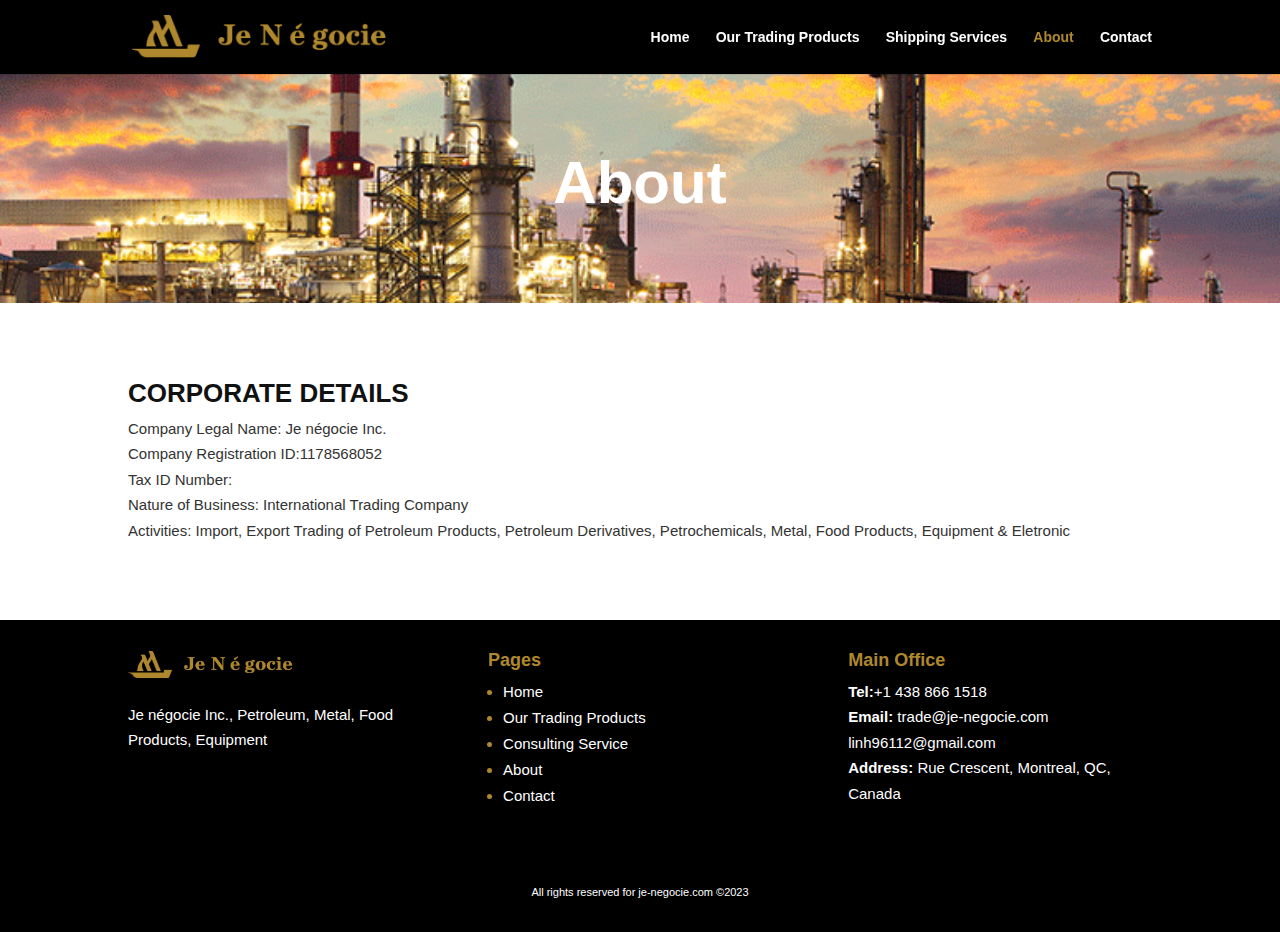
==== commit 5e69d153: "Add files via upload" ====
--- a/About.html
+++ b/About.html
@@ -7709,7 +7709,7 @@
 								<h2>CORPORATE DETAILS</h2>
 								<p>
 								Company Legal Name: Je négocie Inc. <br>
-								Company Registration ID:<br>
+								Company Registration ID:1178568052<br>
 								Tax ID Number:<br>
 								Nature of Business: International Trading Company<br>
 								Activities: Import, Export Trading of Petroleum Products, Petroleum Derivatives, Petrochemicals, Metal, Food Products, Equipment & Eletronic	
@@ -7757,6 +7757,7 @@
                                       <h4>Main Office</h4>
                                       <p><strong>Tel:</strong>+1 438 866 1518
                                           <br> <strong>Email:</strong>   trade@je-negocie.com
+                                          <br>linh96112@gmail.com
                                           <br> <strong>Address:</strong> Rue Crescent, Montreal, QC, Canada</p>
                                   </div>
                               </div>
@@ -7769,7 +7770,7 @@
                               
                               <div class="et_pb_module et_pb_text et_pb_text_4_tb_footer  et_pb_text_align_left et_pb_bg_layout_dark">
                                   <div class="et_pb_text_inner">
-                                      <p style="text-align: center;">All rights reserved for merchant-int.com ©2023</p>
+                                      <p style="text-align: center;">All rights reserved for je-negocie.com ©2023</p>
                                   </div>
                               </div>
                           </div>
